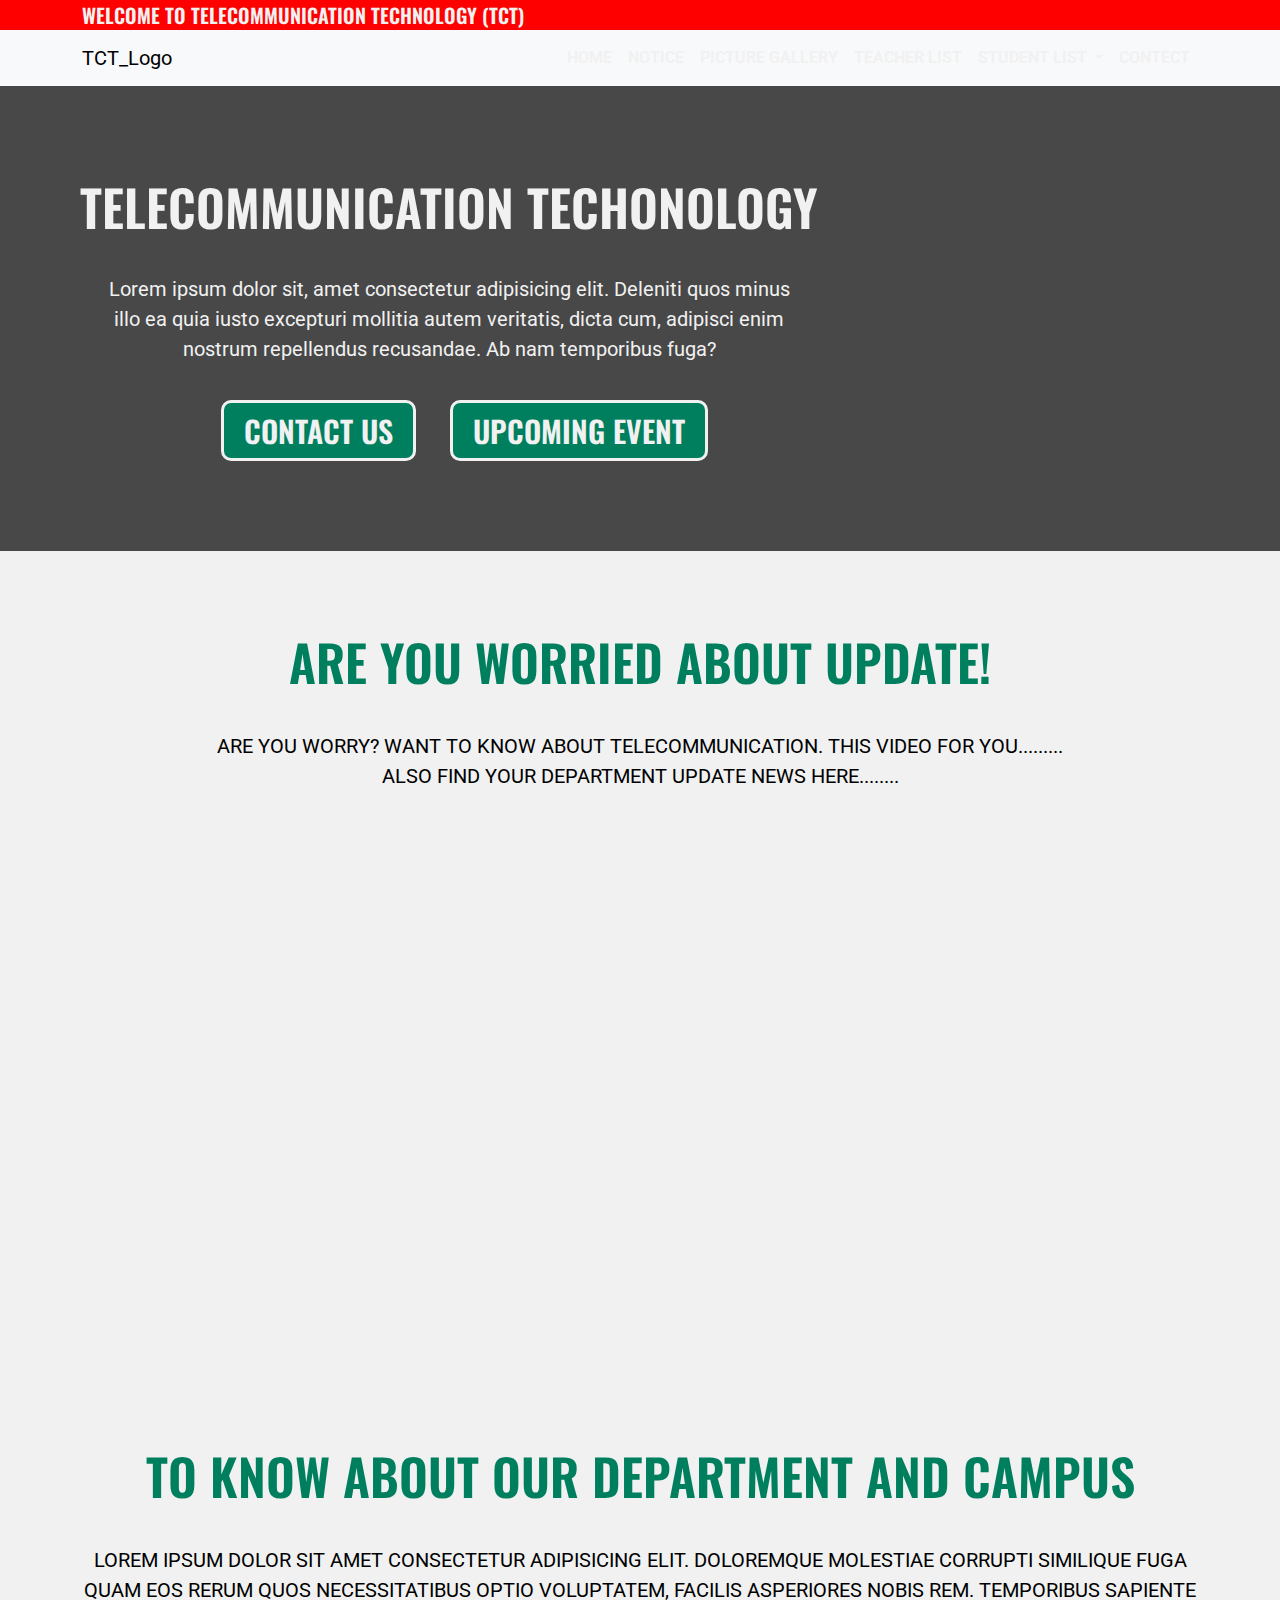
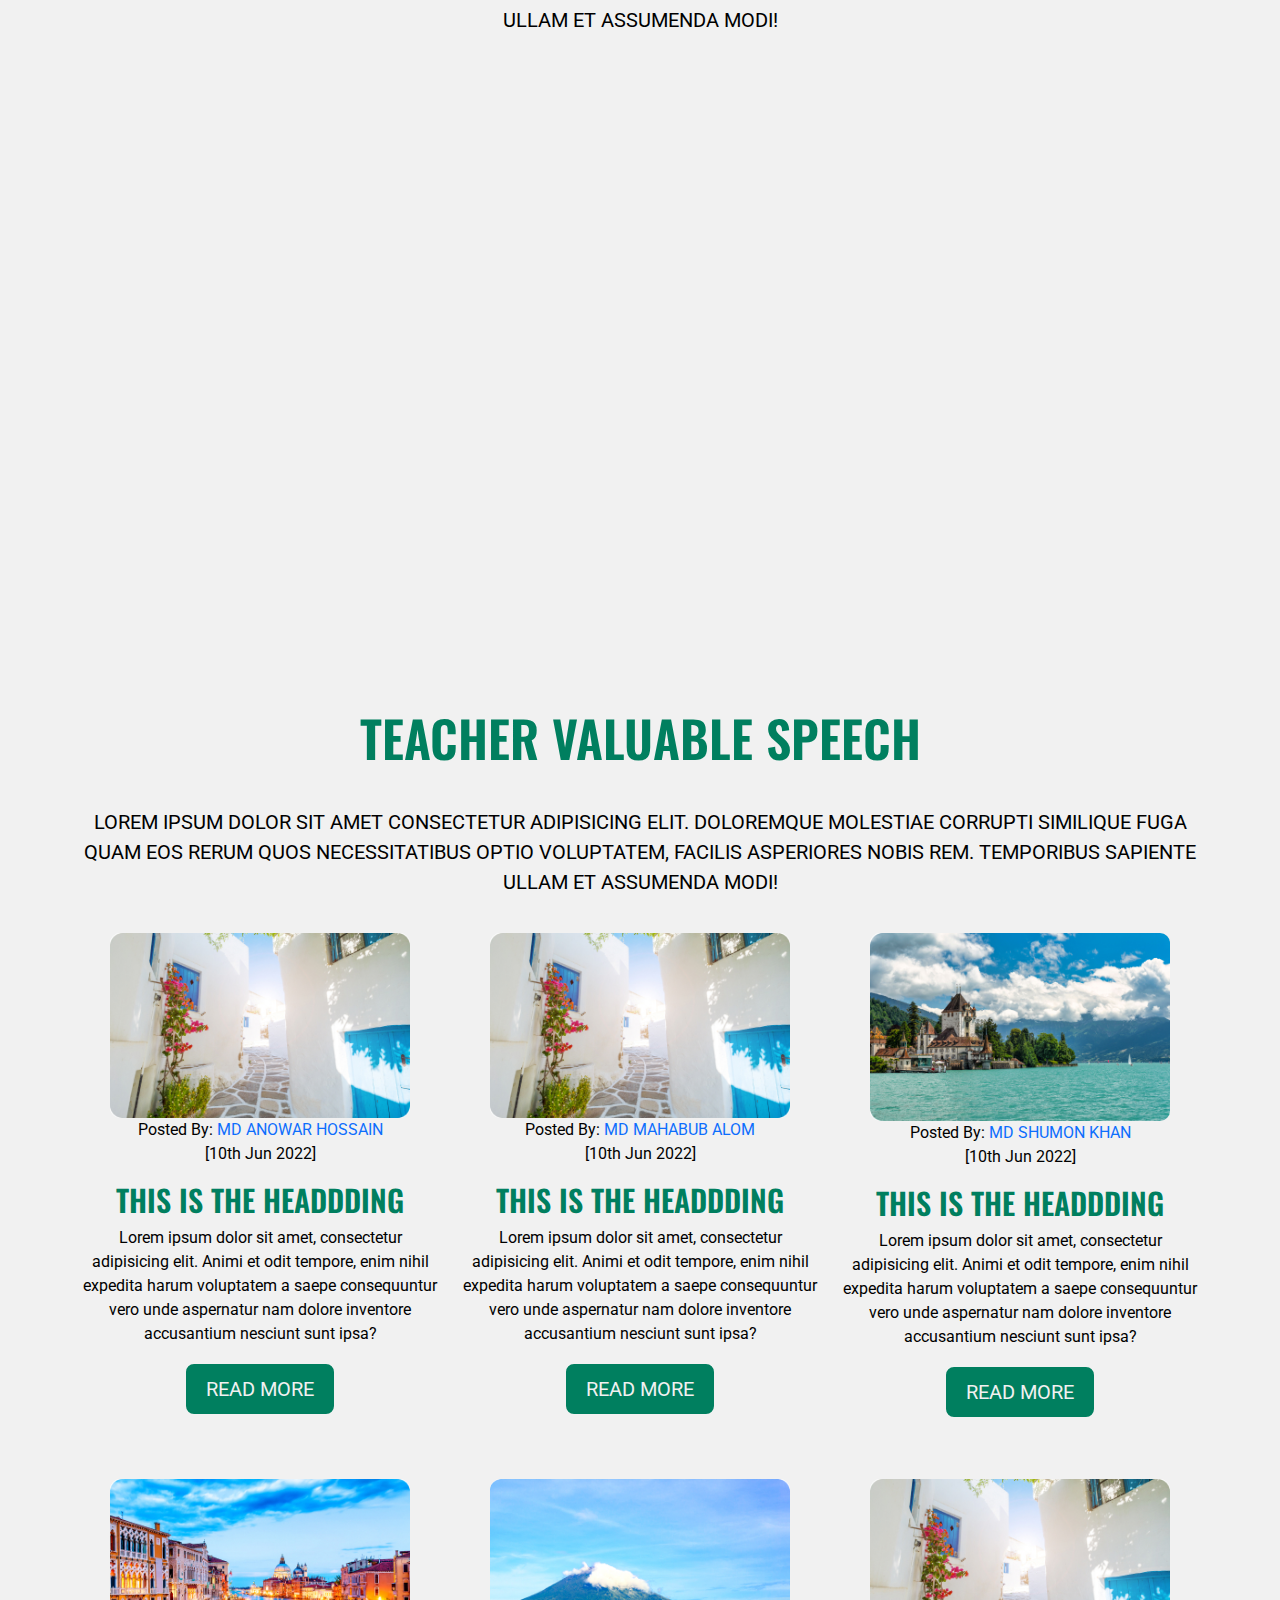
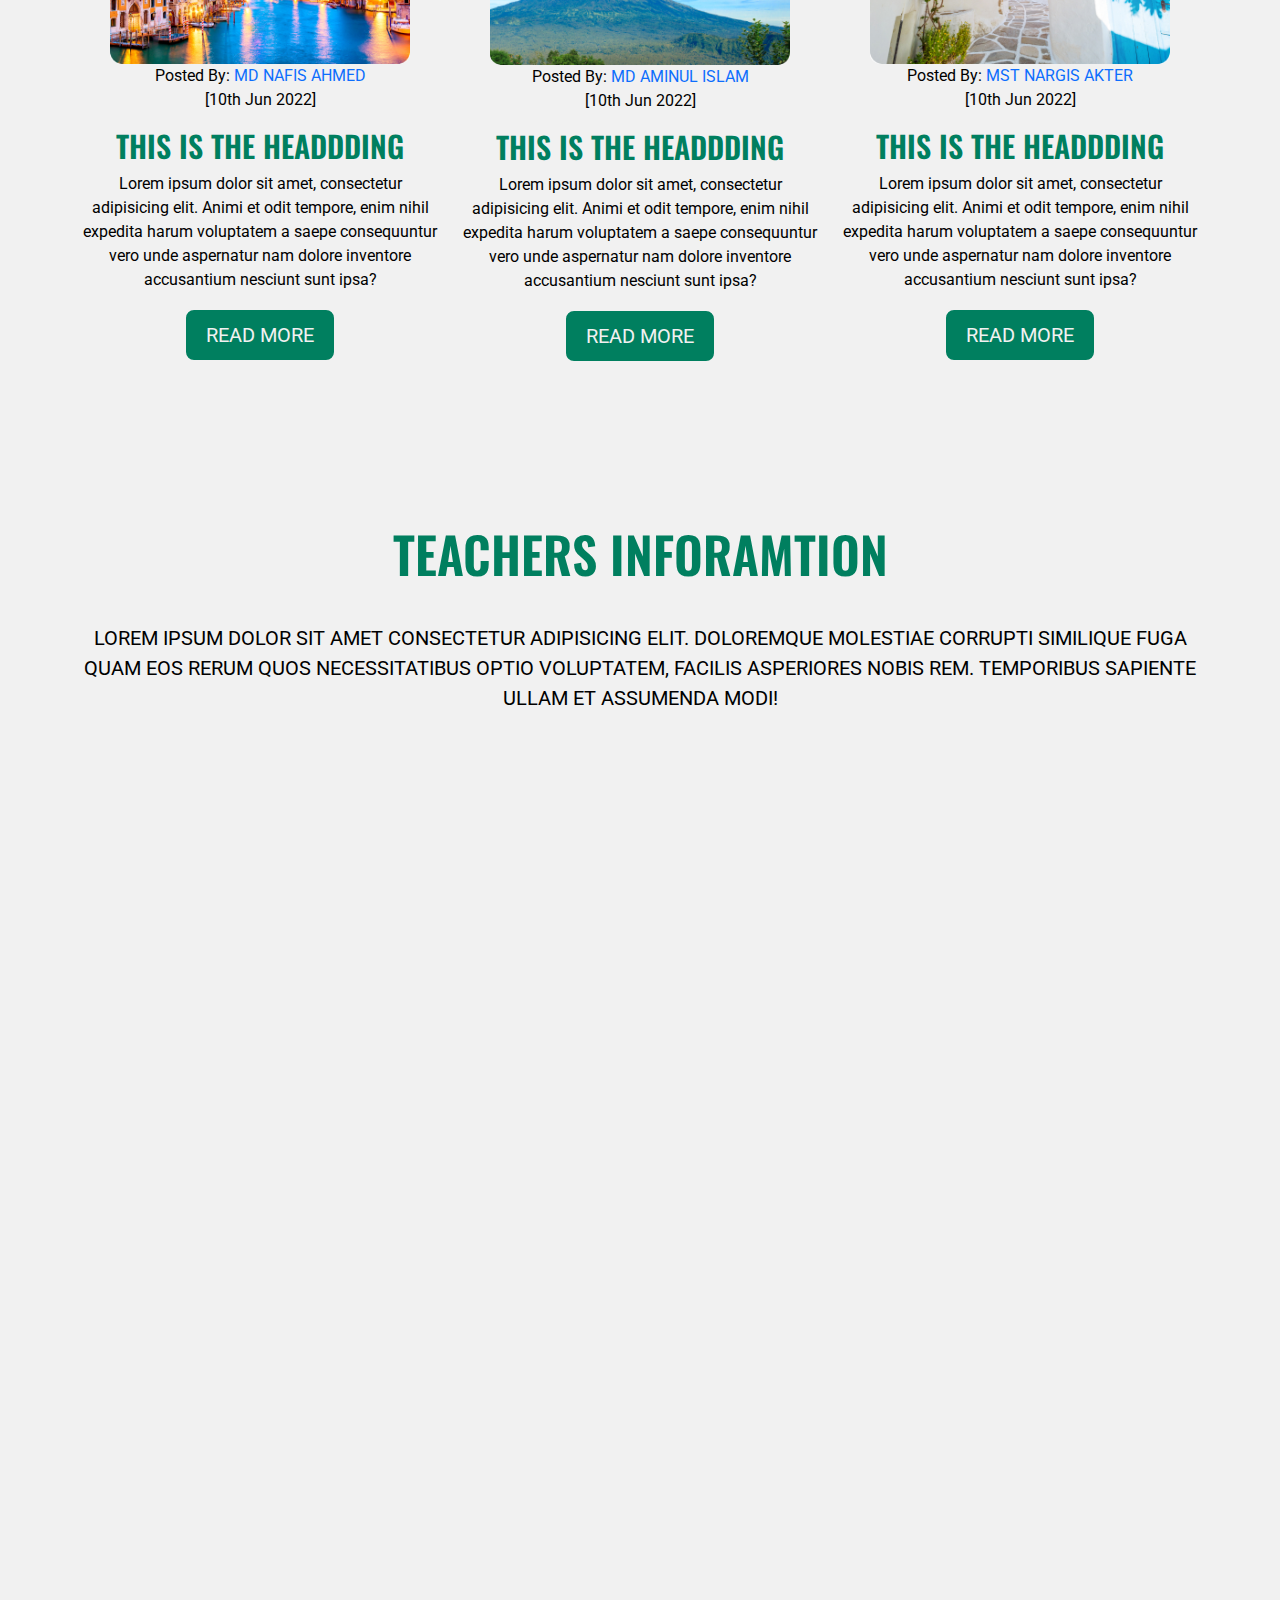
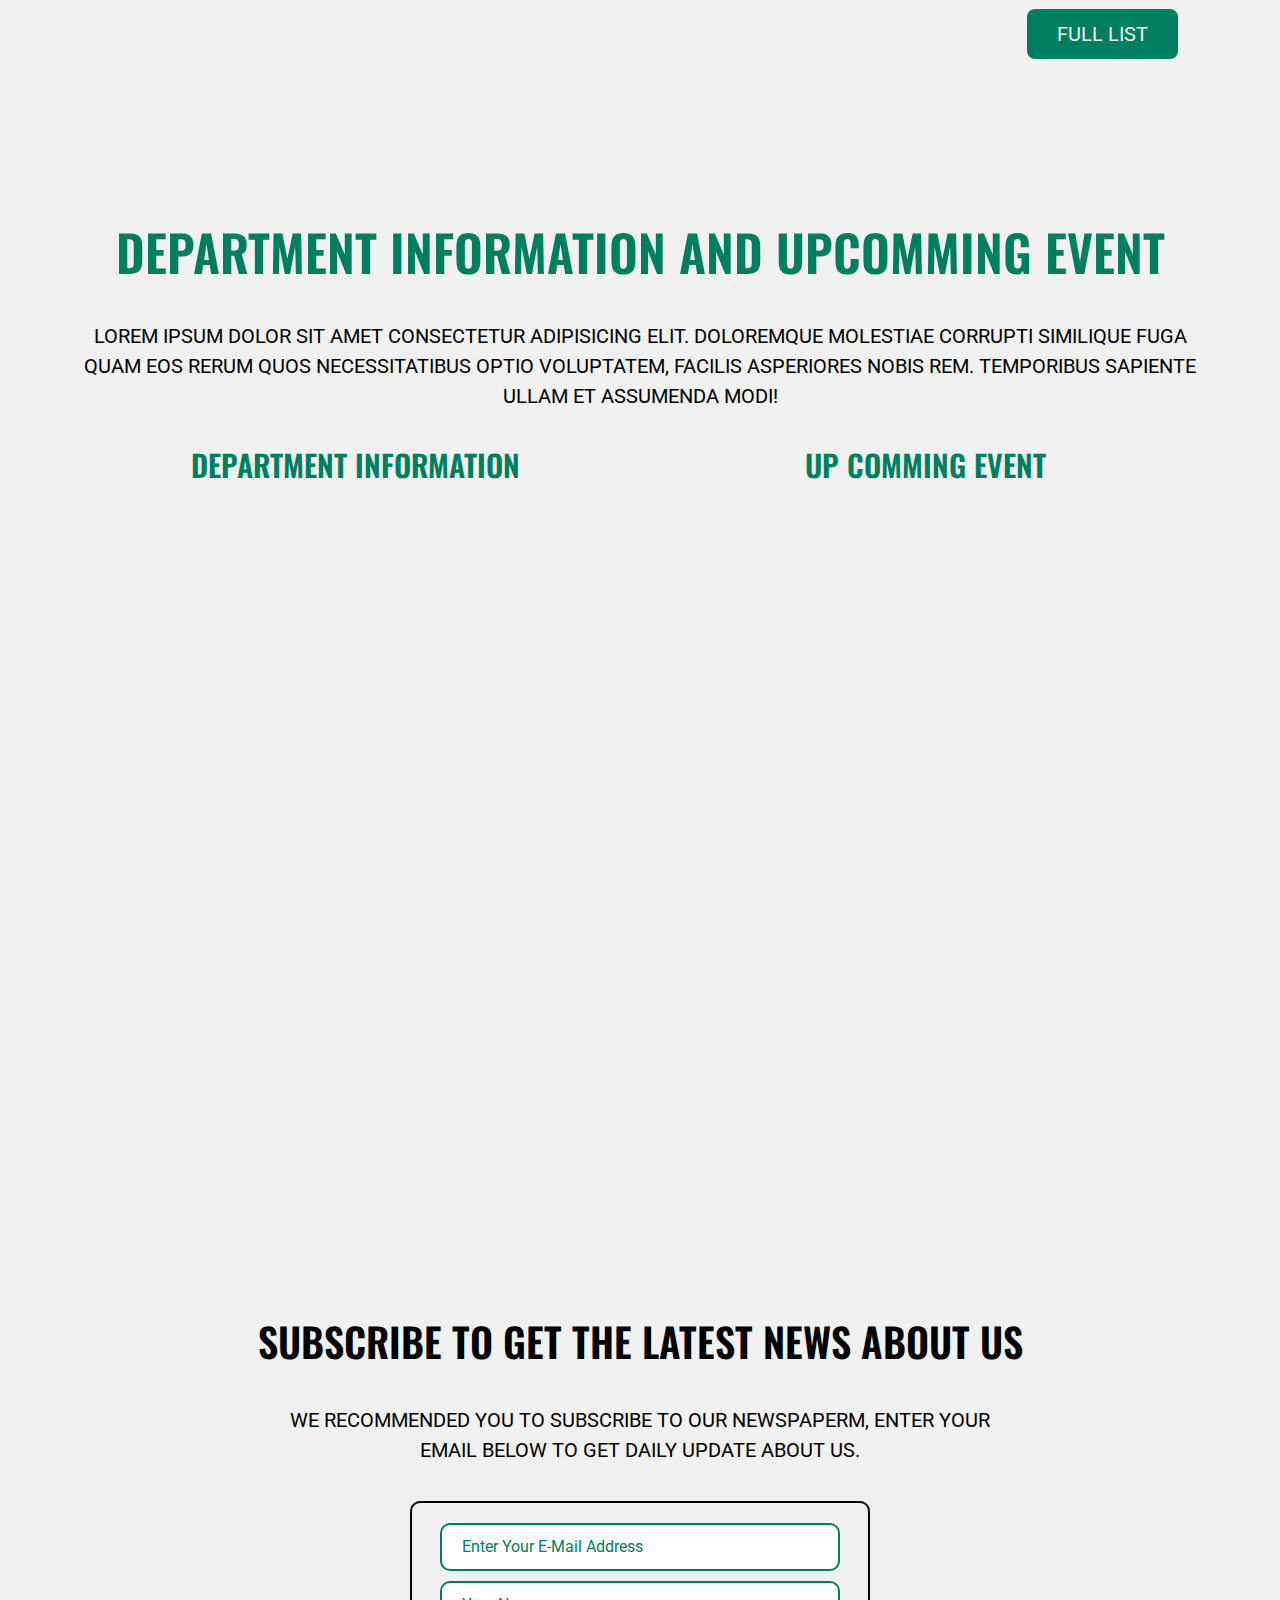
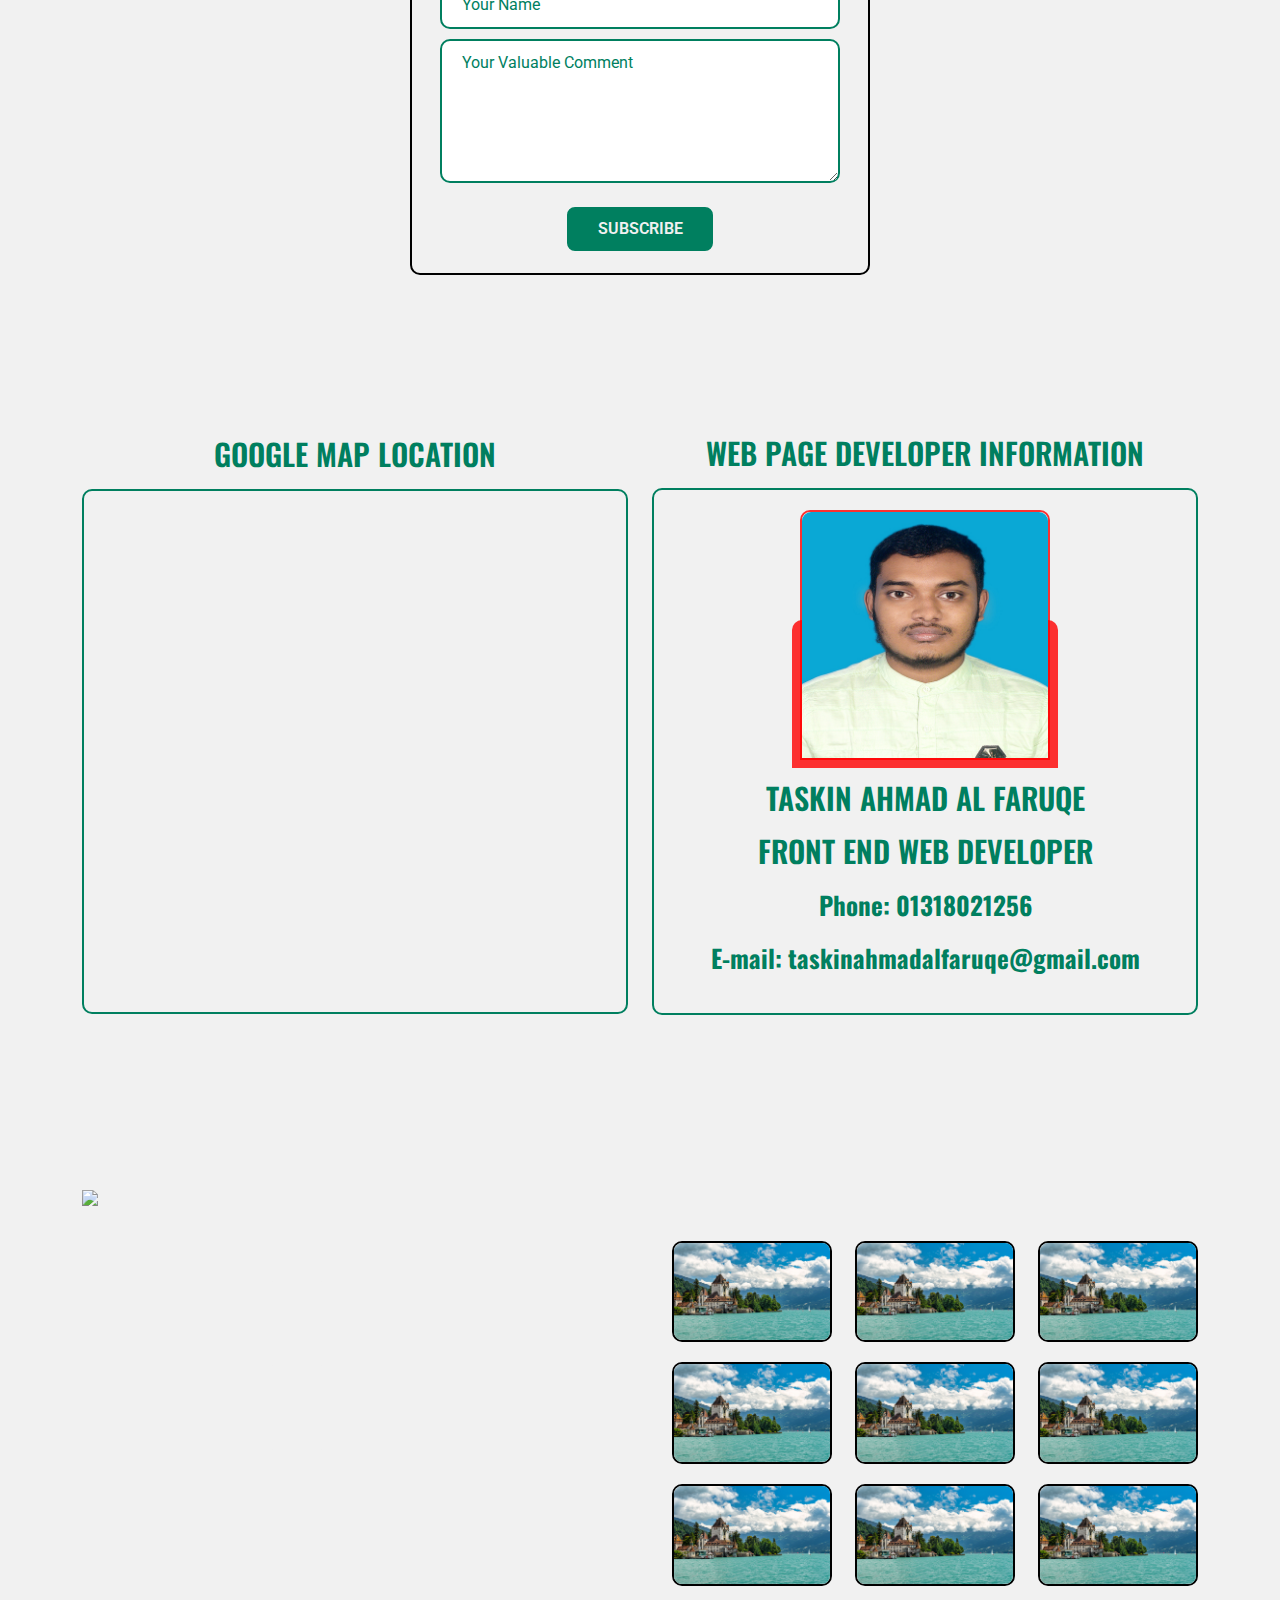
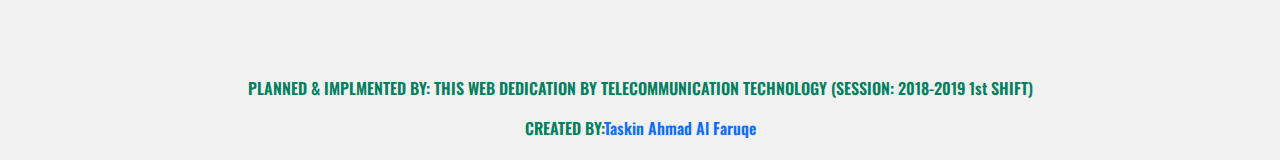
==== index.html @ 0b1e5536 "Teacher List Done, & Project Done" ====
<!DOCTYPE html>
<html lang="en">
<head>
    <meta charset="UTF-8">
    <meta http-equiv="X-UA-Compatible" content="IE=edge">
    <meta name="viewport" content="width=device-width, initial-scale=1.0">
    <title>TCT</title>



    <!-- GOOGLE FONT PART START -->
    <link rel="preconnect" href="https://fonts.googleapis.com">
    <link rel="preconnect" href="https://fonts.gstatic.com" crossorigin>

    <link href="https://fonts.googleapis.com/css2?family=Roboto:wght@100;300;400;500;700;900&display=swap" rel="stylesheet">
    <link href="https://fonts.googleapis.com/css2?family=Oswald:wght@200;300;400;500;600;700&display=swap" rel="stylesheet">

    <link rel="stylesheet" href="https://cdnjs.cloudflare.com/ajax/libs/font-awesome/6.2.1/css/all.min.css" integrity="sha512-MV7K8+y+gLIBoVD59lQIYicR65iaqukzvf/nwasF0nqhPay5w/9lJmVM2hMDcnK1OnMGCdVK+iQrJ7lzPJQd1w==" crossorigin="anonymous" referrerpolicy="no-referrer" />
    <!-- GOOGLE FONT PART END -->

    <link rel="stylesheet" href="https://cdn.jsdelivr.net/npm/bootstrap@5.2.3/dist/css/bootstrap.min.css">

    <link rel="stylesheet" href="CSS/venobox.min.css">
    <link href="https://unpkg.com/aos@2.3.1/dist/aos.css" rel="stylesheet">

    <link rel="stylesheet" href="CSS/animation.css">
    <link rel="stylesheet" href="CSS/style.css">
    <link rel="stylesheet" href="CSS/responcive.css">
</head>

<body>
    <div class="top_up">
      <a href="#">
          <i class="fa-solid fa-chevron-up"></i>
      </a>
    </div>

    <!-- HEADAR PART START -->
    <header>
        <div class="container">
          <div class="header">
            <div class="text">
              WELCOME TO TELECOMMUNICATION TECHNOLOGY (TCT)
            </div>
            <div class="header_icon">
                <a href="#">
                    <i class="fa-brands fa-facebook-f"></i>
                </a>
                <a href="#">
                    <i class="fa-brands fa-twitter"></i>
                </a>
                <a href="#">
                    <i class="fa-brands fa-linkedin-in"></i>
                </a>
                <a href="#">
                    <i class="fa-brands fa-pinterest"></i>
                </a>
                <a href="#">
                    <i class="fa-brands fa-behance"></i>
                </a>
            </div>
          </div>
        </div>
    </header>
    <!-- HEADAR PART END -->

    <!-- NAVBAR PART START -->
    <nav class="navbar navbar-expand-lg bg-body-tertiary">
      <div class="container">
        <a class="navbar-brand" href="index.html">TCT_Logo</a>
        <button class="navbar-toggler" type="button" data-bs-toggle="collapse" data-bs-target="#navbarSupportedContent" aria-controls="navbarSupportedContent" aria-expanded="false" aria-label="Toggle navigation">
          <span class="navbar-toggler-icon"></span>
        </button>
        <div class="collapse navbar-collapse" id="navbarSupportedContent">
          <ul class="navbar-nav ms-auto mb-2 mb-lg-0">
            <li class="nav-item">
              <a class="nav-link " aria-current="page" href="index.html">HOME</a>
            </li>
            <li class="nav-item">
                <a class="nav-link " href="#notice">NOTICE</a>
              </li>
              <li class="nav-item">
                  <a class="nav-link " href="#gallery">PICTURE GALLERY</a>
              </li>
              <li class="nav-item">
                <a class="nav-link " href="#teacher">TEACHER LIST</a>
              </li>
            <li class="nav-item dropdown">
              <a class="nav-link dropdown-toggle" href="#" role="button" data-bs-toggle="dropdown" aria-expanded="false">
               STUDENT LIST
              </a>
              <ul class="dropdown-menu">
                <li><a class="dropdown-item" href="18_19.html">SESSION 2018-2019</a></li>
                <li><a class="dropdown-item" href="19_20.html">SESSION 2019-2020</a></li>
                <li><a class="dropdown-item" href="20_21.html">SESSION 2020-2021</a></li>
                <li><a class="dropdown-item" href="21_22.html">SESSION 2021-2022</a></li>
                <li><hr class="dropdown-divider"></li>
              </ul>
            </li>
            <li class="nav-item">
              <a class="nav-link " href="#contect">CONTECT</a>
            </li>
          </ul>
        </div>
      </div>
    </nav>
    <!-- NAVBAR PART END -->

    <!-- BANNER PART START -->
    <section id="banner">
      <div class="overlay">
        <div class="container">
          <div class="row">
            <div class="col-lg-8">
              <div class="text">
                <h1>TELECOMMUNICATION TECHONOLOGY</h1>
                <p>Lorem ipsum dolor sit, amet consectetur adipisicing elit. Deleniti quos minus illo ea quia iusto excepturi mollitia autem veritatis, dicta cum, adipisci enim nostrum repellendus recusandae. Ab nam temporibus fuga?</p>
                <button>
                  <a href="#contect">CONTACT US</a>
                </button>
                <button>
                  <a href="#event_main">UPCOMING EVENT</a>
                </button>
              </div>
            </div>
          </div>
        </div>
      </div>
    </section>
    <!-- BANNER PART END -->

    <!-- VIDEO-NOTICE PART START -->
    <section id="video_notice">
      <div class="video_notice">
        <div class="container">
          <div class="common_hedding">
            <h2>ARE YOU WORRIED ABOUT UPDATE!</h2>
            <p>are you worry? want to know about telecommunication. this video for you......... <br>
              also find your department update news here........</p>
          </div>
          <div class="row">
            <div class="col-lg-6" data-aos="fade-right"
                                  data-aos-offset="100"
                                  data-aos-duration="1000"
                                  data-aos-easing="ease-in-sine">
              <h4> WHAT IS TELECOMMUNICATION?</h4>
              <div class="video">
                <a class="venobox" data-vbtype="video" data-gall="true" href="https://www.youtube.com/watch?v=y3LOG_ROIUs">
                  <div class="button ">
                    <span class="spinner"></span>
                    <span><i class="fa-solid fa-play"></i></span>
                  </div>
                </a>
              </div>
            </div>

            <div class="col-lg-6" id="notice" data-aos="fade-left"
                                              data-aos-offset="200"
                                              data-aos-duration="1000"
                                              data-aos-easing="ease-in-sine">
              <h4> NOTICE BOARD</h4>
              <div class="notice_main">
                <ul>
                  <li>
                    <span>
                      <i class="fa-regular fa-circle-right"></i>
                    </span>
                    <a target="_blank" href="PDF/1st_Sem_2022_Regulation.PDF">1st_Sem_2022_Regulation.PDF</a>
                  </li>
                  <li>
                    <span>
                      <i class="fa-regular fa-circle-right"></i>
                    </span>
                    <a target="_blank" href="PDF/5th_Sem_2016_Regulation.PDF">5th_Sem_2022_Regulation.PDF</a>
                  </li>
                  <li>
                    <span>
                      <i class="fa-regular fa-circle-right"></i>
                    </span>
                    <a target="_blank" href="PDF/7th_Sem_2016_Regulation.PDF">7th_Sem_2022_Regulation.PDF</a>
                  </li>
                  <li>
                    <span>
                      <i class="fa-regular fa-circle-right"></i>
                    </span>
                    <a target="_blank" href="PDF/1st_Sem_2022_Regulation.PDF">1st_Sem_2022_Regulation.PDF</a>
                  </li>
                  <li>
                    <span>
                      <i class="fa-regular fa-circle-right"></i>
                    </span>
                    <a target="_blank" href="PDF/1st_Sem_2022_Regulation.PDF">1st_Sem_2022_Regulation.PDF</a>
                  </li>
                  <li>
                    <span>
                      <i class="fa-regular fa-circle-right"></i>
                    </span>
                    <a target="_blank" href="PDF/1st_Sem_2022_Regulation.PDF">1st_Sem_2022_Regulation.PDF</a>
                  </li>
                </ul>
                <button>
                  <a href="notice.html">ALL NOTICES</a>
                </button>
              </div>
            </div>
          </div>
        </div>
      </div>
    </section>
    <!-- VIDEO-NOTICE PART END -->

    <!-- HISTORY PART START -->
    <section id="history">
      <div class="container">
        <div class="common_hedding">
          <h2>TO KNOW ABOUT OUR DEPARTMENT AND CAMPUS</h2>
          <p>Lorem ipsum dolor sit amet consectetur adipisicing elit. Doloremque molestiae corrupti similique fuga quam eos rerum quos necessitatibus optio voluptatem, facilis asperiores nobis rem. Temporibus sapiente ullam et assumenda modi!</p>
        </div>
        <div class="history">
          <div class="row">
            <!-- TCT HISTORY  -->
            <div class="col-lg-6" data-aos="flip-right" 
                                  data-aos-offset="200"
                                  data-aos-duration="1000"
                                  data-aos-easing="ease-in-sine">
              <div class="history_text">
                <div class="image">
                  <img src="IMAGES/Rectangle 22-3.jpg" alt="TCT HISTORY">
                </div>
                <div class="text">
                  <h3>HISTORY OF TELECOMMUNICATION TECHNOLOGY</h3>
                  <p>Lorem ipsum dolor sit amet consectetur adipisicing elit. Veritatis deleniti, autem explicabo tenetur molestiae et quas nesciunt. Deleniti sunt sequi culpa delectus ipsam vel omnis nemo voluptatum quibusdam! At, modi.</p>
                  <a href="#">READ MORE</a>
                </div>
              </div>
            </div>
            <!-- TPI HISTORY  -->
            <div class="col-lg-6" data-aos="flip-left" 
                                  data-aos-offset="200"
                                  data-aos-duration="1000"
                                  data-aos-easing="ease-in-sine">
              <div class="history_text">
                <div class="image">
                  <img src="IMAGES/Rectangle 22-3.jpg" alt="TCT HISTORY">
                </div>
                <div class="text">
                  <h3>HISTORY OF TANGAIL POLYTECHNIC INSTITUTE</h3>
                  <p>Tangail polytechnic institute is one of the best polytechnic in Bangladesh. it was established in 1991 with only 40 students in the 1st year classes of diploma -in- engineering in Electrical technology with growing .........
                  </p>
                  <a href="https://www.tpi.gov.bd/about-us" target="_blank">READ MORE</a>
                </div>
              </div>
            </div>
          </div>
        </div>
      </div>
    </section>
    <!-- HISTORY PART END -->

    <!-- BLOG PART START -->
    <section id="blog">
      <div class="container">
        <div class="common_hedding">
          <h2>TEACHER VALUABLE SPEECH</h2>
          <p>Lorem ipsum dolor sit amet consectetur adipisicing elit. Doloremque molestiae corrupti similique fuga quam eos rerum quos necessitatibus optio voluptatem, facilis asperiores nobis rem. Temporibus sapiente ullam et assumenda modi!</p>
        </div>
        <div class="row">
          <!-- BLOOG 01 -->
          <div class="col-lg-4">
            <div class="image">
              <img src="IMAGES/Rectangle 22-1.jpg" alt="Blog_Image">
              <p>Posted By:<a href="#anower"> MD ANOWAR HOSSAIN</a> <br> <span>[10th Jun 2022]</span></p>
            </div>
            <div class="text">
              <h4>this is the headdding</h4>
              <p>Lorem ipsum dolor sit amet, consectetur adipisicing elit. Animi et odit tempore, enim nihil expedita harum voluptatem a saepe consequuntur vero unde aspernatur nam dolore inventore accusantium nesciunt sunt ipsa?</p>
              <button>
                <a href="#">Read More</a>
              </button>
            </div>
          </div>
          <!-- BLOOG 02 -->
          <div class="col-lg-4">
            <div class="image">
              <img src="IMAGES/Rectangle 22-1.jpg" alt="Blog_Image">
              <p>Posted By:<a href="#mahabub"> MD MAHABUB ALOM</a> <br> <span>[10th Jun 2022]</span></p>
            </div>
            <div class="text">
              <h4>this is the headdding</h4>
              <p>Lorem ipsum dolor sit amet, consectetur adipisicing elit. Animi et odit tempore, enim nihil expedita harum voluptatem a saepe consequuntur vero unde aspernatur nam dolore inventore accusantium nesciunt sunt ipsa?</p>
              <button>
                <a href="#">Read More</a>
              </button>
            </div>
          </div>
          <!-- BLOOG 03 -->
          <div class="col-lg-4">
            <div class="image">
              <img src="IMAGES/Rectangle 22-2.jpg" alt="Blog_Image">
              <p>Posted By:<a href="#sumon"> MD SHUMON KHAN</a> <br> <span>[10th Jun 2022]</span></p>
            </div>
            <div class="text">
              <h4>this is the headdding</h4>
              <p>Lorem ipsum dolor sit amet, consectetur adipisicing elit. Animi et odit tempore, enim nihil expedita harum voluptatem a saepe consequuntur vero unde aspernatur nam dolore inventore accusantium nesciunt sunt ipsa?</p>
              <button>
                <a href="#">Read More</a>
              </button>
            </div>
          </div>
          <!-- BLOOG 04 -->
          <div class="col-lg-4">
            <div class="image">
              <img src="IMAGES/Rectangle 22-3.jpg" alt="Blog_Image">
              <p>Posted By:<a href="#nafis"> MD NAFIS AHMED</a> <br> <span>[10th Jun 2022]</span></p>
            </div>
            <div class="text">
              <h4>this is the headdding</h4>
              <p>Lorem ipsum dolor sit amet, consectetur adipisicing elit. Animi et odit tempore, enim nihil expedita harum voluptatem a saepe consequuntur vero unde aspernatur nam dolore inventore accusantium nesciunt sunt ipsa?</p>
              <button>
                <a href="#">Read More</a>
              </button>
            </div>
          </div>
          <!-- BLOOG 05 -->
          <div class="col-lg-4">
            <div class="image">
              <img src="IMAGES/Rectangle 22-4.jpg" alt="Blog_Image">
              <p>Posted By:<a href="#aminul"> MD AMINUL ISLAM</a> <br> <span>[10th Jun 2022]</span></p>
            </div>
            <div class="text">
              <h4>this is the headdding</h4>
              <p>Lorem ipsum dolor sit amet, consectetur adipisicing elit. Animi et odit tempore, enim nihil expedita harum voluptatem a saepe consequuntur vero unde aspernatur nam dolore inventore accusantium nesciunt sunt ipsa?</p>
              <button>
                <a href="#">Read More</a>
              </button>
            </div>
          </div>
          <!-- BLOOG 06 -->
          <div class="col-lg-4">
            <div class="image">
              <img src="IMAGES/Rectangle 22-1.jpg" alt="Blog_Image">
              <p>Posted By:<a href="#nargis"> MST NARGIS AKTER</a> <br> <span>[10th Jun 2022]</span></p>
            </div>
            <div class="text">
              <h4>this is the headdding</h4>
              <p>Lorem ipsum dolor sit amet, consectetur adipisicing elit. Animi et odit tempore, enim nihil expedita harum voluptatem a saepe consequuntur vero unde aspernatur nam dolore inventore accusantium nesciunt sunt ipsa?</p>
              <button>
                <a href="#">Read More</a>
              </button>
            </div>
          </div>
        </div>
      </div>
    </section>
    <!-- BLOG PART END -->

    <!-- TEACHER PART START -->
    <section id="teacher">
      <div class="container">
        <div class="common_hedding">
          <h2>Teachers Inforamtion</h2>
          <p>Lorem ipsum dolor sit amet consectetur adipisicing elit. Doloremque molestiae corrupti similique fuga quam eos rerum quos necessitatibus optio voluptatem, facilis asperiores nobis rem. Temporibus sapiente ullam et assumenda modi!</p>
        </div>
        <div class="teacher">
          <div class="row">
            <!-- TEACHER ITEM 1  -->
            <div class="col-lg-4" id="anower"  data-aos="fade-right"
                                                data-aos-offset="100"
                                                data-aos-duration="1000"
                                                data-aos-easing="ease-in-sine">
              <div class="teacher_item">
                <div class="image">
                <img src="IMAGES/test-4.png" alt="Photo">
                <div class="overlay">
                  <div class="icon">
                    <a href="#" target="_blank">
                      <i class="fa-brands fa-facebook-f"></i>
                    </a>
                    <a href="https://api.whatsapp.com/send?phone=01318021256&text=Hello this is the starting message" target="_blank">
                      <i class="fa-brands fa-whatsapp"></i>
                    </a>
                    <a href="#" target="_blank">
                      <i class="fa-brands fa-twitter"></i>
                    </a>
                  </div>
                </div>
              </div>
              <div class="text">
                <h4>MD ANOWAR HOSSAIN</h4>
                <p class="position"> CHIP INSTRUCTOR</p>
                <P>TELECOMMUNICATION TECHNOLOGY</P>
                <p>TANGAIL POLYTECHNIC INSTITUTE</p>
                <p ><a href="mailto:abcd@gmail.com">E-mail: abcd@gmail.com</a></p>
                <p><a href="tel:01318021256">Mobile: +8801318021256</a></p>
              </div>
              </div>
            </div>
            <!-- TEACHER ITEM 2  -->
            <div class="col-lg-4" id="mahabub"  data-aos="fade-down"
                                                data-aos-offset="120"
                                                data-aos-duration="1000"
                                                data-aos-easing="ease-in-sine">
              <div class="teacher_item">
                <div class="image">
                <img src="IMAGES/test-4.png" alt="Photo">
                <div class="overlay">
                  <div class="icon">
                    <a href="#" target="_blank">
                      <i class="fa-brands fa-facebook-f"></i>
                    </a>
                    <a href="https://api.whatsapp.com/send?phone=01318021256&text=Hello this is the starting message" target="_blank">
                      <i class="fa-brands fa-whatsapp"></i>
                    </a>
                    <a href="#" target="_blank">
                      <i class="fa-brands fa-twitter"></i>
                    </a>
                  </div>
                </div>
              </div>
              <div class="text">
                <h4>MD MAHABUB ALOM</h4>
                <p class="position"> CHIP INSTRUCTOR</p>
                <P>TELECOMMUNICATION TECHNOLOGY</P>
                <p>TANGAIL POLYTECHNIC INSTITUTE</p>
                <p ><a href="mailto:abcd@gmail.com">E-mail: abcd@gmail.com</a></p>
                <p><a href="tel:01318021256">Mobile: +8801318021256</a></p>
              </div>
              </div>
            </div>
            <!-- TEACHER ITEM 3  -->
            <div class="col-lg-4" id="sumon"  data-aos="fade-left"
                                              data-aos-offset="150"
                                              data-aos-duration="1000"
                                              data-aos-easing="ease-in-sine">
              <div class="teacher_item">
                <div class="image">
                <img src="IMAGES/test-3.jpg" alt="Photo">
                <div class="overlay">
                  <div class="icon">
                    <a href="#">
                      <i class="fa-brands fa-facebook-f"></i>
                    </a>
                    <a href="https://api.whatsapp.com/send?phone=01318021256&text=Hello this is the starting message" target="_blank">
                      <i class="fa-brands fa-whatsapp"></i>
                    </a>
                    <a href="#">
                      <i class="fa-brands fa-twitter"></i>
                    </a>
                  </div>
                </div>
              </div>
              <div class="text">
                <h4>MD SHUMON KHAN</h4>
                <p class="position">INSTRUCTOR</p>
                <P>TELECOMMUNICATION TECHNOLOGY</P>
                <p>TANGAIL POLYTECHNIC INSTITUTE</p>
                <p ><a href="mailto:abcd@gmail.com">E-mail: abcd@gmail.com</a></p>
                <p><a href="tel:01318021256">Mobile: +8801318021256</a></p>
              </div>
              </div>
            </div>
            <!-- TEACHER ITEM 4  -->
            <div class="col-lg-4" id="nafis"  data-aos="fade-right"
                                              data-aos-offset="100"
                                              data-aos-duration="1000"
                                              data-aos-easing="ease-in-sine">
              <div class="teacher_item">
                <div class="image">
                <img src="IMAGES/test-5.jpg" alt="Photo">
                <div class="overlay">
                  <div class="icon">
                    <a href="#">
                      <i class="fa-brands fa-facebook-f"></i>
                    </a>
                    <a href="https://api.whatsapp.com/send?phone=01318021256&text=Hello this is the starting message" target="_blank">
                      <i class="fa-brands fa-whatsapp"></i>
                    </a>
                    <a href="#">
                      <i class="fa-brands fa-twitter"></i>
                    </a>
                  </div>
                </div>
              </div>
              <div class="text">
                <h4>MD NAFIS AHMED</h4>
                <p class="position">INSTRUCTOR </p>
                <P>TELECOMMUNICATION TECHNOLOGY</P>
                <p>TANGAIL POLYTECHNIC INSTITUTE</p>
                <p ><a href="mailto:abcd@gmail.com">E-mail: abcd@gmail.com</a></p>
                <p><a href="tel:01318021256">Mobile: +8801318021256</a></p>
              </div>
              </div>
            </div>
            <!-- TEACHER ITEM 5  -->
            <div class="col-lg-4" id="aminul" data-aos="fade-up"
                                              data-aos-offset="120"
                                              data-aos-duration="1000"
                                              data-aos-easing="ease-in-sine">
              <div class="teacher_item">
                <div class="image">
                <img src="IMAGES/test-3.jpg" alt="Photo">
                <div class="overlay">
                  <div class="icon">
                    <a href="#">
                      <i class="fa-brands fa-facebook-f"></i>
                    </a>
                    <a href="https://api.whatsapp.com/send?phone=01318021256&text=Hello this is the starting message" target="_blank">
                      <i class="fa-brands fa-whatsapp"></i>
                    </a>
                    <a href="#">
                      <i class="fa-brands fa-twitter"></i>
                    </a>
                  </div>
                </div>
              </div>
              <div class="text">
                <h4>MD AMINUL ISLAM</h4>
                <p class="position">JUNIOR INSTRUCTOR </p>
                <P>TELECOMMUNICATION TECHNOLOGY</P>
                <p>TANGAIL POLYTECHNIC INSTITUTE</p>
                <p ><a href="mailto:abcd@gmail.com">E-mail: abcd@gmail.com</a></p>
                <p><a href="tel:01318021256">Mobile: +8801318021256</a></p>
              </div>
              </div>
            </div>
            <!-- TEACHER ITEM 6  -->
            <div class="col-lg-4" id="nargis" data-aos="fade-left"
                                              data-aos-offset="150"
                                              data-aos-duration="1000"
                                              data-aos-easing="ease-in-sine">
              <div class="teacher_item">
                <div class="image">
                <img src="IMAGES/test-2.jpg" alt="Photo">
                <div class="overlay">
                  <div class="icon">
                    <a href="#">
                      <i class="fa-brands fa-facebook-f"></i>
                    </a>
                    <a href="https://api.whatsapp.com/send?phone=01318021256&text=Hello this is the starting message" target="_blank">
                      <i class="fa-brands fa-whatsapp"></i>
                    </a>
                    <a href="#">
                      <i class="fa-brands fa-twitter"></i>
                    </a>
                  </div>
                </div>
              </div>
              <div class="text">
                <h4>MST NARGIS AKTER</h4>
                <p class="position"> JUNIOR INSTRUCTOR </p>
                <P>TELECOMMUNICATION TECHNOLOGY</P>
                <p>TANGAIL POLYTECHNIC INSTITUTE</p>
                <p ><a href="mailto:abcd@gmail.com">E-mail: abcd@gmail.com</a></p>
                <p><a href="tel:01318021256">Mobile: +8801318021256</a></p>
              </div>
              </div>
            </div>
          </div>
        </div>
        <button>
          <a href="teacher.html">Full List</a>
        </button>
      </div>
    </section>
    <!-- TEACHER PART END -->

    <!-- COUNDOWN PART START -->
    <section id="coun_event">
      <div class="container">
        <div class="common_hedding">
          <h2>DEPARTMENT INFORMATION AND UPCOMMING EVENT</h2>
          <p>Lorem ipsum dolor sit amet consectetur adipisicing elit. Doloremque molestiae corrupti similique fuga quam eos rerum quos necessitatibus optio voluptatem, facilis asperiores nobis rem. Temporibus sapiente ullam et assumenda modi!</p>
        </div>
        <div class="row">


          <!--  DEPARTMENT INFORMATION  -->
          <div class="col-lg-6">
            <div class="item_main">
              <h4> DEPARTMENT INFORMATION</h4>
              <!-- ITEM 01  -->
              <div class="item"  data-aos="fade-down"
              data-aos-offset="150"
              data-aos-duration="1000"
              data-aos-easing="ease-in-sine">
                <div class="icon">
                  <i class="fa-solid fa-user-graduate"></i>
                </div>
                <div class="text">
                  <h3><span class="counter">2000</span>+</h3>
                  <P>TOTAL STUDENTS</P>
                </div>
              </div>
              <!-- ITEM 02  -->
              <div class="item"  data-aos="fade-down"
              data-aos-offset="150"
              data-aos-duration="1000"
              data-aos-easing="ease-in-sine">
                <div class="icon">
                  <svg width="35" height="35" viewBox="0 0 16 20"  xmlns="http://www.w3.org/2000/svg">
                    <path d="M12 5C12 6.06087 11.5786 7.07828 10.8284 7.82843C10.0783 8.57857 9.06087 9 8 9C6.93913 9 5.92172 8.57857 5.17157 7.82843C4.42143 7.07828 4 6.06087 4 5C4 3.93913 4.42143 2.92172 5.17157 2.17157C5.92172 1.42143 6.93913 1 8 1C9.06087 1 10.0783 1.42143 10.8284 2.17157C11.5786 2.92172 12 3.93913 12 5V5ZM8 12C6.14348 12 4.36301 12.7375 3.05025 14.0503C1.7375 15.363 1 17.1435 1 19H15C15 17.1435 14.2625 15.363 12.9497 14.0503C11.637 12.7375 9.85652 12 8 12V12Z"  stroke-width="1.5" stroke-linecap="round" stroke-linejoin="round"/>
                    </svg>
                </div>
                <div class="text">
                  <h3><span class="counter">05</span>+</h3>
                  <P>TOTAL TEACHERS</P>
                </div>
              </div>
              <!-- ITEM 03  -->
              <div class="item"  data-aos="fade-down"
              data-aos-offset="150"
              data-aos-duration="1000"
              data-aos-easing="ease-in-sine">
                <div class="icon">
                  <svg
                        width="50"
                        height="35"
                        viewbox="0 0 48 35"
                        fill="none"
                        xmlns="http://www.w3.org/2000/svg">
                        <path
                         d="M39.6941 22.2836C38.4935 23.4151 37.0183 24.2505 35.378 24.6867C36.9153 27.1219 37.9654 29.9065 38.3533 32.9191C38.4277 33.5008 38.3203 34.0652 38.0728 34.5768H46.5122C46.7823 34.5768 47.0463 34.4531 47.2341 34.2383C47.4142 34.0339 47.5 33.7727 47.468 33.5233C46.8452 28.6738 43.7965 24.5335 39.6941 22.2836Z"
                        fill="#007F5F"/>
                        <path
                         d="M29.9612 18.9587C30.2989 19.1985 30.6235 19.4548 30.9446 19.7144C31.2675 19.9758 31.587 20.2408 31.8924 20.5213C32.7624 21.3161 33.5633 22.1851 34.2861 23.1208C35.6522 22.8716 36.9021 22.2889 37.9478 21.4579C38.2109 21.2485 38.4627 21.0277 38.6983 20.7896C38.919 20.5663 39.1233 20.3274 39.3173 20.0815C40.4306 18.6669 41.1005 16.8899 41.1005 14.9551C41.1005 10.3749 37.3737 6.64819 32.7936 6.64819C31.831 6.64819 30.91 6.8209 30.0495 7.12422C30.3499 8.18251 30.5212 9.29486 30.5212 10.4484C30.5212 13.1951 29.5992 15.725 28.0628 17.7675C28.7173 18.1328 29.3526 18.5251 29.9612 18.9587Z"
                        fill="#007F5F"/>
                        <path
                        d="M17.5274 34.5769H19.0788H35.2107C35.6324 34.5769 36.028 34.4012 36.2971 34.0964C36.5336 33.829 36.6391 33.4905 36.5932 33.1451C36.207 30.13 35.0947 27.3669 33.4638 25.0019C33.263 24.7118 33.0595 24.4245 32.844 24.1466C32.5964 23.8297 32.3333 23.5267 32.0674 23.2254C31.3039 22.3649 30.4661 21.5765 29.5596 20.8717C29.2498 20.6302 28.9303 20.4017 28.6048 20.181C28.2871 19.9653 27.9693 19.7524 27.6386 19.5568C27.3911 19.4096 27.1358 19.2746 26.8804 19.1387C26.6302 19.3872 26.3696 19.6244 26.0978 19.8512C25.8701 20.0399 25.6303 20.213 25.3889 20.3861C25.1498 20.5574 24.9023 20.7177 24.6503 20.8708C24.5301 20.9445 24.4125 21.0215 24.2885 21.0906C24.2513 21.1116 24.2167 21.1365 24.1795 21.1565C22.4343 22.1191 20.432 22.6696 18.302 22.6696C14.9601 22.6696 11.9304 21.3183 9.72196 19.1377C4.56487 21.8776 0.798364 26.9978 0.010089 33.1389C-0.0348894 33.4868 0.0715018 33.8263 0.309657 34.0972C0.577509 34.4009 0.972799 34.5766 1.39217 34.5766H16.5451H17.5274V34.5769Z"
                        fill="#007F5F"/>
                        <path
                        d="M10.7702 17.6689C10.9892 17.8965 11.2185 18.1138 11.4571 18.3215C13.2927 19.9195 15.6828 20.8951 18.3023 20.8951C20.2951 20.8951 22.1527 20.3237 23.7395 19.3517C23.9937 19.195 24.2404 19.0298 24.4792 18.8539C24.7096 18.6842 24.9328 18.5085 25.1467 18.3216C25.1614 18.3087 25.1752 18.2947 25.1899 18.2826C25.4125 18.0871 25.628 17.8834 25.8332 17.6689C26.0504 17.442 26.259 17.2083 26.4555 16.9625C27.8873 15.1744 28.7496 12.9115 28.7496 10.4471C28.7496 9.56887 28.6292 8.72048 28.4232 7.90423C28.3478 7.60553 28.2622 7.31216 28.1617 7.02384C28.0631 6.74128 27.9548 6.46291 27.8337 6.19073C26.2002 2.54762 22.5467 0 18.3023 0C12.5422 0 7.85553 4.68669 7.85553 10.4472C7.85553 12.911 8.71733 15.1737 10.1487 16.9618C10.3446 17.2083 10.5529 17.442 10.7702 17.6689Z"
                                            fill="#007F5F"/>
                  </svg>
                </div>
                <div class="text">
                  <h3><span class="counter">500</span>+</h3>
                  <P>ACTIVE STUDENTS</P>
                </div>
              </div>
              <!-- ITEM 04  -->
              <div class="item"  data-aos="fade-down"
              data-aos-offset="150"
              data-aos-duration="1000"
              data-aos-easing="ease-in-sine">
                <div class="icon">
                  <i class="fa-solid fa-people-group"></i>
                </div>
                <div class="text">
                  <h3><span class="counter">11</span>+</h3>
                  <P>TOTAL STAFFS</P>
                </div>
              </div>
            </div>
          </div>


          <!-- UP COMMING INFORMATION  -->
          <div class="col-lg-6">
            <div id="event_main">
              <h4>UP COMMING EVENT</h4>
              <div class="last_event" data-aos="fade-down"
              data-aos-offset="150"
              data-aos-duration="1000"
              data-aos-easing="ease-in-sine">
                <h4>The Last Event</h4>
                <p>The Last event was TCT Alumni. it was held on 03.11.2022 organized by 
                  <a href="index.html" target="_blank">TCT</a> 
                  <a href="www.tpi.gov.bd " target="_blank">TPI.</a> 
                </p>
                <button>
                  <a href="#gallery" target="_blank">Picture Gallery</a>
                </button>
              </div>

              <div class="next_event" data-aos="fade-down"
              data-aos-offset="150"
              data-aos-duration="1000"
              data-aos-easing="ease-in-sine">
                <div class="text">
                  <h4>The Next Event</h4>
                <p>The Next event is a JOB Fair. it will be held on 23.01.2023 organized by 
                  <a href="index.html" target="_blank">TCT</a> 
                  <a href="www.tpi.gov.bd " target="_blank">TPI.</a>
                </p>
                <button>
                  <a href="#" target="_blank">REGISTRATION NOW</a>
                </button>
                </div>
                <div class="counter">
                  <h4>Time LEFT</h4>
                  <ul>
                    <li>
                      <span>Days</span>
                      <span id="days">00</span>
                    </li>
                    <li>
                      <span>Hours</span>
                      <span id="hours">00</span>
                    </li>
                    <li>
                      <span>Minuts</span>
                      <span id="minutes">00</span>
                    </li>
                    <li>
                      <span>Seconds</span>
                      <span id="seconds">00</span>
                    </li>
                  </ul>
                </div>
              </div>
            </div>
          </div>
        </div>
      </div>
    </section>
    <!-- COUNDOWN PART END -->

    <!-- SUBSCRIBE PART START -->
    <section id="subscribe">
      <div class="container">
        <div class="overlay">
          <div class="common_hedding">
            <h2>Subscribe To Get The Latest News About Us</h2>
            <p>We Recommended you to subscribe to our newspaperm, enter your email below to
              get daily update about us.</p>
          </div>
          <div class="sub">
            <form action="">
                <input type="email" placeholder="Enter Your E-Mail Address" required>
                <input type="text" placeholder="Your Name" required>
                <textarea name="" id="" cols="" rows="05" placeholder="Your Valuable Comment" required></textarea>
                <button type="submit">Subscribe</button>
            </form>
        </div>
        </div>
      </div>
    </section>
    <!-- SUBSCRIBE PART END -->

    <!-- GOOGLE MAP PART START  -->
    <section id="devolopar">
      <div class="container">
        <div class="row">
          <div class="col-lg-6">
            <h4>Google Map Location</h4>
            <div class="map">
              <iframe src="https://www.google.com/maps/embed?pb=!1m18!1m12!1m3!1d3637.034400229435!2d89.91868514918667!3d24.275528974355318!2m3!1f0!2f0!3f0!3m2!1i1024!2i768!4f13.1!3m3!1m2!1s0x39fdfbd757d45253%3A0x908290688169baf7!2sTangail%20Polytechnic%20Institute%2CTangail!5e0!3m2!1sen!2sbd!4v1674506593380!5m2!1sen!2sbd" width="600" height="450" style="border:0;" allowfullscreen="" loading="lazy" referrerpolicy="no-referrer-when-downgrade"></iframe>
            </div>
          </div>

          <div class="col-lg-6">
            <h4>Web Page Developer Information</h4>
            <div class="devlopar">
              <div class="picture">
                <img src="18-19/157061.jpg" alt="Taskin">
                <div class="overlay">
                  <div class="icon">
                    <a href="https://web.facebook.com/taskinahmadalfaruqe.2" target="_blank">
                      <i class="fa-brands fa-facebook-f"></i>
                    </a>
                    <a href="https://api.whatsapp.com/send?phone=01318021256&text=Hello this is the starting message" target="_blank">
                      <i class="fa-brands fa-whatsapp"></i>
                    </a>
                    <a href="#" target="_blank">
                      <i class="fa-brands fa-twitter"></i>
                    </a>
                    <a href="https://github.com/taskinahmadalfaruqe" target="_blank">
                      <i class="fa-brands fa-github"></i>
                    </a>
                  </div>
                </div>
              </div>
              <div class="text">
                <h4><a href="#"></a>TAskin Ahmad Al Faruqe</h4>
                <h4>FRONT END WEB DEVELOPER</h4>
                <p><a href="tel:+8801318021256">Phone:  01318021256</a></p>
                <p><a href="mailto:taskinahmadalfaruqe@gmail.com">E-mail:  taskinahmadalfaruqe@gmail.com</a></p>
            </div>
          </div>
          </div>
        </div>
      </div>
    </section>
    <!-- GOOGLE MAP PART END  -->

    <!-- FOOTER PART STRT  -->
    <footer>
      <div class="container">
        <div class="row">
          <!-- MENU PART START  -->
          <div class="col-lg-2">
            <div class="menu">
              <ul>
                <li>
                  <h5>
                    <a href="index.html">
                      <img src="" alt="TCT_LOGO">
                    </a>
                  </h5>
                </li>
                <li><a href="index.html" target="_blank">HOME</a></li>
                <li><a href="#">NOTICE</a></li>
                <li><a href="#gallery" target="_blank">PICTURE GALLERY</a></li>
                <li><a href="#teacher">TEACHER LIST</a></li>
                <li><a href="#" target="_blank">STUDENT LIST</a></li>
                <li><a href="#contect">CONTACT </a></li>
              </ul>
            </div>
          </div>
          <!-- CONTACT PART START  -->
          <div class="col-lg-4">
            <div class="contect" id="contect">
              <ul>
                <h5>CONTACT INFORMATION</h5>
                <li>
                  <div class="icon">
                    <i class="fa-solid fa-phone"></i>
                  </div>
                  <div class="text">
                    <a href="tel:+8801318021256">01318021256</a>
                    <a href="tel:+8801318021256">01318021256</a>
                  </div>
                </li>
                <li>
                  <div class="icon">
                    <i class="fa-solid fa-envelope"></i>
                  </div>
                  <div class="text">
                    <a href="mailto:taskinahmadalfaruqe@gmail.com">taskinahmadalfaruqe@gmail.com</a>
                    <a href="mailto:taskinahmadalfaruqe@gmail.com">taskinahmadalfaruqe@gmail.com</a>
                  </div>
                </li>
                <li>
                  <div class="icon">
                    <i class="fa-solid fa-globe"></i>
                  </div>
                  <div class="text">
                    <a href="index.html">www.tct.gov.bd</a>
                    <a href="https://www.tpi.gov.bd/" target="_blank">www.tpi.gov.bd</a>
                  </div>
                </li>
              </ul>
            </div>
          </div>
          <!-- IMAGE PART START  -->
          <div class="col-lg-6">
            <div class="gallery"  id="gallery">
              <h5>PICTURE GALLERY</h5>
              <div class="picture">
                <img src="IMAGES/Rectangle 22-2.jpg" alt="F_Image-01">
                <img src="IMAGES/Rectangle 22-2.jpg" alt="F_Image-02">
                <img src="IMAGES/Rectangle 22-2.jpg" alt="F_Image-03">
                <img src="IMAGES/Rectangle 22-2.jpg" alt="F_Image-04">
                <img src="IMAGES/Rectangle 22-2.jpg" alt="F_Image-05">
                <img src="IMAGES/Rectangle 22-2.jpg" alt="F_Image-06">
                <img src="IMAGES/Rectangle 22-2.jpg" alt="F_Image-07">
                <img src="IMAGES/Rectangle 22-2.jpg" alt="F_Image-08">
                <img src="IMAGES/Rectangle 22-2.jpg" alt="F_Image-09">
              </div>
            </div>
          </div>
        </div>
      </div>
    </footer>
    <!-- FOOTER PART END  -->

    <div class="f_copy">
      <p> PLANNED & IMPLMENTED BY: THIS WEB DEDICATION BY TELECOMMUNICATION TECHNOLOGY (SESSION: 2018-2019 1st SHIFT)</p>
      <p> CREATED BY:<a href="https://github.com/taskinahmadalfaruqe">Taskin Ahmad Al Faruqe</a></p>
    </div>

    <script src="JS/jquery-3.6.3.min.js"></script> 
    <script src="https://cdn.jsdelivr.net/npm/bootstrap@5.2.3/dist/js/bootstrap.bundle.min.js" integrity="sha384-kenU1KFdBIe4zVF0s0G1M5b4hcpxyD9F7jL+jjXkk+Q2h455rYXK/7HAuoJl+0I4" crossorigin="anonymous"></script>

    <script src="https://unpkg.com/aos@2.3.1/dist/aos.js"></script>
    <script src="JS/venobox.min.js"></script>
    <script src="JS/waypoints.min.js"></script>
    <script src="JS/jquery.counterup.min.js"></script>

    <script src="JS/script.js"></script>
</body>
</html>
---- CSS/style.css ----
/* ============================================================
                    ALL COMMON CSS PART START
============================================================ */
:root{
    --PRIMARYCOLOR: #007F5F;
    --LIGHTCOLOR: rgba(72, 145, 117, 0.4);
    --WHITE: #f1f1f1FF;
    --BLACK: #000;
    --ROBOTO: 'Roboto', sans-serif;
    --OSWALD: 'Oswald', sans-serif;
    --NAVSTIKY: rgba(255, 0, 0, 0.8);
}
*{
    margin: 0;
    padding: 0;
    box-sizing: border-box;
    outline: 0;
}
img{
    vertical-align: middle;
    object-fit: cover;
    width: 100%;
}
ul,ol,li{
    text-decoration: none;
    display: inline-block;
    list-style: none;
    margin: 0;
    padding: 0;
}
a, a:hover{
    text-decoration: none;
}
button:focus, select:focus, input:focus{
    padding: 0;
    margin: 0;
    border: none;
    outline: none;
    box-shadow: none;
}
body{
    font-family: var(--ROBOTO);
    background: var(--WHITE);
    color: var(--BLACK);
    scroll-behavior: smooth;
}
.common_hedding{
    text-align: center;
    padding-bottom: 20px;
    text-transform: uppercase;
}
.common_hedding h2{
    font-family: var(--OSWALD);
    font-weight: 600;
    font-size: 50px;
    color: var(--PRIMARYCOLOR);
    margin-bottom: 40px;
}
.common_hedding p{
    font-weight: 400;
    font-size: 20px;
}
h4{
    font-family: var(--OSWALD);
    font-weight: 600;
    font-size: 30px;
    color: var(--PRIMARYCOLOR);
    transition: all linear .5s;
    text-transform: uppercase;
}
/* ============================================================
                    ALL COMMON CSS PART END
============================================================ */


/* ============================================================
                   HEADER CSS PART START
============================================================ */
header {
    /* background: var(--PRIMARYCOLOR); */
    background: red;
}
.header{
    display: flex;
    justify-content: center;
    align-items: center;
    gap: 30px;
    width: 100%;
}
header .container .text {
    font-family: var(--OSWALD);
    font-size: 20px;
    font-weight: 600;
    text-align: start;
    width: 50%;
    color: var(--WHITE);
    /* background: pink; */
}
header .container .header_icon {
    padding: 11px 0 10px;
    width: 50%;
    text-align: right;
    display: flex;
    justify-content: end;
    gap: 35px;
    /* background: red; */
}
header .container .header_icon a {
    font-size: 20px;
    color: var(--WHITE);
}
header .container .header_icon a:hover {
    color: var(--PRIMARYCOLOR);
}
/* ============================================================
                    HEADER CSS PART END
============================================================ */


/* ============================================================
                    NAV BAR CSS PART START
============================================================ */
nav{
    background: var(--PRIMARYCOLOR);
}
.navbar-nav .nav-link.active, .navbar-nav .show>.nav-link {
    color: none;
    color: var(--WHITE);
}
.nav-link {
    font-family: var(--ROBOTO);
    color: var(--WHITE);
    font-weight: 600;
}
.navbar-expand-lg .navbar-nav .dropdown-menu {
    position: absolute;
    margin: 0;
    padding: 05px;
    background: transparent;
    margin-top: 8px;
    background: var(--PRIMARYCOLOR);
    border: none;
    border-radius: 0 0 10px 10px;
    -webkit-border-radius: 0 0 10px 10px;
    -moz-border-radius: 0 0 10px 10px;
    -ms-border-radius: 0 0 10px 10px;
    -o-border-radius: 0 0 10px 10px;
}
.dropdown-item {
    background: var(--PRIMARYCOLOR);
    border-radius: 10px;
    margin: 05px 0;
    color: #fff;
}
.nav-link:focus, .nav-link:hover {
    color: var(--bs-nav-link-hover-color);
    color: var(--BLACK);
}

.nav_stiky{
	width: 100%;
	left: 0;
	top: 0;
    background: var(--NAVSTIKY);
	position: fixed;
    transition: all linear .3s;
	padding: 15px 0;
    z-index: 10;
}
.navbar-expand-lg.nav_stiky .navbar-nav .dropdown-menu {
    position: absolute;
    margin: 0;
    padding: 0;
    background: transparent;
    margin-top: 15px;
    background: var(--NAVSTIKY);
}
.nav_stiky .dropdown-item {
    color: #fff;
    background: transparent;
}
.nav_stiky .dropdown-item:hover {
    color: #fff;
    background: var(--NAVSTIKY);
}
.top_up{
    width: 45px;
    height: 45px;
    bottom: 70%;
    right: 30px; 
    transition: all linear .5s;
    position: absolute;
}
.top_up a i{
    opacity: 0;
    visibility: hidden;
}
.top_up_show a i{
    opacity: 1;
    visibility: visible;
    color: #fff;
}
.top_up_show{
   width: 40px;
    height: 40px;
    border-radius: 50%;
    background: var(--NAVSTIKY);
    bottom: 30px;
    right: 30px; 
    position: fixed;
    display: flex;
    align-items: center;
    justify-content: center;
    transition: all linear .3s;
    color: #fff;
    z-index: 99999;
}
/* ============================================================
                    NAV BAR CSS PART END
============================================================ */


/* ============================================================
                    BANNER CSS PART START
============================================================ */
#banner{
    background-image: url(../IMAGES/BANNER.jpg);
    background-repeat: no-repeat;
    background-position: center;
    background-size: cover;
}
#banner .overlay{
    background: rgba(0, 0, 0, 0.7);
    padding: 80px 0;
}
#banner .overlay .container{
    padding: 10px;
}
#banner .overlay .text {
    align-items: center;
    width: 100%;
    text-align: center;
}
#banner .overlay .text h1{
    color: var(--WHITE);
    font-family: var(--OSWALD);
    font-weight: 600;
    font-size: 50px;
    text-transform: uppercase;
    padding-bottom: 10px;
}
#banner .overlay .text p{
    color: var(--WHITE);
    font-size: 20px;
    padding: 20px;
}
#banner .overlay .text button{
    padding: 05px 20px;
    width: auto;
    border-radius: 10px;
    border: 3px solid var(--WHITE);
    background: var(--PRIMARYCOLOR);
    transition: all linear .5s;
    margin-left: 30px;
}
#banner .overlay .text button a{
    color: var(--WHITE);
    font-size: 30px;
    font-family: var(--OSWALD);
    font-weight: 600;
    text-transform: uppercase;
    transition: all linear .5s;
}
#banner .overlay .text button:hover{
    border: 3px solid var(--PRIMARYCOLOR);
    background: var(--WHITE);
}
#banner .overlay .text button:hover a{
    color: var(--PRIMARYCOLOR);
}
/* ============================================================
                    BANNER CSS PART END
============================================================ */


/* ============================================================
                    VIDEO-NOTICE CSS PART START
============================================================ */
#video_notice{
    padding: 80px 0;
}
#video_notice .col-lg-6{
    text-align: center;
}
#video_notice .col-lg-6 h4{
    padding: 80px 0 30px;
}

/* VIDEO PART START  */
#video_notice .video {
    background: url(../IMAGES/banner.jpg);
    background-position: center;
    background-repeat: no-repeat;
    background-size: cover;
    width: 100%;
    padding: 100px 80px;
    margin: 0;
    text-align: center;
    position: relative;
    border: 2px solid var(--PRIMARYCOLOR);
    border-radius: 10px;
    overflow: hidden;
}
#video_notice .video .venobox div{
    display: flex;
    justify-content: center;
    align-items: center;
    margin: 0 auto;
}
#video_notice .video .venobox .button{
    width: 100px;
    height: 100px;
    position: relative;
}
#video_notice .video .venobox .button i{
    position: absolute;
    color: var(--PRIMARYCOLOR);
    font-size: 50px;
    top: 25%;
    left: 35%;
}

.spinner {
    width: 100px;
    height: 100px;
    background-color: var(--PRIMARYCOLOR);
    border-radius: 100%;
    animation: sk-scaleout 1.0s infinite ease-in-out;
} 
@-webkit-keyframes sk-scaleout {
    0% { -webkit-transform: scale(0) }
    100% {
      -webkit-transform: scale(1.0);
      opacity: 0;
    }
}
@keyframes sk-scaleout {
    0% { 
      -webkit-transform: scale(0);
      transform: scale(0);
    } 100% {
      -webkit-transform: scale(1.0);
      transform: scale(1.0);
      opacity: .35;
    }
}


/* NOTICE PARI START  */
#video_notice .notice_main{
    width: 100%;
    height: 304px;
    border: 2px solid var(--PRIMARYCOLOR);
    border-radius: 10px;
    padding: 15px 30px;
    position: relative;
    overflow: hidden;
}
#video_notice .notice_main ul{
   display: flex;
   text-align: start;
   justify-content: start;
   gap: 20px;
   flex-wrap: wrap;
   flex-direction: column;
   line-height: 2;
}
#video_notice .notice_main ul li{
 display: flex;
 justify-content: start;
 text-align: start;
 gap: 20px;
}   
#video_notice .notice_main ul li a{
    display: block;
    color: var(--BLACK);
}
#video_notice .notice_main ul li i{
    color: var(--PRIMARYCOLOR);
    font-size: 30px;
}
#video_notice .notice_main button{
    position: absolute;
    right: 10px;
    bottom: 10px;
    border: 2px solid var(--WHITE);
    background: var(--PRIMARYCOLOR);
    padding: 10px;
    border-radius: 10px;
    transition: all linear .5s;
}
#video_notice .notice_main button a{
   color: var(--WHITE);
   font-family: var(--OSWALD);
   font-weight: 600;   
   transition: all linear .5s;
}
#video_notice .notice_main button:hover{
    border: 2px solid var(--PRIMARYCOLOR);
    background: var(--WHITE);
}
#video_notice .notice_main button:hover a{
   color: var(--PRIMARYCOLOR);  
}
/* ============================================================
                    VIDEO-NOTICE CSS PART END
============================================================ */

/* ============================================================
                    HISTORY CSS PART START
============================================================ */
#history{
    padding: 80px 0;
    /* background: gray; */
}
#history .history_text{
   /*background: red;
   */text-align: center;
   padding: 20px 0 30px;
   border: 2px solid var(--PRIMARYCOLOR);
   border-radius:10px ;
   box-shadow: 02px 02px 10px 02px var(--PRIMARYCOLOR);
   transition: all linear .5s;
   overflow: hidden;
}
#history .history_text:hover{
    scale: 1.1;
}
#history .image{
    width: 350px;
    border: 2px solid var(--PRIMARYCOLOR);
    border-radius: 10px;
    overflow: hidden;
    margin: 0 auto;
    margin-bottom: 25px;
}
#history .history_text .text h3{
    color: var(--PRIMARYCOLOR);
    font-weight: 600;
    font-family: var(--OSWALD);
}
#history .history_text .text p{
    padding: 10px;
}
#history .history_text .text a{
    border: 2px solid var(--WHITE);
    padding: 10px 20px;
    border-radius: 7px;
    background: var(--PRIMARYCOLOR);
    color: var(--WHITE);
    text-transform: uppercase;
    font-size: 20px;
    transition: .5s;
}
#history .history_text .text a:hover{
    border: 2px solid var(--PRIMARYCOLOR);
    background: var(--WHITE);
    color: var(--PRIMARYCOLOR);
}

/* ============================================================
                    HISTORY CSS PART END
============================================================ */

/* ============================================================
                   BLOG CSS PART START
============================================================ */
#blog{
    padding: 80px 0 20px;
    /* background: pink; */
    text-align: center;
}
#blog .col-lg-4{
    margin-bottom: 60PX;
}
#blog .image{
    width: 300px;
    border-radius: 10px;
    margin: 0 auto;
}
#blog .image img{
    width: 100%;
    height: 100%;
    border-radius: 10px;
    margin: 0 auto;
}
#blog .text button{
    padding: 10px 20px;
    border:none;
    border-radius: 10px;
    background: var(--PRIMARYCOLOR);
    transition: all linear .5s;
    border: 2px solid var(--WHITE);
}
#blog .text button a{
   color: var(--WHITE);
   font-size: 20px;
   text-transform: uppercase; 
   transition: all linear .5s;
}
#blog .text button:hover{
    border:2px solid var(--PRIMARYCOLOR);
    background: var(--WHITE);
}
#blog .text button:hover a{
   color: var(--PRIMARYCOLOR); 
}
/* ============================================================
                    BLOG CSS PART END
============================================================ */


/* ============================================================
                    TEACHER CSS PART START
============================================================ */
#teacher{
    padding: 80px 0;
    /* background: yellow; */
}
#teacher .container{
    /* border: 2px solid var(--PRIMARYCOLOR); */
    position: relative;
    padding-bottom: 70px;
}
#teacher .container button{
    position: absolute;
    bottom: 0;
    right: 30px;
    padding: 10px 30px;
    background: var(--PRIMARYCOLOR);
    border: 2px solid var(--WHITE);
    border-radius: 10px;
    transition: all linear .5s;
    -webkit-border-radius: 10px;
    -moz-border-radius: 10px;
    -ms-border-radius: 10px;
    -o-border-radius: 10px;
    -webkit-transition: all linear .5s;
    -moz-transition: all linear .5s;
    -ms-transition: all linear .5s;
    -o-transition: all linear .5s;
}
#teacher .container button:hover{
    background: var(--WHITE);
    border: 2px solid var(--PRIMARYCOLOR);
}
#teacher .container button a{
    color: var(--WHITE);
    font-size: 20px;
    transition: all linear .5s;
    text-transform: uppercase;
    -webkit-transition: all linear .5s;
    -moz-transition: all linear .5s;
    -ms-transition: all linear .5s;
    -o-transition: all linear .5s;
}
#teacher .container button:hover a{
    color: var(--PRIMARYCOLOR);
}
#teacher .col-lg-4{
    margin: 0;
    padding: 0;
    display: flex;
    justify-content: space-between;
    align-items: center;
    flex-wrap: wrap;
    margin-bottom: 30px;
    gap: 10px;
}
#teacher .teacher_item{
    padding: 20px 10px 10px;
    border-radius: 10px;
    box-shadow: 2px 2px 15px 5px var(--PRIMARYCOLOR);
    transition: all linear .5s;
    width: 100%;
    margin-right: 30px;
}
#teacher .image{
    margin: 0 auto;
   height: 130px;
   width: 130px;
   border-radius: 50%;
   position: relative;
   overflow: hidden;
   transition: all linear .5s;
}
#teacher .image img{
    width: 100%;
    height: 100%;
    border: 3px solid var(--PRIMARYCOLOR);
    border-radius: 50%;
    transition: all linear .5s;
}
#teacher .image .overlay{
    background: rgba(0, 0, 255, 0.5);
    position: absolute;
    top: 0;
    bottom: 0;
    z-index: 1;
    width: 100%;
    height: 100%;
    display: flex;
    align-items: center;
    justify-content: space-between;
    text-align: center;
    transition: all linear .5s;
    opacity: 0;
    border: 2px solid var(--WHITE);
    -webkit-transition: all linear .5s;
    -moz-transition: all linear .5s;
    -ms-transition: all linear .5s;
    -o-transition: all linear .5s;
}
#teacher .image .overlay .icon{
    display: flex;
    text-align: center;
    align-items: center;
    gap: 17px;
    justify-content: space-between;
}
#teacher .image .overlay .icon a {
    width: 30px;
    height: 30px;
    gap: 10px;
    border-radius: 50%;
    border: 2px solid var(--WHITE);
    display: flex;
    justify-content: center;
    align-items: center;
}
#teacher .image .overlay .icon a i{
    color: var(--WHITE);
    font-size: 15px;
}
#teacher .text{
    text-align: center;
    padding: 20px 0 0 0;
    transition: all linear .5s;
}
#teacher .text h4{
 margin-bottom: 15px;
}
#teacher .text P{
    font-size: 18px;
    font-weight: 600;
    margin-bottom: 5px;
}
#teacher .text P a{
    color: var(--BLACK);
    transition: all linear .5s;
    -webkit-transition: all linear .5s;
    -moz-transition: all linear .5s;
    -ms-transition: all linear .5s;
    -o-transition: all linear .5s;
}
#teacher .teacher_item:hover{
    scale: 1.1;
    background: var(--PRIMARYCOLOR);
    box-shadow: 2px 2px 15px 5px var(--BLACK);
    transition: all linear .5s;
    color: var(--WHITE);
}
#teacher .teacher_item:hover .image {
    border: 3px solid var(--BLACK);
}
#teacher .teacher_item:hover .image img{
    border: 2px solid var(--WHITE);
    border: none;
    transition: all linear .5s;
}
#teacher .teacher_item:hover .image .overlay{
    opacity: 1;
    border: none;
    transition: all linear .5s;
    
}
#teacher .teacher_item:hover .image .overlay .icon a:hover {
    background: transparent;
    border: 2px solid var(--PRIMARYCOLOR);
    transition: all linear .5s;
}
#teacher .teacher_item:hover .image .overlay .icon a:hover i {
    color: var(--PRIMARYCOLOR);
    transition: all linear .5s;
}
#teacher .teacher_item:hover .text{
    color: var(--WHITE);
}
#teacher .teacher_item:hover .text h4{
    color: var(--WHITE);
}
#teacher .teacher_item:hover .text p a{
    color: var(--WHITE);
}
#teacher .teacher_item:hover .text p a:hover{
    color: var(--NAVSTIKY);
}


/* ============================================================
                    TEACHER CSS PART END
============================================================ */


/* ============================================================
           COUNTER UP AND EVENT CSS PART START
============================================================ */

/* COUNTER UP START */
#coun_event{
    padding: 80PX 0;
}
#coun_event .item_main{
    display: flex;
    justify-content: center;
    align-items: center;
    gap: 40px;
    flex-wrap: wrap;
}
#coun_event .item_main .item{
    /* background: var(--PRIMARYCOLOR); */
    /*height: 260px;*/
    min-width: 250px;
    padding: 40px 30px 30px;
    border-radius:15px;
    border: 2px solid var(--PRIMARYCOLOR);
    transition: all linear .5s;
    box-shadow: 2px 2px 10px 2px var(--PRIMARYCOLOR);
}
#coun_event .item_main .item .icon{
    background: var(--WHITE);
    width: 80px;
    height: 80px;
    border: 1px solid var(--PRIMARYCOLOR);
    display: flex;
    justify-content: center;
    align-items: center;
    border-radius: 12px;
    background: var(--LIGHTCOLOR);
    transition: all linear .5s;  
}
#coun_event .item_main .item .icon i{
    color: var(--PRIMARYCOLOR);
    font-size: 35px; 
}
#coun_event .item_main .item .icon svg{
    fill: var(--PRIMARYCOLOR);
    stroke: var(--PRIMARYCOLOR);
}
#coun_event .item_main .text h3 {
    font-size: 30px;
    padding: 20px 0 0;
}
#coun_event .item_main .text h3 span{
    font-size: 40px;
    font-weight: 600;
    margin-top: 20px;
}
#coun_event .item_main .text p{
    font-size: 20px;
    font-weight: 600;
    margin: 20px 0;
}
#coun_event .item_main .item:hover{
    background: var(--PRIMARYCOLOR);
}
#coun_event .item_main .item:hover{
    background: var(--PRIMARYCOLOR);
}
#coun_event .item_main .item:hover .icon{
    background: var(--WHITE);
    width: 80px;
    height: 80px;
    display: flex;
    justify-content: center;
    align-items: center;
    border-radius: 10px;
}
/* COUNTER UP END */


/* UPCOMMING EVENT START  */
#coun_event #event_main{
    /* background: rgb(99, 99, 99); */
    border: 0;
    margin: 0;
    padding: 0;
    width: 100%;
    height: auto;
    text-align: center;
    display: flex;
    justify-content: center;
    align-items: center;
    gap: 40px;
    flex-wrap: wrap;
}
#coun_event #event_main .last_event{
    padding: 20px;
    border: 2px solid var(--PRIMARYCOLOR);
    box-shadow: 2px 2px 10px 2px var(--PRIMARYCOLOR);
    border-radius: 15px;
    min-width: 100%;
}
#coun_event #event_main .next_event{
    padding: 30px 30px 40px;
    border: 2px solid var(--PRIMARYCOLOR);
    box-shadow: 2px 2px 10px 2px var(--PRIMARYCOLOR);
    border-radius: 15px;
    min-width: 100%;
}
#coun_event #event_main  p{
    padding-top: 10px;
    font-size: 15px;
}
#coun_event #event_main  p{
    color: var(--BLACK);
    text-transform: uppercase;
}
#coun_event #event_main button {
    padding: 10px;
    text-transform: uppercase;
    background: var(--PRIMARYCOLOR);
    border: 2px solid var(--WHITE);
    border-radius: 10px;
    transition: all linear .5s;
}
#coun_event #event_main button a{
    color: var(--WHITE);
    transition: all linear .5s;
}
#coun_event #event_main button:hover {
    background: var(--WHITE);
    border: 2px solid var(--PRIMARYCOLOR);
}
#coun_event #event_main button:hover a{
    color: var(--PRIMARYCOLOR);
}
#coun_event #event_main .next_event .counter{
    background: var(--LIGHTCOLOR);
    margin-top: 20px;
    border-radius: 10px;
    padding: 15px;
}
#coun_event #event_main .next_event .counter ul{
    display: flex;
    gap: 20px;
    justify-content: center;
    text-align: center;
}
#coun_event #event_main .next_event .counter ul li span{
    display: flex;
    gap: 20px;
    justify-content: center;
    text-align: center;
}
/* UPCOMMING EVENT END  */

/* ============================================================
           COUNTER UP AND EVENT CSS PART END
============================================================ */



/* ============================================================
                    SUBSCRIBE CSS PART START
============================================================ */
#subscribe{
    padding: 80px 0px;
    background-image: url(../images/Group\ 100.jpg);
    background-repeat: no-repeat;
    /* background-position: center top !important; */
    background-size: cover;
    background-attachment: fixed;
}
#subscribe .container .common_hedding h2 {
    color: var(--BLACK);
    font-size: 40px;
}
#subscribe .container .common_hedding p{
    color: var(--BLACK);
    padding: 0 200px;
}
#subscribe .container .sub{
    /* background: RED; */
    margin: 0 auto;
}
#subscribe .container .sub form {
    text-align: center;
    padding: 20px 0;
    background: var(--WHITE);
    width: 460px;
    margin: 0 auto;
    border-radius: 10px;
    border: 2px solid var(--BLACK);
}
#subscribe .container .sub form input {
    /* text-align: center; */
    padding: 10px 20px;
    border-radius: 10px;
    border: 2px solid var(--PRIMARYCOLOR);
    width: 400px;
    color: var(--PRIMARYCOLOR);
    margin-bottom: 10px;
}
#subscribe .container .sub form input::placeholder {
    color: var(--PRIMARYCOLOR);
    /* text-transform: uppercase; */
}
textarea{
    border: 2px solid var(--PRIMARYCOLOR);
    border-radius: 10px;
    min-width: 400px;
    padding: 10px 20px;
    -webkit-border-radius: 10px;
    -moz-border-radius: 10px;
    -ms-border-radius: 10px;
    -o-border-radius: 10px;
}
textarea::placeholder{
    color: var(--PRIMARYCOLOR);
}
#subscribe .container .sub form button {
    width: 150px;
    text-align: center;
    color: var(--WHITE);
    text-transform: uppercase;
    padding: 10px;
    border: 2px solid var(--WHITE);
    border-radius: 10px;
    background: var(--PRIMARYCOLOR);
    transition: all linear .5s;
    font-family: var(--ROBOTO);
    font-weight: 600;
    margin-top: 15px;
}
#subscribe .container .sub form button:hover {
    border: 2px solid var(--PRIMARYCOLOR);
    background: var(--WHITE);
    color: var(--PRIMARYCOLOR);
}
/* ============================================================
                    SUBSCRIBE CSS PART END
============================================================ */


/* ============================================================
                MAP & DAVOLOPAR CSS PART START
============================================================ */
#devolopar{
    padding: 80px 0;
    /* background: RED; */
}
#devolopar .row{
   display: flex;
   justify-content: center;
   align-items: center;
   text-align: center;
}
#devolopar .row .col-lg-6 h4{
    margin-bottom: 17px;
}
#devolopar .row .col-lg-6 .map{
    overflow: hidden;
    border: 2px solid var(--PRIMARYCOLOR);
    border-radius: 10px;
    padding: 32px 0 32px;
    /* background: red; */
}
#devolopar .row .col-lg-6 .devlopar{
    border: 2px solid var(--PRIMARYCOLOR);
    border-radius: 10px;
    padding: 20px 0 20px;
    /* background: green; */
}
#devolopar .row .col-lg-6 .devlopar .picture{
    width: 250px;
    height: 250px;
    border: 2px solid var(--NAVSTIKY);
    margin: 0 auto;
    position: relative;
    border-radius: 10px 10px 0 0;
}
#devolopar .row .col-lg-6 .devlopar .picture::after{
    content: "";
    position: absolute;
    width: calc(100% + 20px);
    height: 60%;
    bottom: -10px;
    left: -10px;
    background:var(--NAVSTIKY);
    border-radius: 10px 10px 0 0;
    z-index: -1;
}
#devolopar .row .col-lg-6 .devlopar .picture img{
    overflow: hidden;
    border-radius: 09px 09px 0 0;
    transition: all linear .5s;
}
#devolopar .row  .picture .overlay{
    background: rgba(0, 0, 255, 0.5);
    position: absolute;
    bottom: 0;
    left: 0;
    z-index: 1;
    width: 100%;
    height: 100%;
    display: flex;
    align-items: center;
    justify-content: center;
    border: none;
    opacity: 0;
    transition: all linear 1s;
}
#devolopar  .picture .overlay .icon{
    display: flex;
    gap: 10px;
    justify-content: center;
    align-items: center;
}
#devolopar  .picture .overlay .icon a {
    width: 40px;
    height: 40px;
    gap: 10px;
    border-radius: 50%;
    border: 2px solid var(--WHITE);
    margin-right: 10px;
    display: flex;
    justify-content: center;
    align-items: center; transition: all linear .3s;
}
#devolopar  .picture .overlay .icon a i{
    color: var(--WHITE);
    font-size: 20px;
    transition: all linear .3s;
}
#devolopar .row .col-lg-6 .devlopar .picture:hover .overlay{
    opacity: 1;
    border-radius: 09px 09px 0 0;
    -webkit-border-radius: 09px 09px 0 0;
    -moz-border-radius: 09px 09px 0 0;
    -ms-border-radius: 09px 09px 0 0;
    -o-border-radius: 09px 09px 0 0;
}
#devolopar .row .col-lg-6 .devlopar .picture:hover .overlay .icon{
   transition: all linear .5s;
}
#devolopar .row  .picture .overlay .icon a:hover{
   border: 2px solid var(--NAVSTIKY);
}
#devolopar .row  .picture .overlay .icon a:hover i{
   color: var(--NAVSTIKY);
}

#devolopar .row .col-lg-6 .devlopar .text{
    margin-top: 20px;
}
#devolopar .row .col-lg-6 .devlopar .text p{
    color: var(--PRIMARYCOLOR);
    font-family: var(--OSWALD);
    font-weight: 700;
    font-size: 25px;
}
#devolopar .row .col-lg-6 .devlopar .text p a{
    color: var(--PRIMARYCOLOR);
    transition: all linear .5s;
    -webkit-transition: all linear .5s;
    -moz-transition: all linear .5s;
    -ms-transition: all linear .5s;
    -o-transition: all linear .5s;
}
#devolopar .row .col-lg-6 .devlopar .text p a:hover{
    color: var(--BLACK);
}

/* ============================================================
                 MAP & DAVOLOPAR CSS PART END
============================================================ */



/* ============================================================
                    FOOTER CSS PART START
============================================================ */

footer {
    padding: 00px 0 50px;
    background-image: url(../images/Group\ 100.jpg);
    background-repeat: no-repeat;
    /* background-position: center top !important; */
    background-size: cover;
    background-attachment: fixed;
    
}
footer h5{
    /* background: pink;  */
    width: 100%;
    padding: 10px 0;
    color: var(--WHITE);
    font-family: var(--OSWALD);
    font-weight: 500;
    font-size: 30px;
    padding-top: 80px;
}


footer .menu{
    width: 100%;
    padding: 0;
    margin: 0;
    padding: 0  10px 0 0;   
    /* background: red; */
}
footer ul {
    width: 100%;
    padding: 0;
    margin: 0;
    /* background: #000; */
}
footer ul li{
    display: flex;
    justify-content: start;
    align-items: center;
    gap: 30px;
}
footer ul li a{
    color: var(--WHITE);
    font-size: 18px;
    padding: 5px 0 0 0;
    transition: all linear 0.5s ;
}
footer ul li a:hover{
    color: var(--BLACK);
}
footer .contect ul li{
    /* padding: 10px; */
    display: flex;
    gap: 30px;
    margin-bottom: 20px;
}
footer .contect ul li a{
    display: flex;
    justify-content: start;
    align-items: center;
}
footer .contect .icon{
    min-width: 50px;
    min-height: 50px;
    background: var(--WHITE);
    border-radius: 7px;
    display: flex;
    justify-content: center;
    align-items: center;
}
footer .contect .icon i{
 color: var(--PRIMARYCOLOR);
 font-size: 30px;
}


footer .gallery{
    padding: 0px 0 0 20px;
}
footer .gallery .picture{
    /* background: yellow; */
    display: flex;
    gap: 20px;
    flex-wrap: wrap;
    justify-content: space-between;
    margin-top: 20px;
}
footer .gallery .picture img{
    width: 160px;
    border: 2px solid var(--BLACK);
    border-radius: 10px;
    overflow: hidden;
}


.f_copy{
    margin-top: 20px;
    padding: 20px 0 4px;
    text-align: center;
    background: var(--WHITE);
    color: var(--PRIMARYCOLOR);
    font-family: var(--OSWALD);
    font-weight: 600;
}
/* ============================================================
                    FOOTER CSS PART END
============================================================ */



/* ============================================================
                    NAV BAR CSS PART START
============================================================ */
/* ============================================================
                    NAV BAR CSS PART END
============================================================ */
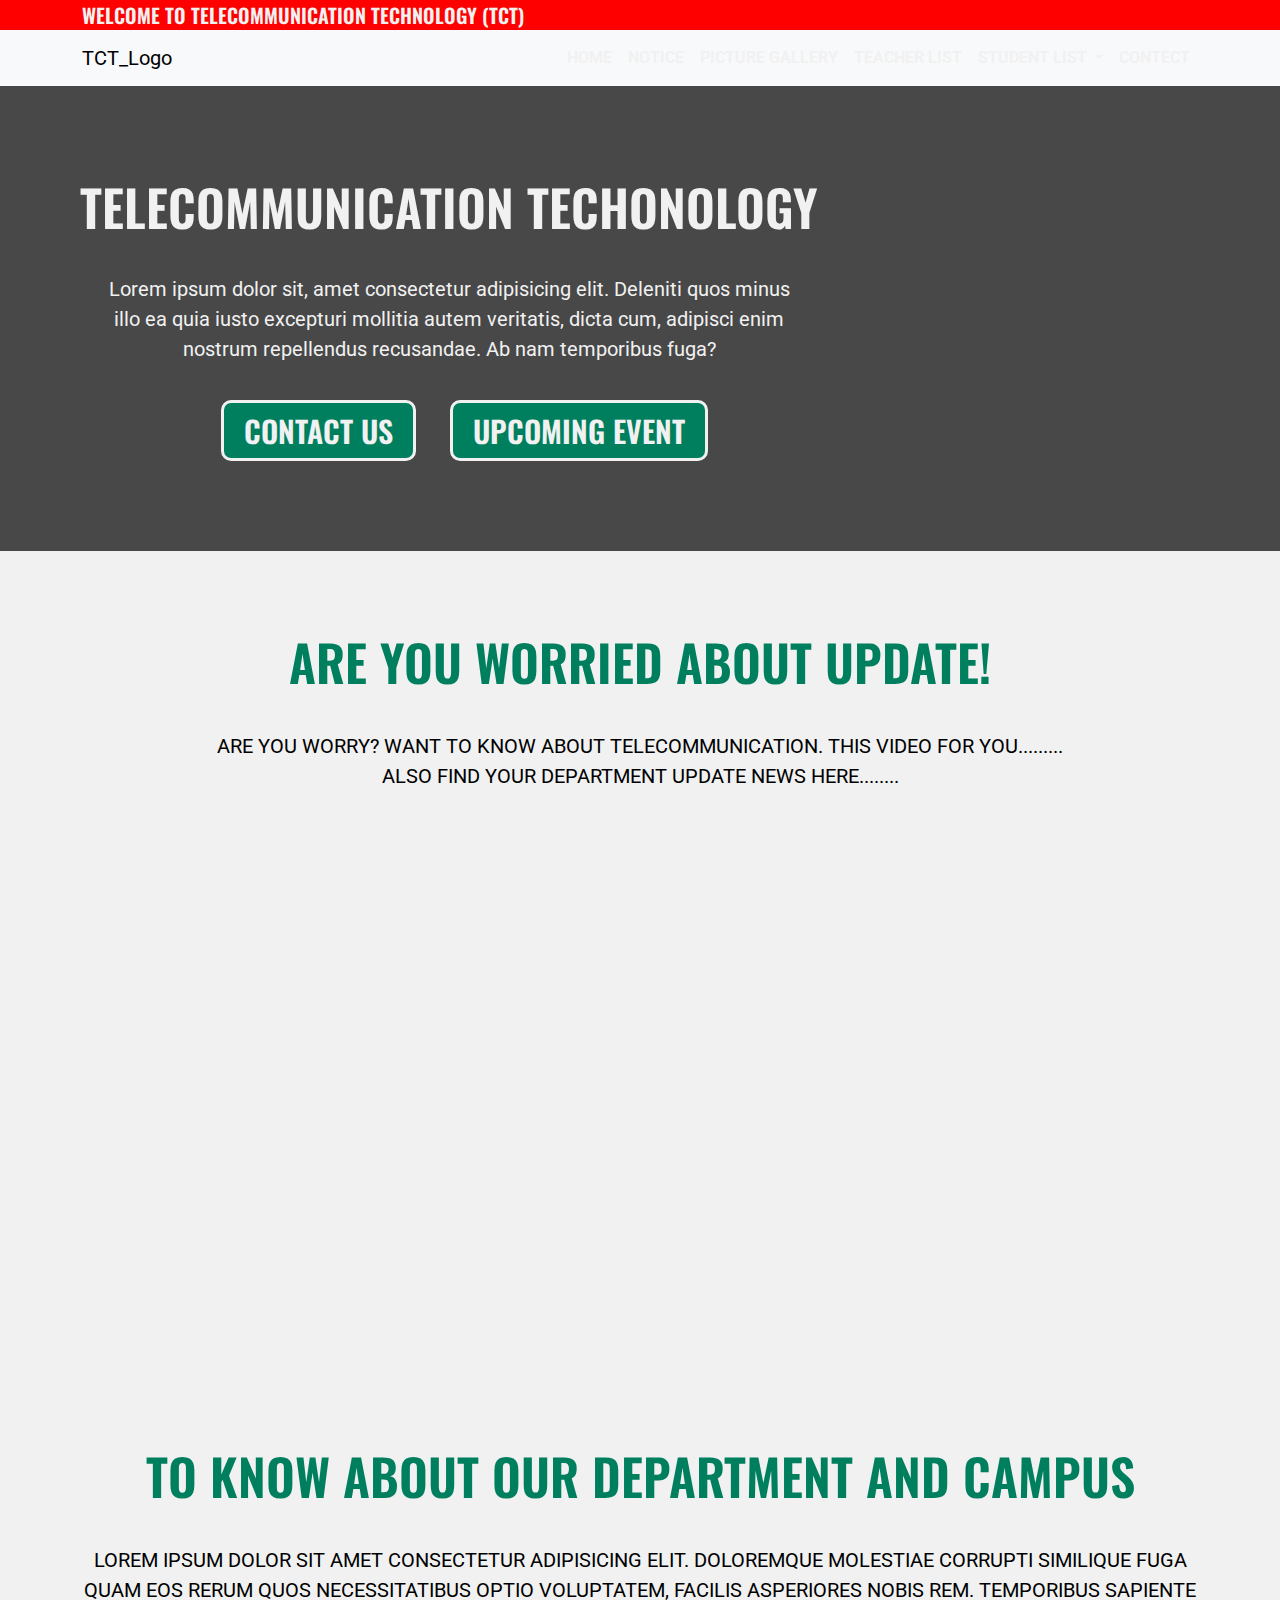
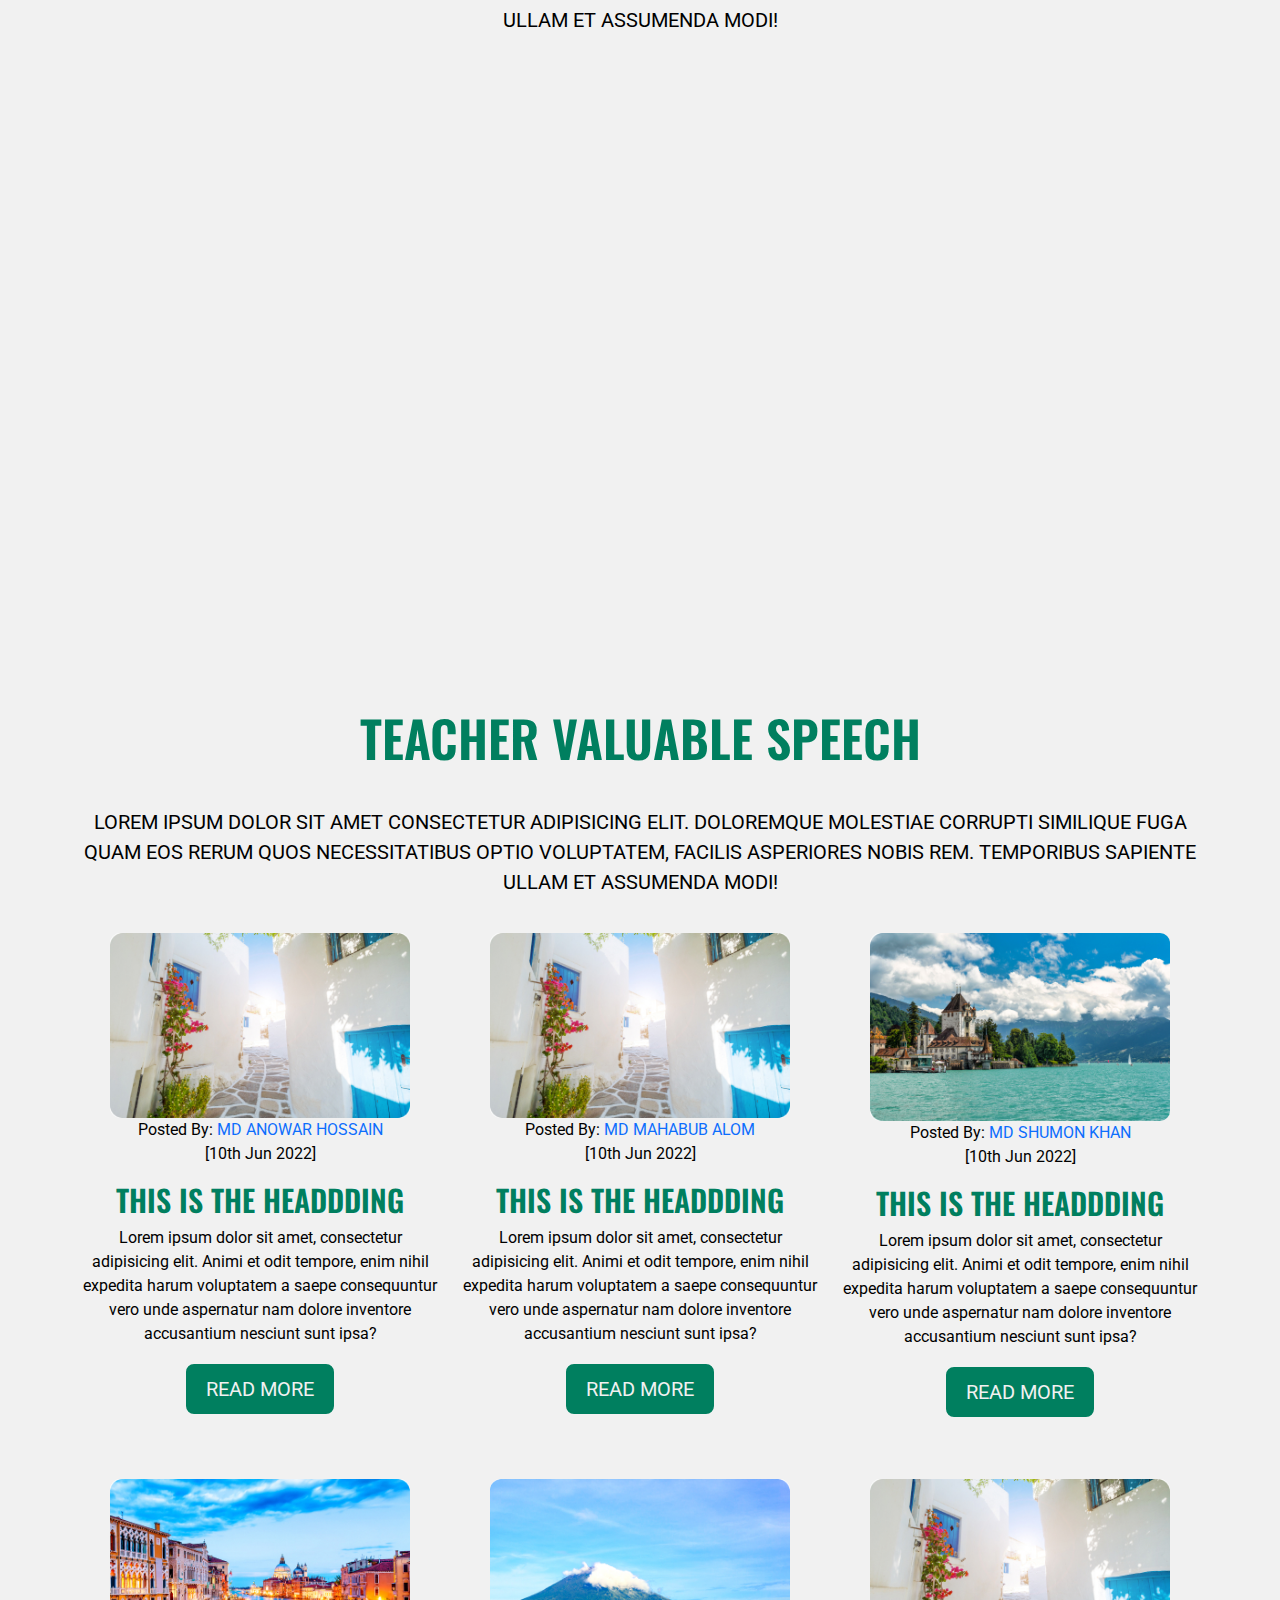
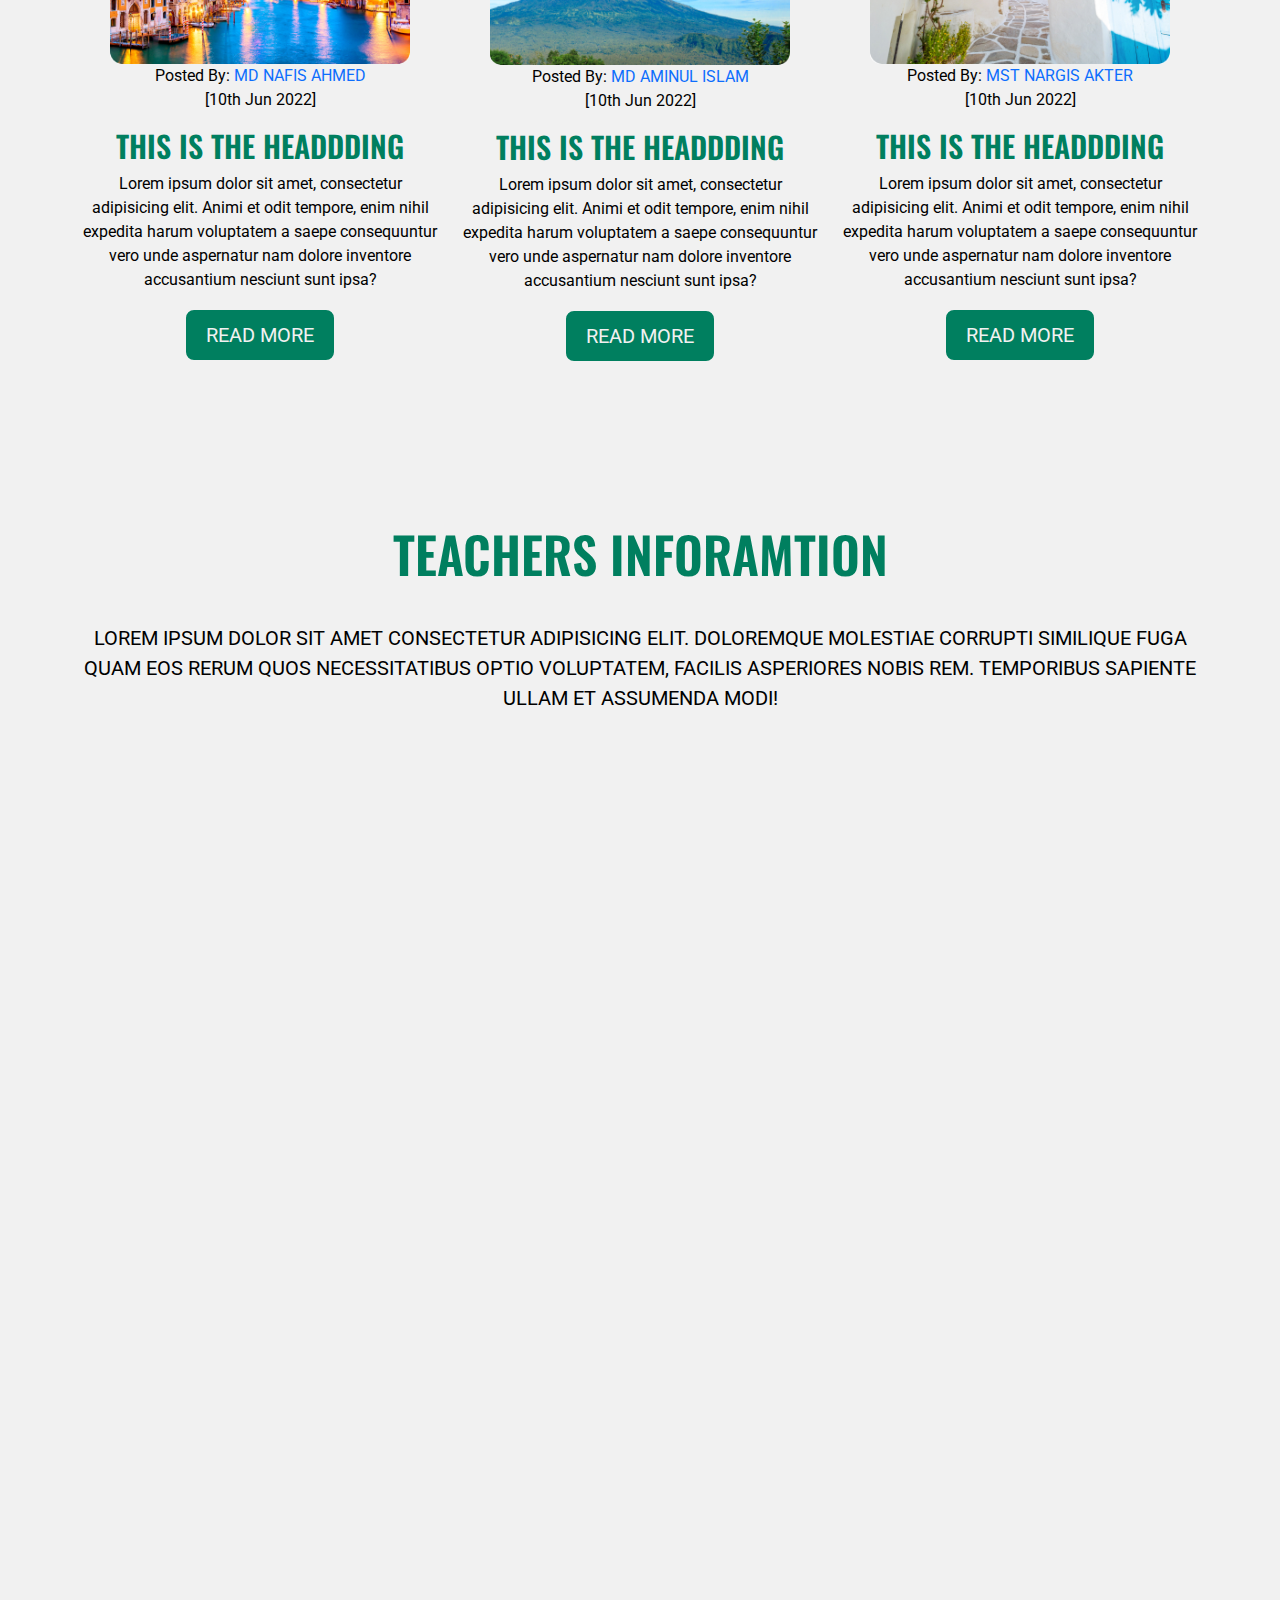
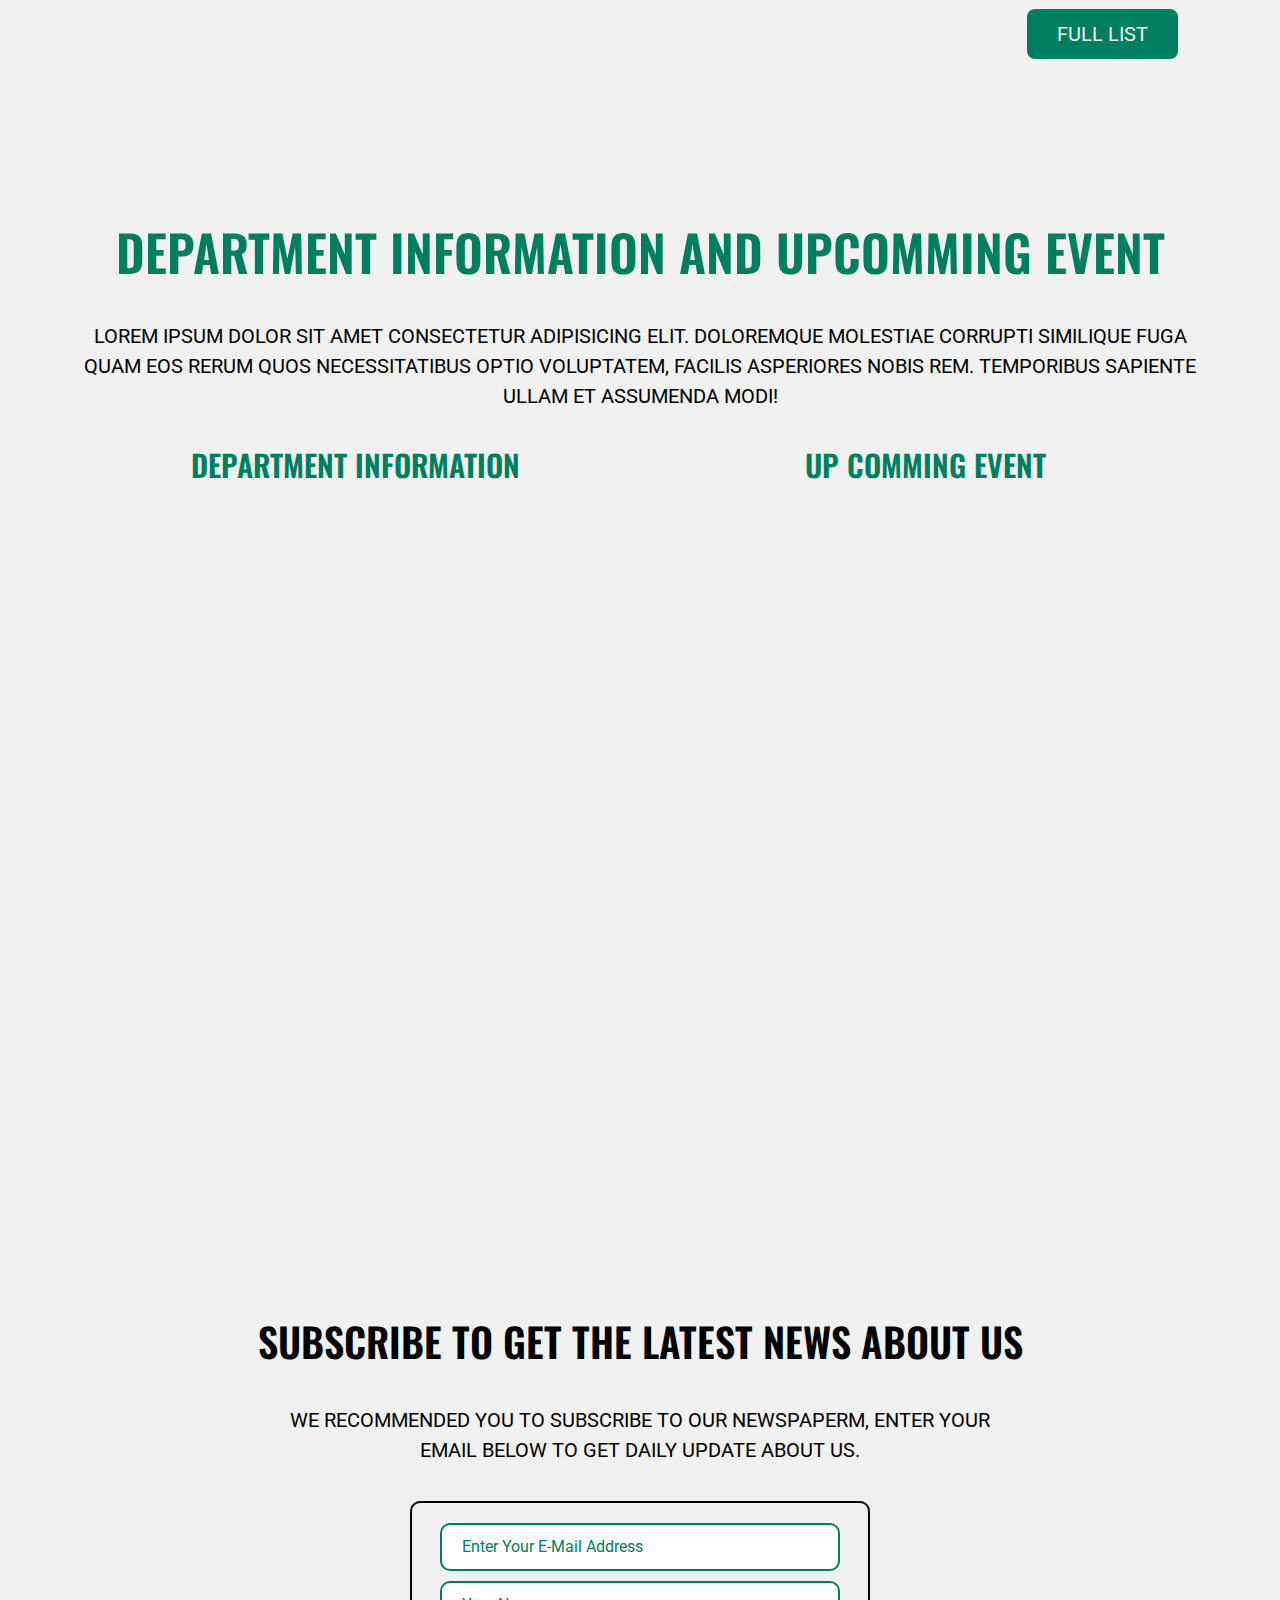
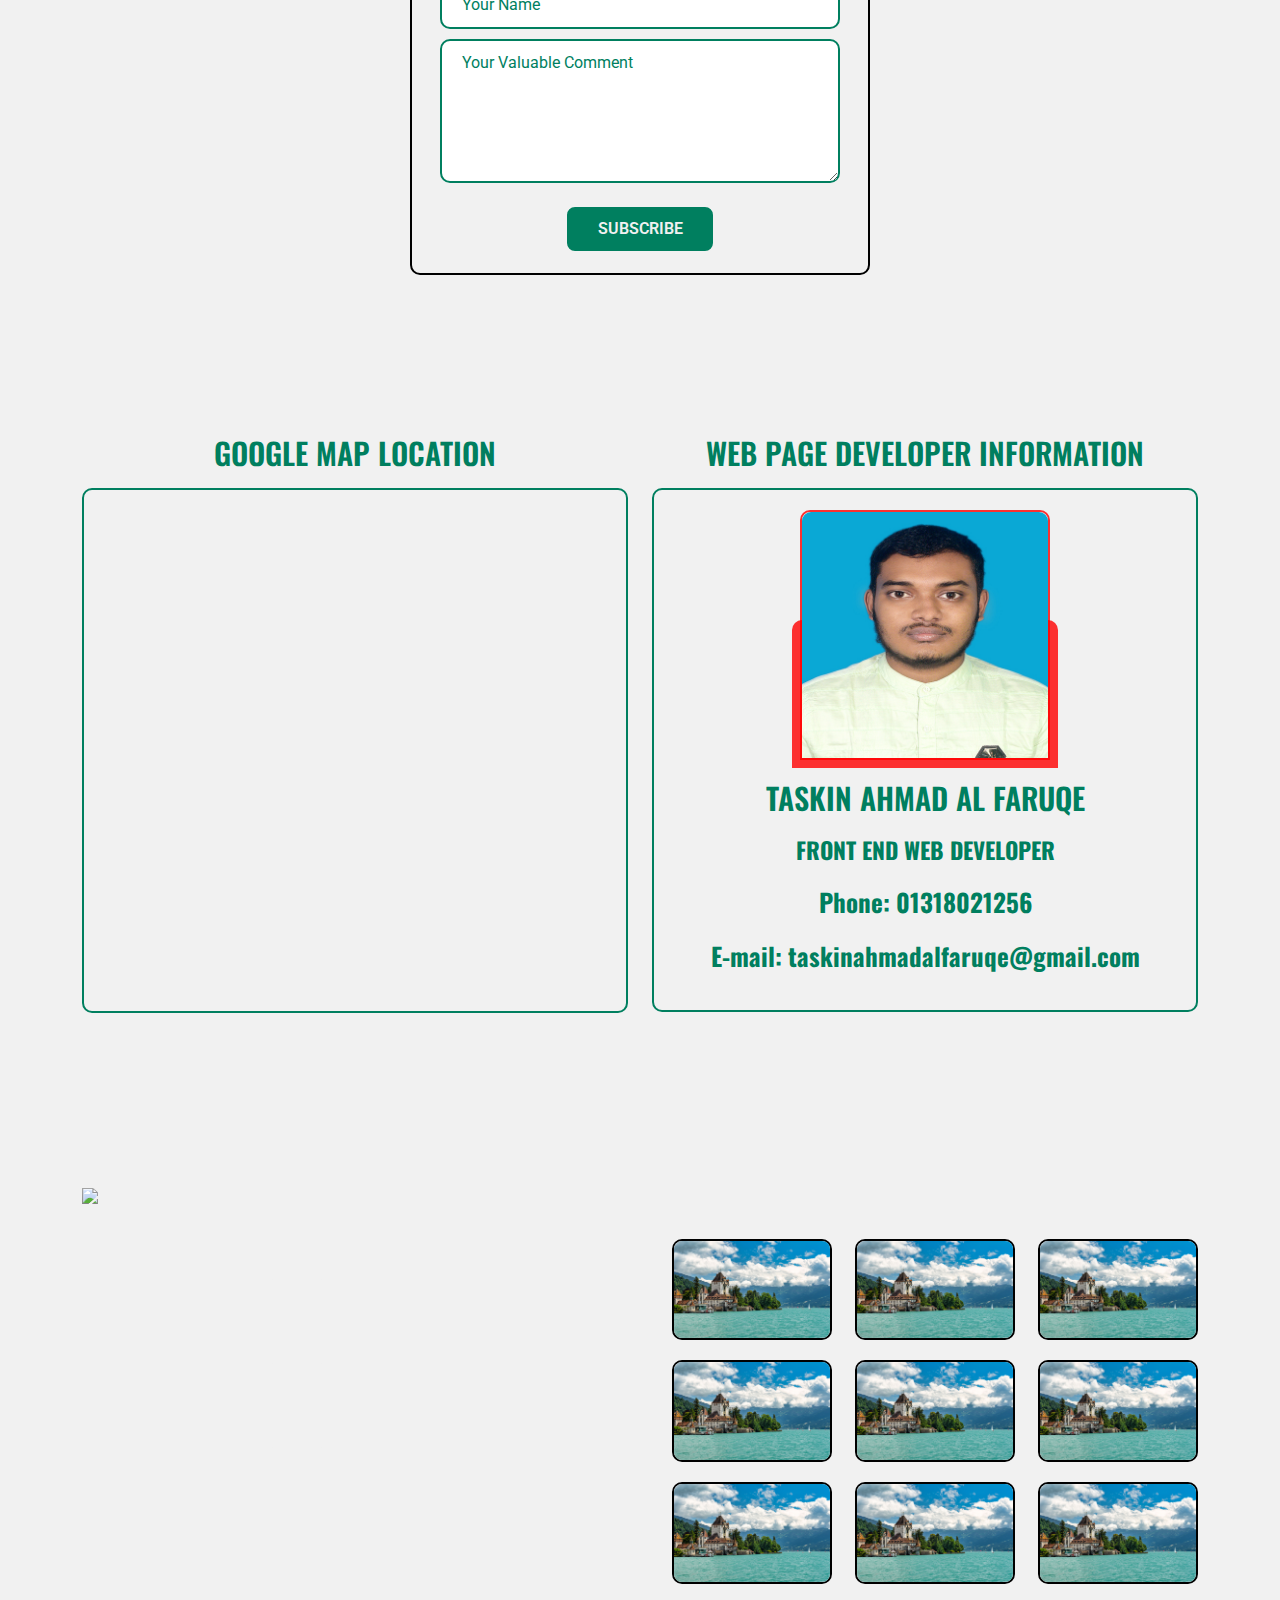
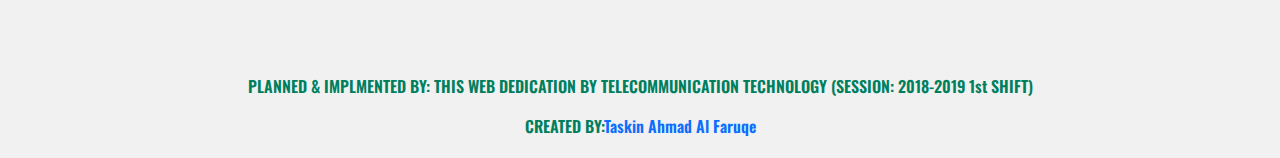
==== commit c1d23d8e: "solve" ====
--- a/index.html
+++ b/index.html
@@ -772,7 +772,7 @@
               </div>
               <div class="text">
                 <h4><a href="#"></a>TAskin Ahmad Al Faruqe</h4>
-                <h4>FRONT END WEB DEVELOPER</h4>
+                <p>FRONT END WEB DEVELOPER</p>
                 <p><a href="tel:+8801318021256">Phone:  01318021256</a></p>
                 <p><a href="mailto:taskinahmadalfaruqe@gmail.com">E-mail:  taskinahmadalfaruqe@gmail.com</a></p>
             </div>
--- a/CSS/style.css
+++ b/CSS/style.css
@@ -9,6 +9,7 @@
     --ROBOTO: 'Roboto', sans-serif;
     --OSWALD: 'Oswald', sans-serif;
     --NAVSTIKY: rgba(255, 0, 0, 0.8);
+    --SHADOW: rgba(0, 127, 95, 0.3);
 }
 *{
     margin: 0;
@@ -131,6 +132,7 @@
     font-family: var(--ROBOTO);
     color: var(--WHITE);
     font-weight: 600;
+    /* color: yellow; */
 }
 .navbar-expand-lg .navbar-nav .dropdown-menu {
     position: absolute;
@@ -155,6 +157,7 @@
 .nav-link:focus, .nav-link:hover {
     color: var(--bs-nav-link-hover-color);
     color: var(--BLACK);
+    /* color: yellow; */
 }
 
 .nav_stiky{
@@ -199,6 +202,7 @@
     opacity: 1;
     visibility: visible;
     color: #fff;
+    /* color: yellow; */
 }
 .top_up_show{
    width: 40px;
@@ -580,7 +584,7 @@
 #teacher .teacher_item{
     padding: 20px 10px 10px;
     border-radius: 10px;
-    box-shadow: 2px 2px 15px 5px var(--PRIMARYCOLOR);
+    box-shadow: 2px 2px 15px 5px var(--SHADOW);
     transition: all linear .5s;
     width: 100%;
     margin-right: 30px;
@@ -666,7 +670,7 @@
 #teacher .teacher_item:hover{
     scale: 1.1;
     background: var(--PRIMARYCOLOR);
-    box-shadow: 2px 2px 15px 5px var(--BLACK);
+    box-shadow: 2px 2px 15px 5px var(--SHADOW);
     transition: all linear .5s;
     color: var(--WHITE);
 }
@@ -1068,10 +1072,13 @@
     color: var(--PRIMARYCOLOR);
     font-family: var(--OSWALD);
     font-weight: 700;
+    font-size: 23px;
+}
+#devolopar .row .col-lg-6 .devlopar .text p a{
+    color: var(--PRIMARYCOLOR);
+    font-family: var(--OSWALD);
+    font-weight: 700;
     font-size: 25px;
-}
-#devolopar .row .col-lg-6 .devlopar .text p a{
-    color: var(--PRIMARYCOLOR);
     transition: all linear .5s;
     -webkit-transition: all linear .5s;
     -moz-transition: all linear .5s;
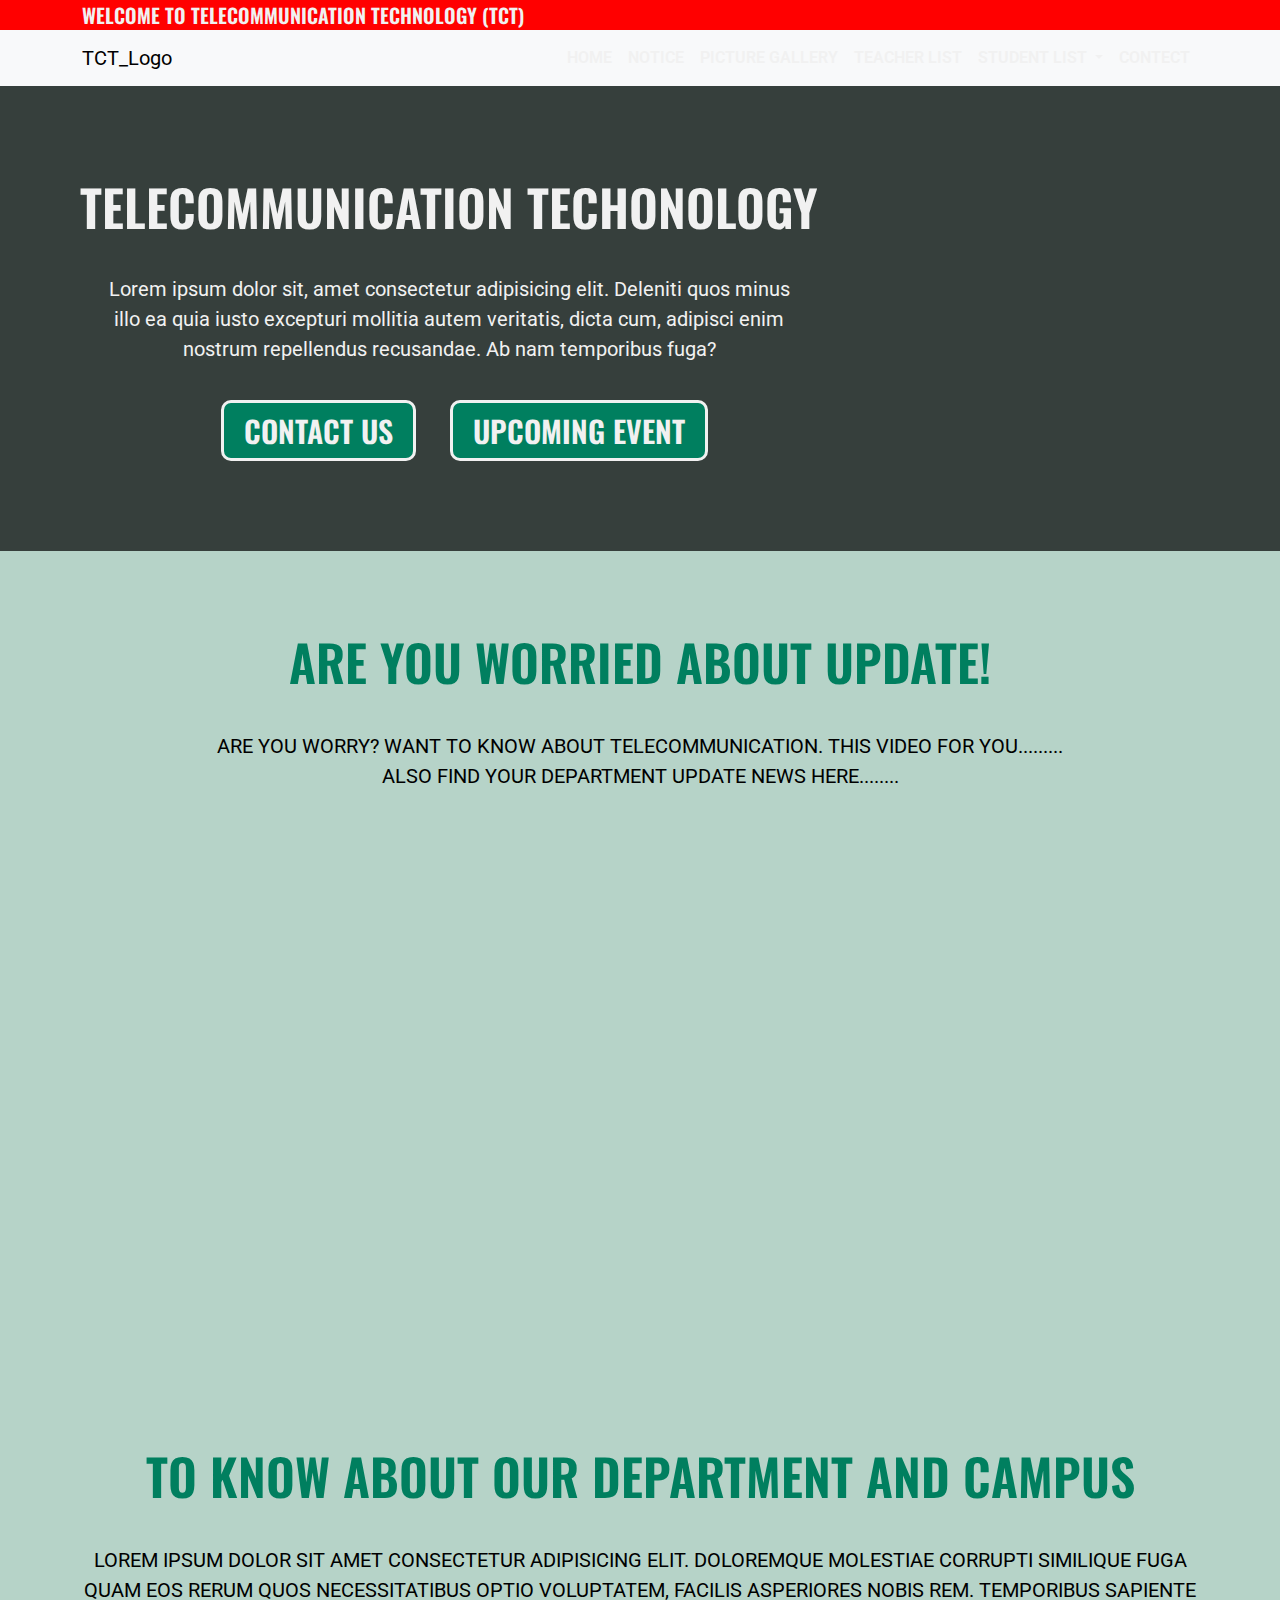
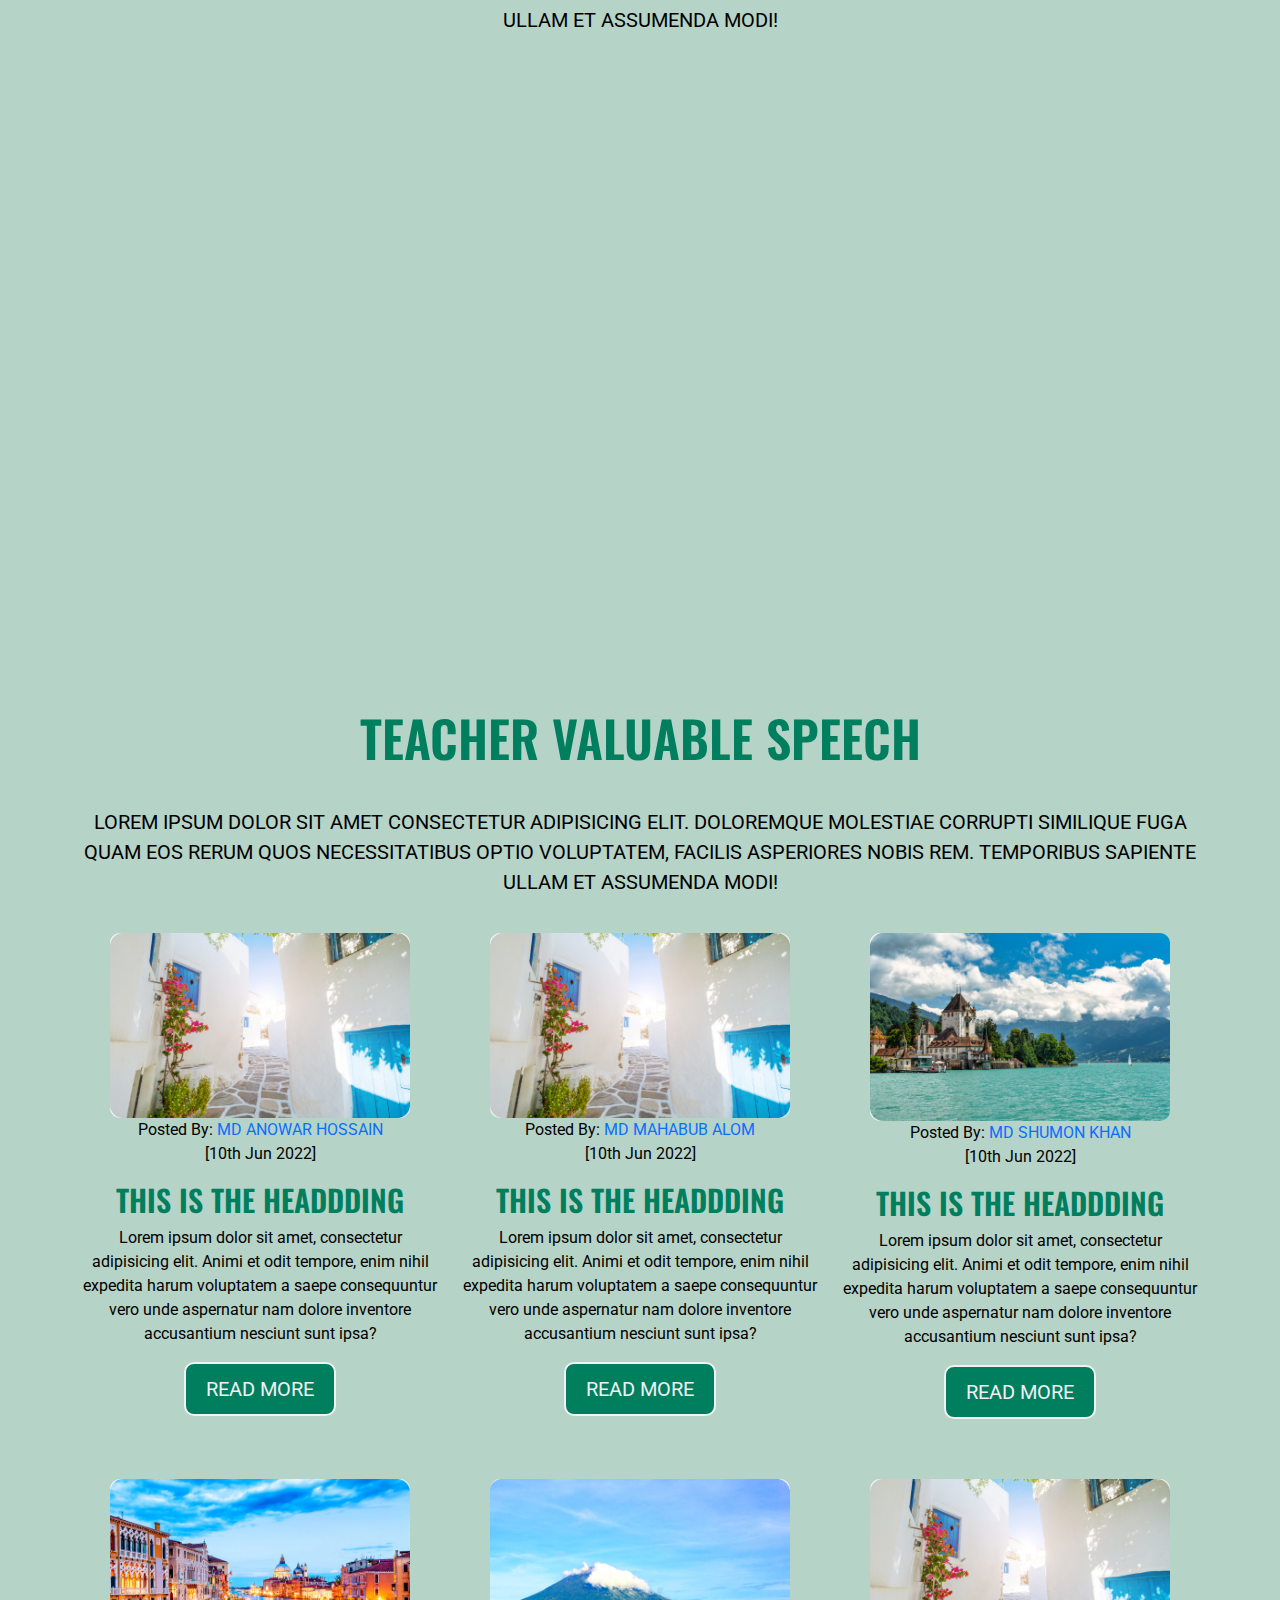
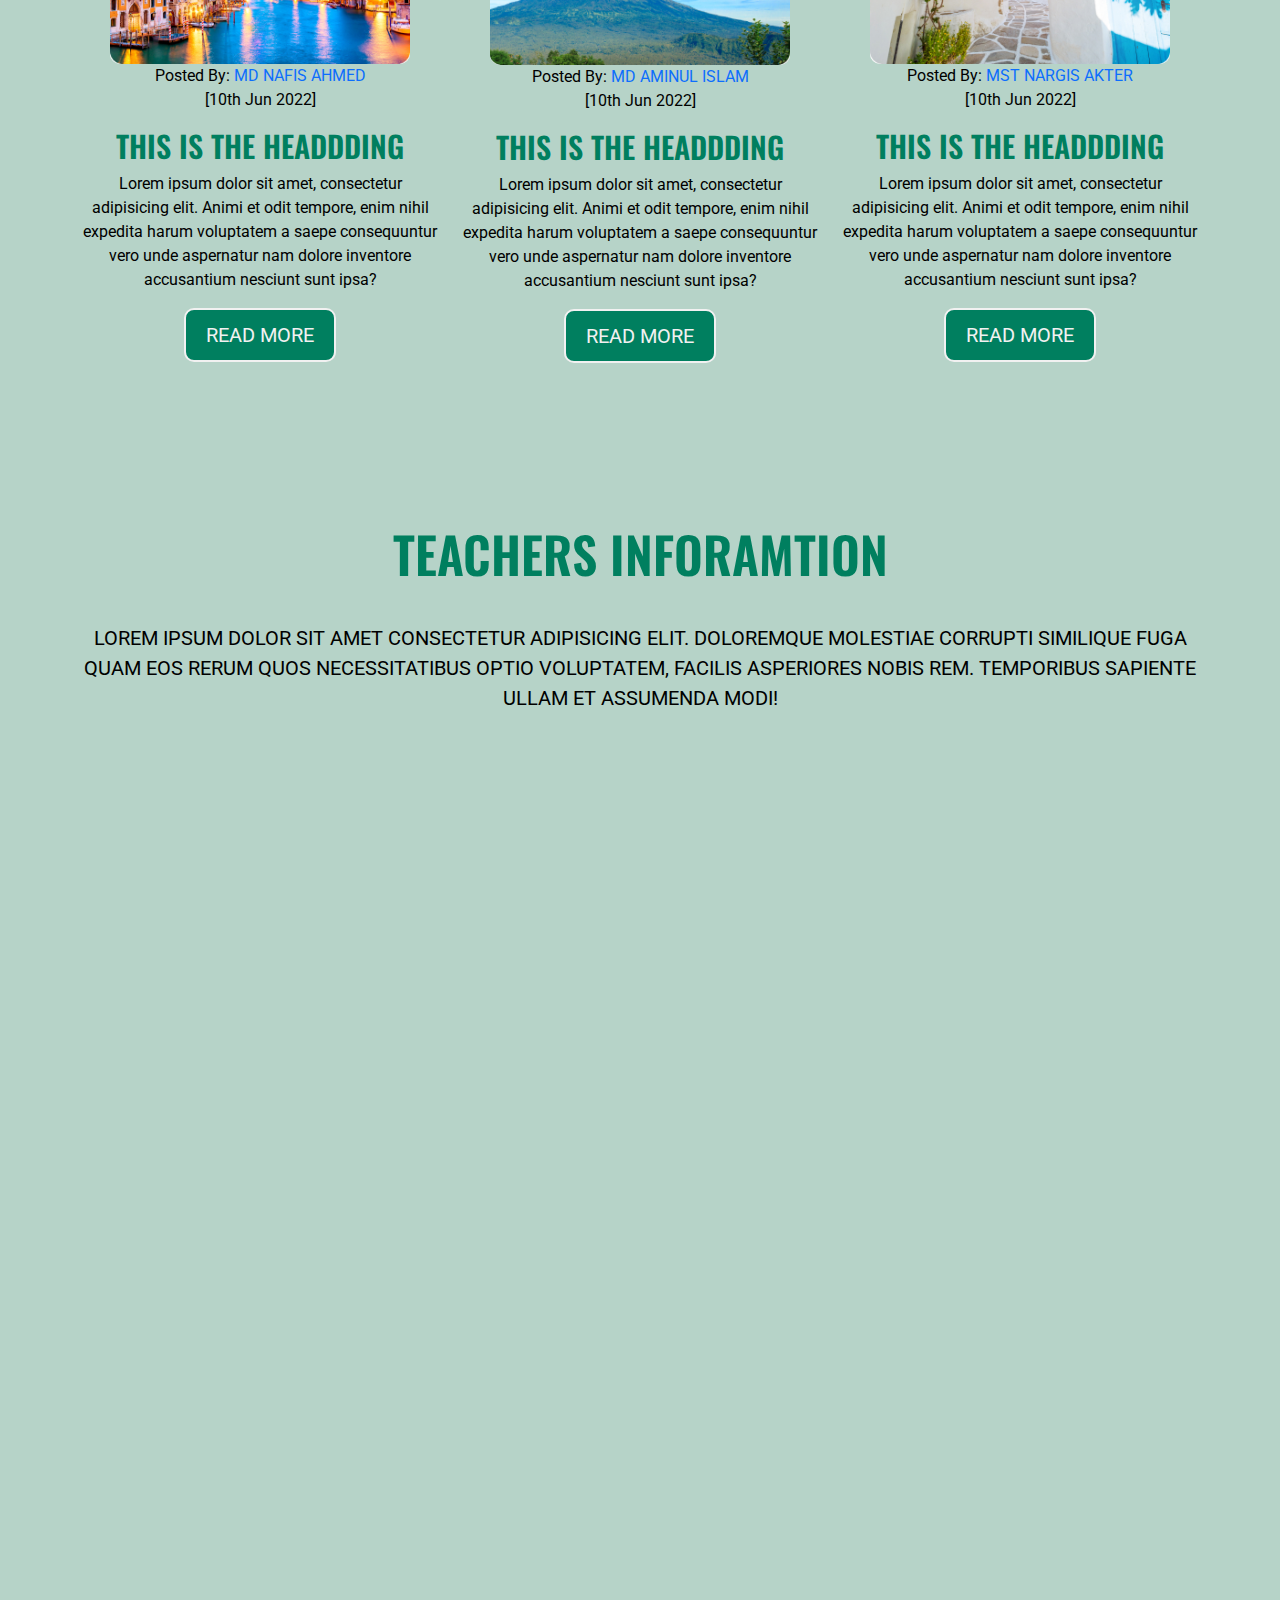
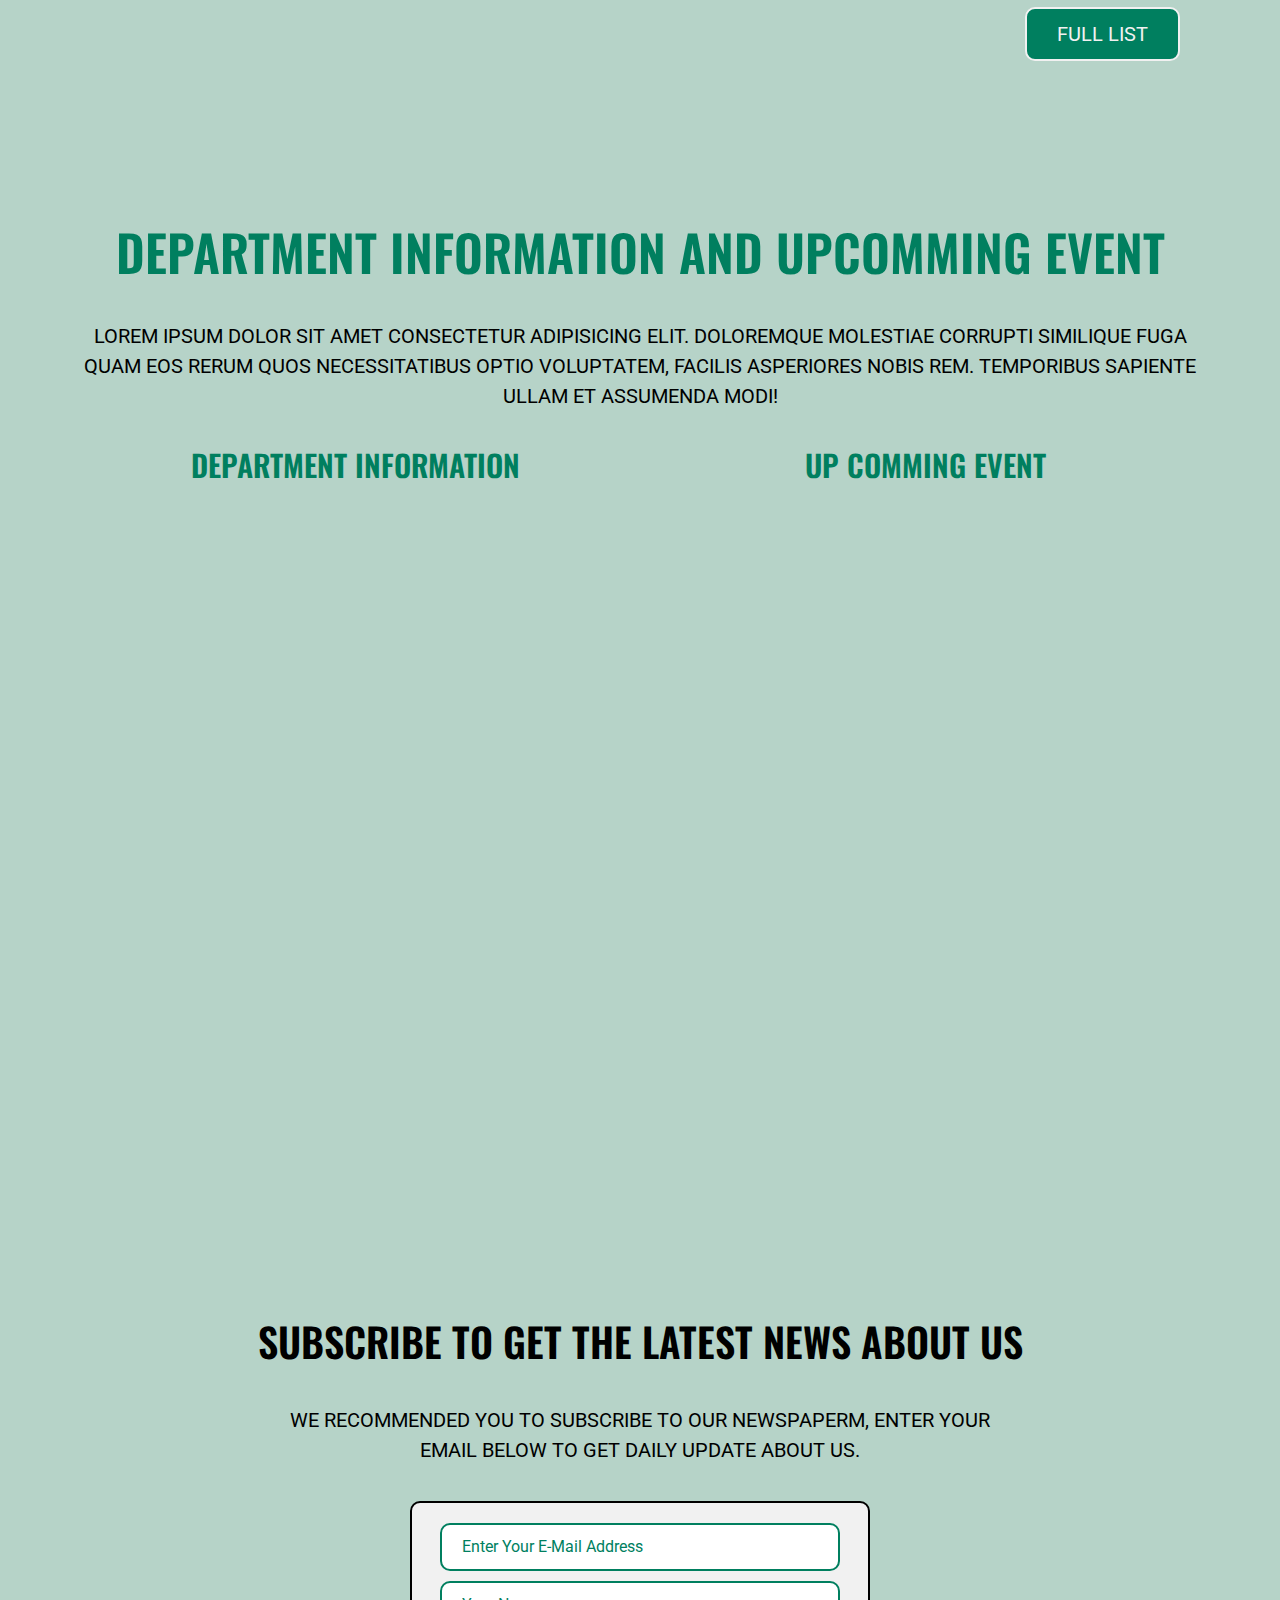
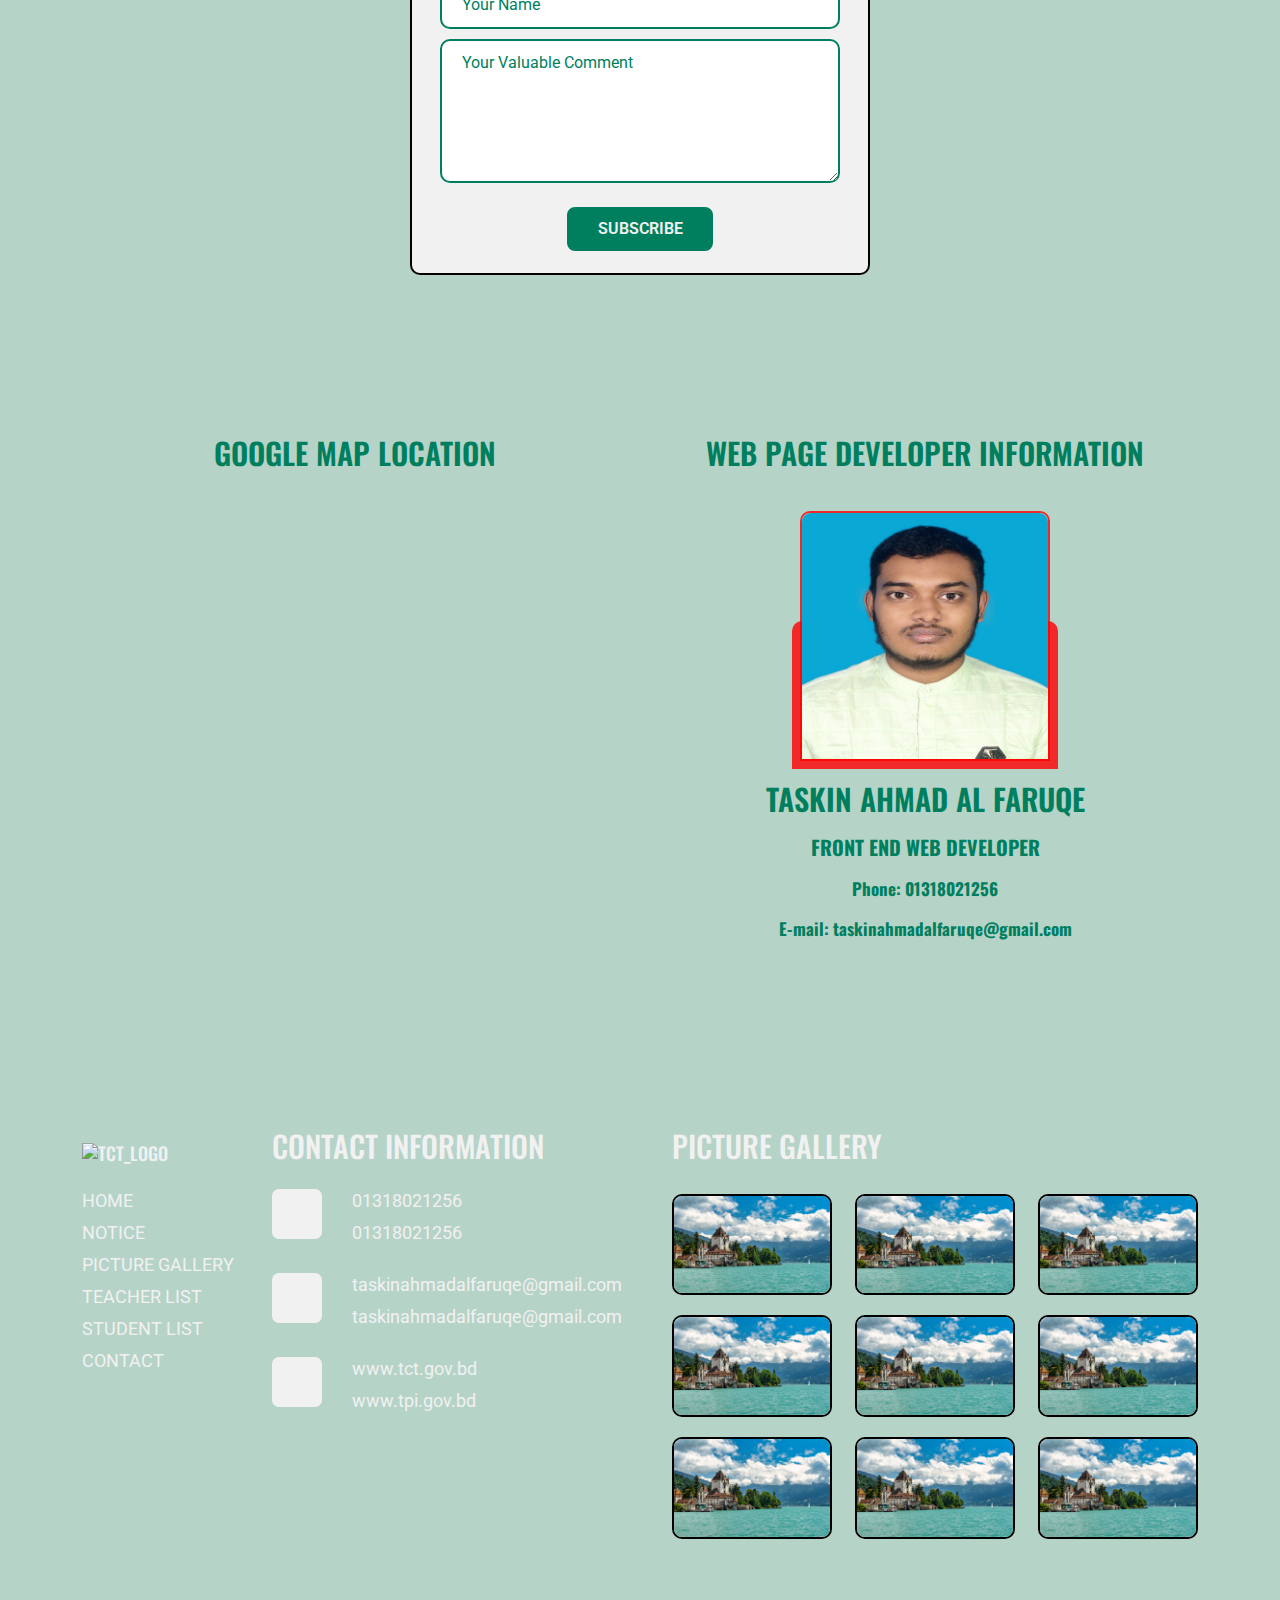
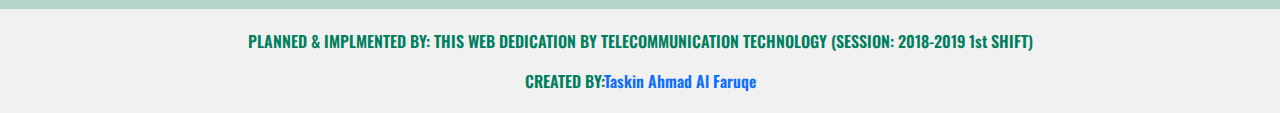
==== commit 511532de: "Devolopar" ====
--- a/index.html
+++ b/index.html
@@ -742,12 +742,15 @@
       <div class="container">
         <div class="row">
           <div class="col-lg-6">
-            <h4>Google Map Location</h4>
-            <div class="map">
-              <iframe src="https://www.google.com/maps/embed?pb=!1m18!1m12!1m3!1d3637.034400229435!2d89.91868514918667!3d24.275528974355318!2m3!1f0!2f0!3f0!3m2!1i1024!2i768!4f13.1!3m3!1m2!1s0x39fdfbd757d45253%3A0x908290688169baf7!2sTangail%20Polytechnic%20Institute%2CTangail!5e0!3m2!1sen!2sbd!4v1674506593380!5m2!1sen!2sbd" width="600" height="450" style="border:0;" allowfullscreen="" loading="lazy" referrerpolicy="no-referrer-when-downgrade"></iframe>
-            </div>
-          </div>
-
+            <div>
+              <h4>Google Map Location</h4>
+              <div class="map">
+                <iframe src="https://www.google.com/maps/embed?pb=!1m18!1m12!1m3!1d3637.034400229435!2d89.91868514918667!3d24.275528974355318!2m3!1f0!2f0!3f0!3m2!1i1024!2i768!4f13.1!3m3!1m2!1s0x39fdfbd757d45253%3A0x908290688169baf7!2sTangail%20Polytechnic%20Institute%2CTangail!5e0!3m2!1sen!2sbd!4v1674506593380!5m2!1sen!2sbd" width="600" height="450" style="border:0;" allowfullscreen="" loading="lazy" referrerpolicy="no-referrer-when-downgrade"></iframe>
+              </div>
+            </div>
+          </div>
+
+          
           <div class="col-lg-6">
             <h4>Web Page Developer Information</h4>
             <div class="devlopar">
--- a/CSS/style.css
+++ b/CSS/style.css
@@ -41,7 +41,7 @@
 }
 body{
     font-family: var(--ROBOTO);
-    background: var(--WHITE);
+    background: var(--LIGHTCOLOR);
     color: var(--BLACK);
     scroll-behavior: smooth;
 }
@@ -433,7 +433,7 @@
    padding: 20px 0 30px;
    border: 2px solid var(--PRIMARYCOLOR);
    border-radius:10px ;
-   box-shadow: 02px 02px 10px 02px var(--PRIMARYCOLOR);
+   box-shadow: 02px 02px 10px 02px var(--SHADOW);
    transition: all linear .5s;
    overflow: hidden;
 }
@@ -739,7 +739,7 @@
     border-radius:15px;
     border: 2px solid var(--PRIMARYCOLOR);
     transition: all linear .5s;
-    box-shadow: 2px 2px 10px 2px var(--PRIMARYCOLOR);
+    box-shadow: 2px 2px 10px 2px var(--SHADOW);
 }
 #coun_event .item_main .item .icon{
     background: var(--WHITE);
@@ -811,14 +811,14 @@
 #coun_event #event_main .last_event{
     padding: 20px;
     border: 2px solid var(--PRIMARYCOLOR);
-    box-shadow: 2px 2px 10px 2px var(--PRIMARYCOLOR);
+    box-shadow: 2px 2px 10px 2px var(--SHADOW);
     border-radius: 15px;
     min-width: 100%;
 }
 #coun_event #event_main .next_event{
     padding: 30px 30px 40px;
     border: 2px solid var(--PRIMARYCOLOR);
-    box-shadow: 2px 2px 10px 2px var(--PRIMARYCOLOR);
+    box-shadow: 2px 2px 10px 2px var(--SHADOW);
     border-radius: 15px;
     min-width: 100%;
 }
@@ -961,29 +961,29 @@
                 MAP & DAVOLOPAR CSS PART START
 ============================================================ */
 #devolopar{
-    padding: 80px 0;
+    padding: 80px 0 40px;
     /* background: RED; */
 }
 #devolopar .row{
    display: flex;
    justify-content: center;
-   align-items: center;
+   align-items: start;
    text-align: center;
+   /* background: red; */
+}
+#devolopar .row .col-lg-6{
+    margin-bottom: 30px;
 }
 #devolopar .row .col-lg-6 h4{
-    margin-bottom: 17px;
+    margin-bottom: 30px;
 }
 #devolopar .row .col-lg-6 .map{
     overflow: hidden;
-    border: 2px solid var(--PRIMARYCOLOR);
-    border-radius: 10px;
-    padding: 32px 0 32px;
+    padding: 10px 0;
     /* background: red; */
 }
 #devolopar .row .col-lg-6 .devlopar{
-    border: 2px solid var(--PRIMARYCOLOR);
-    border-radius: 10px;
-    padding: 20px 0 20px;
+    padding: 10px;
     /* background: green; */
 }
 #devolopar .row .col-lg-6 .devlopar .picture{
@@ -1047,7 +1047,7 @@
     font-size: 20px;
     transition: all linear .3s;
 }
-#devolopar .row .col-lg-6 .devlopar .picture:hover .overlay{
+#devolopar .row .col-lg-6 .devlopar:hover .picture .overlay{
     opacity: 1;
     border-radius: 09px 09px 0 0;
     -webkit-border-radius: 09px 09px 0 0;
@@ -1068,17 +1068,22 @@
 #devolopar .row .col-lg-6 .devlopar .text{
     margin-top: 20px;
 }
+#devolopar .row .col-lg-6 .devlopar .text h4{
+    margin: 15px;
+}
 #devolopar .row .col-lg-6 .devlopar .text p{
     color: var(--PRIMARYCOLOR);
     font-family: var(--OSWALD);
     font-weight: 700;
-    font-size: 23px;
+    font-size: 20px;
+    margin: 10px 0;
+    padding: 0;
 }
 #devolopar .row .col-lg-6 .devlopar .text p a{
     color: var(--PRIMARYCOLOR);
     font-family: var(--OSWALD);
     font-weight: 700;
-    font-size: 25px;
+    font-size: 17px;
     transition: all linear .5s;
     -webkit-transition: all linear .5s;
     -moz-transition: all linear .5s;
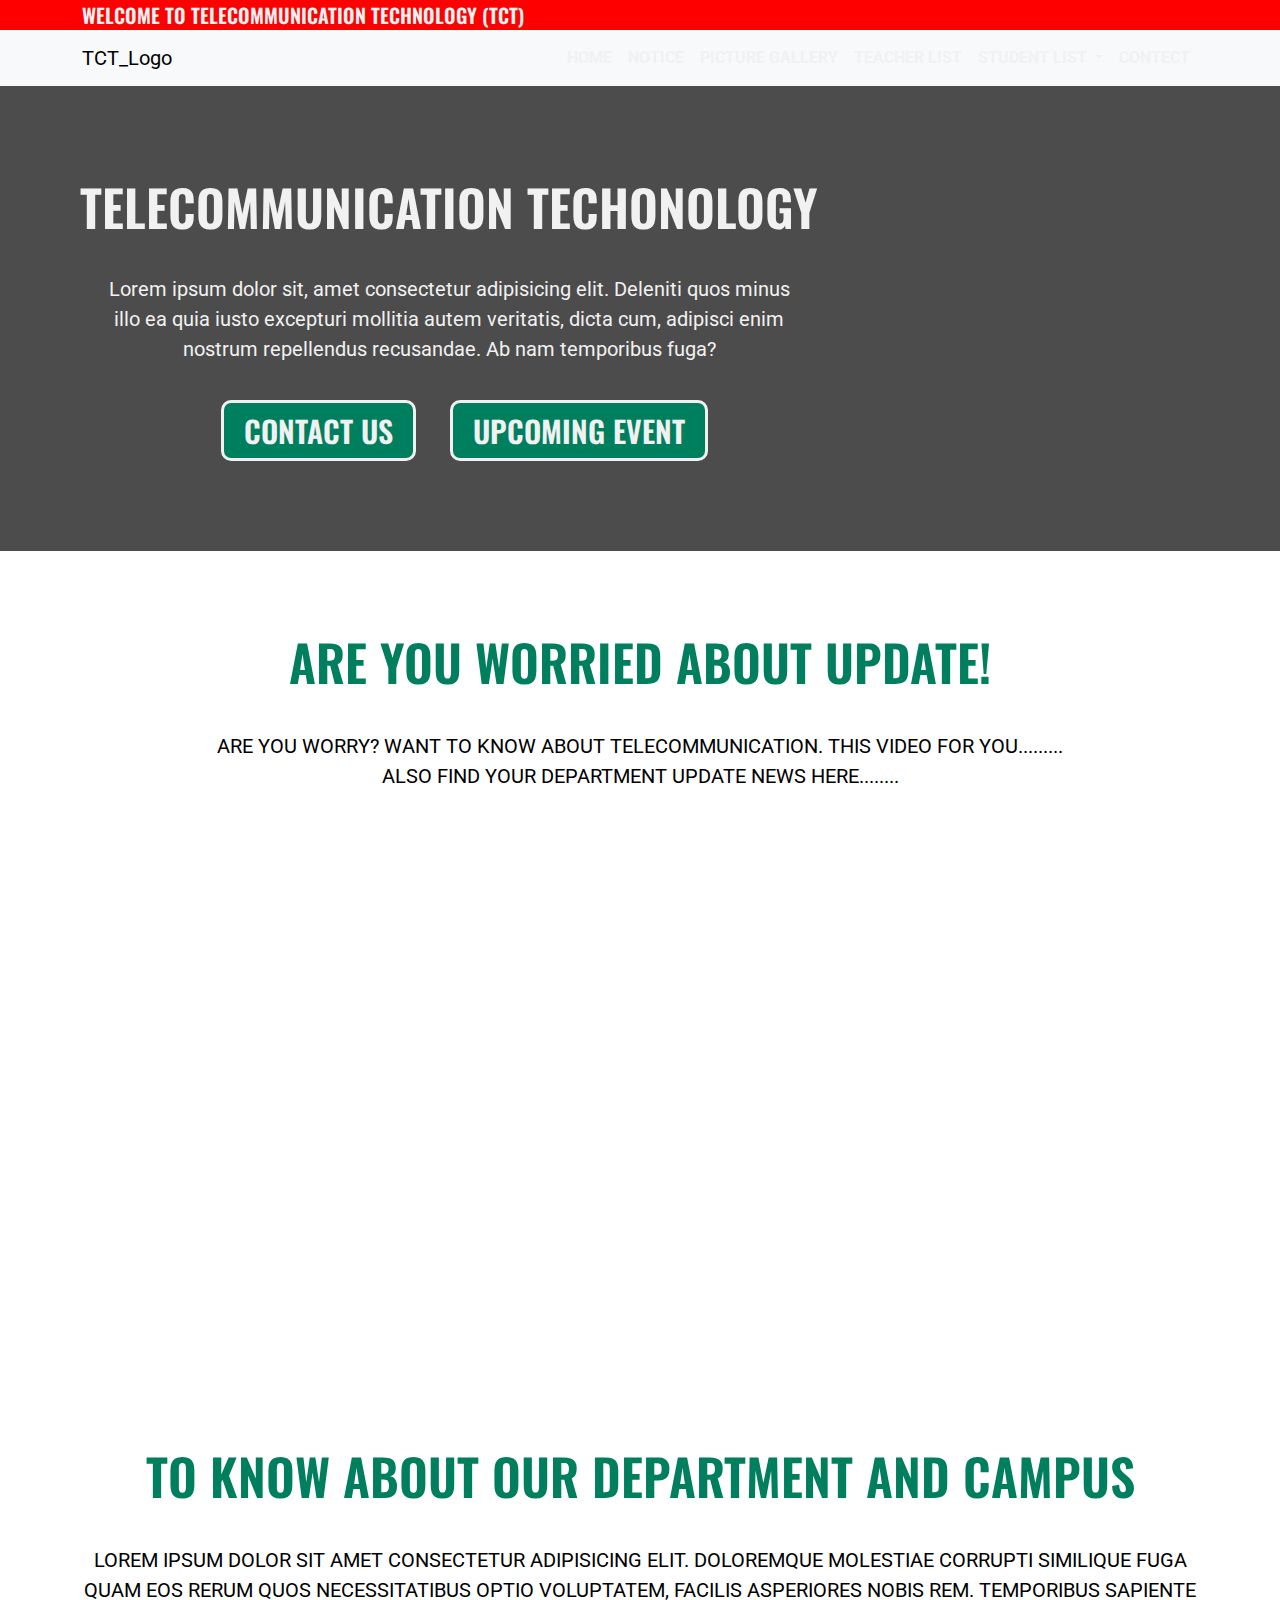
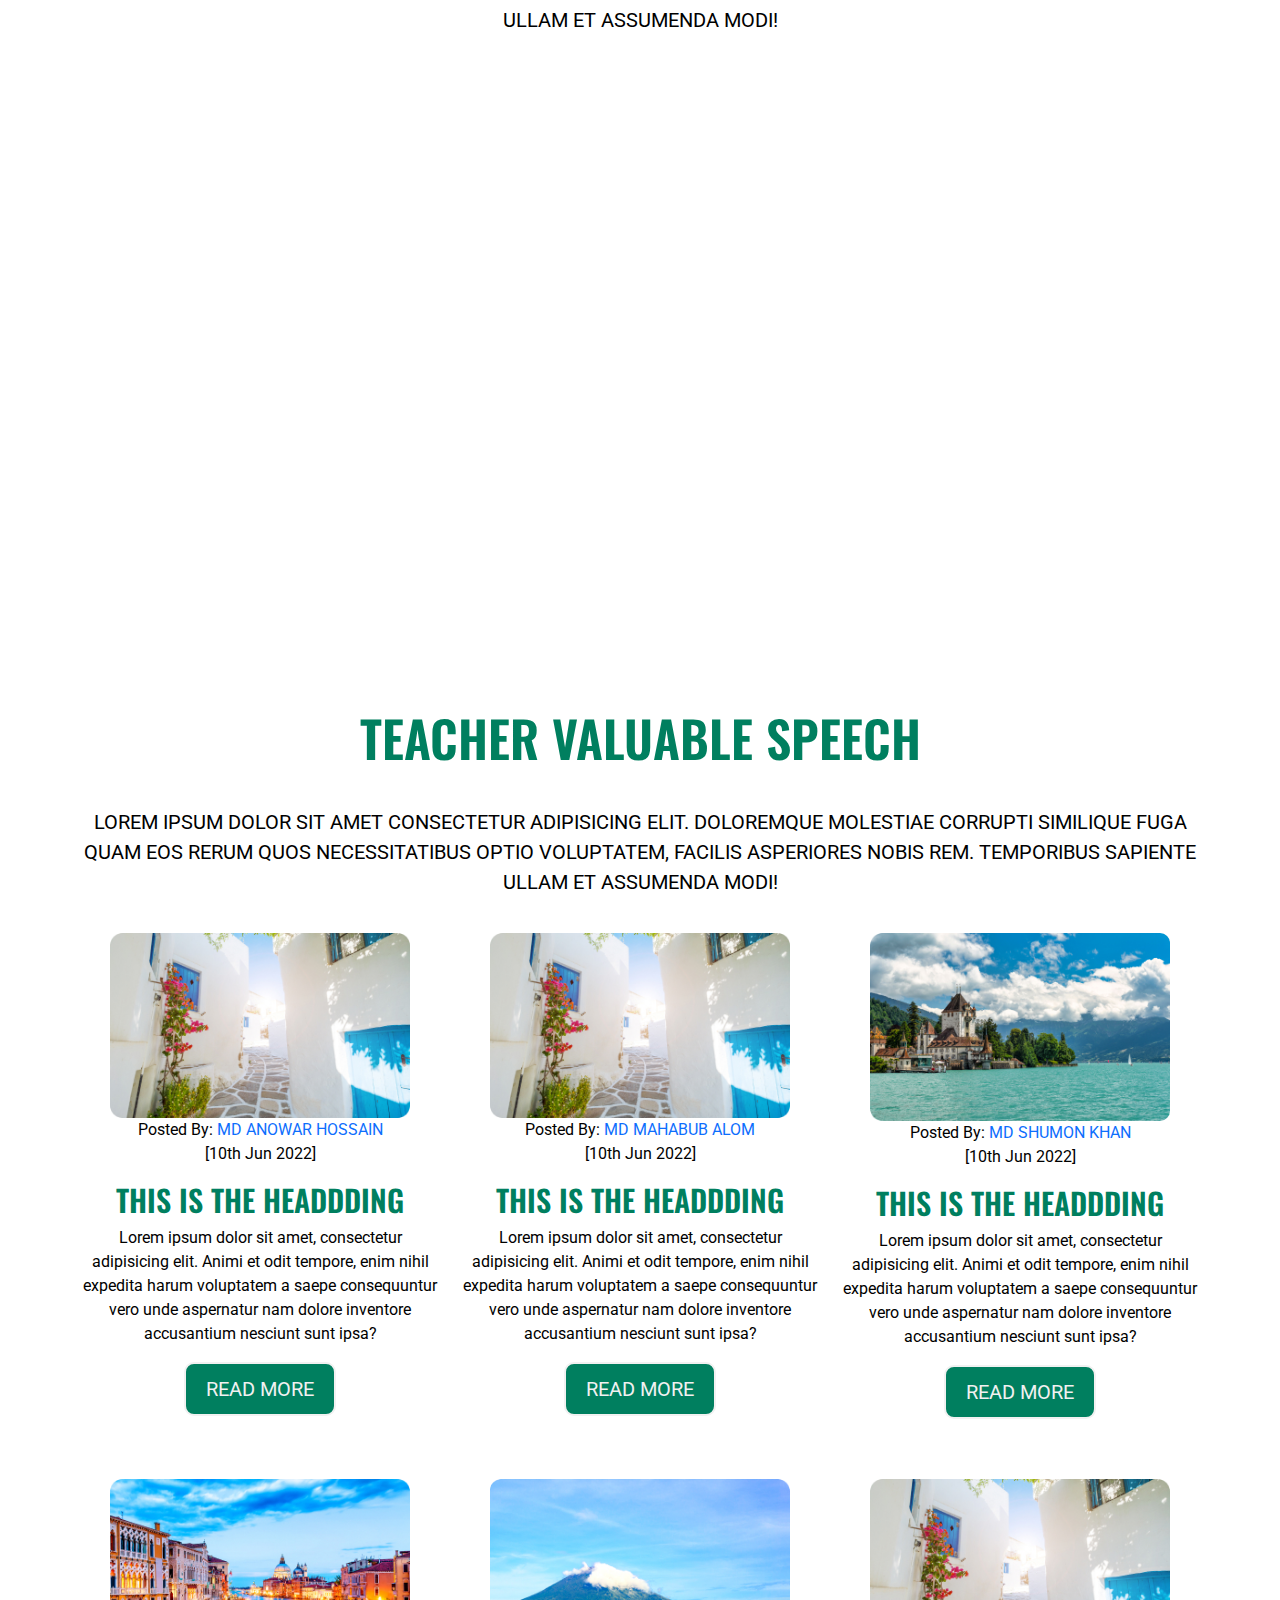
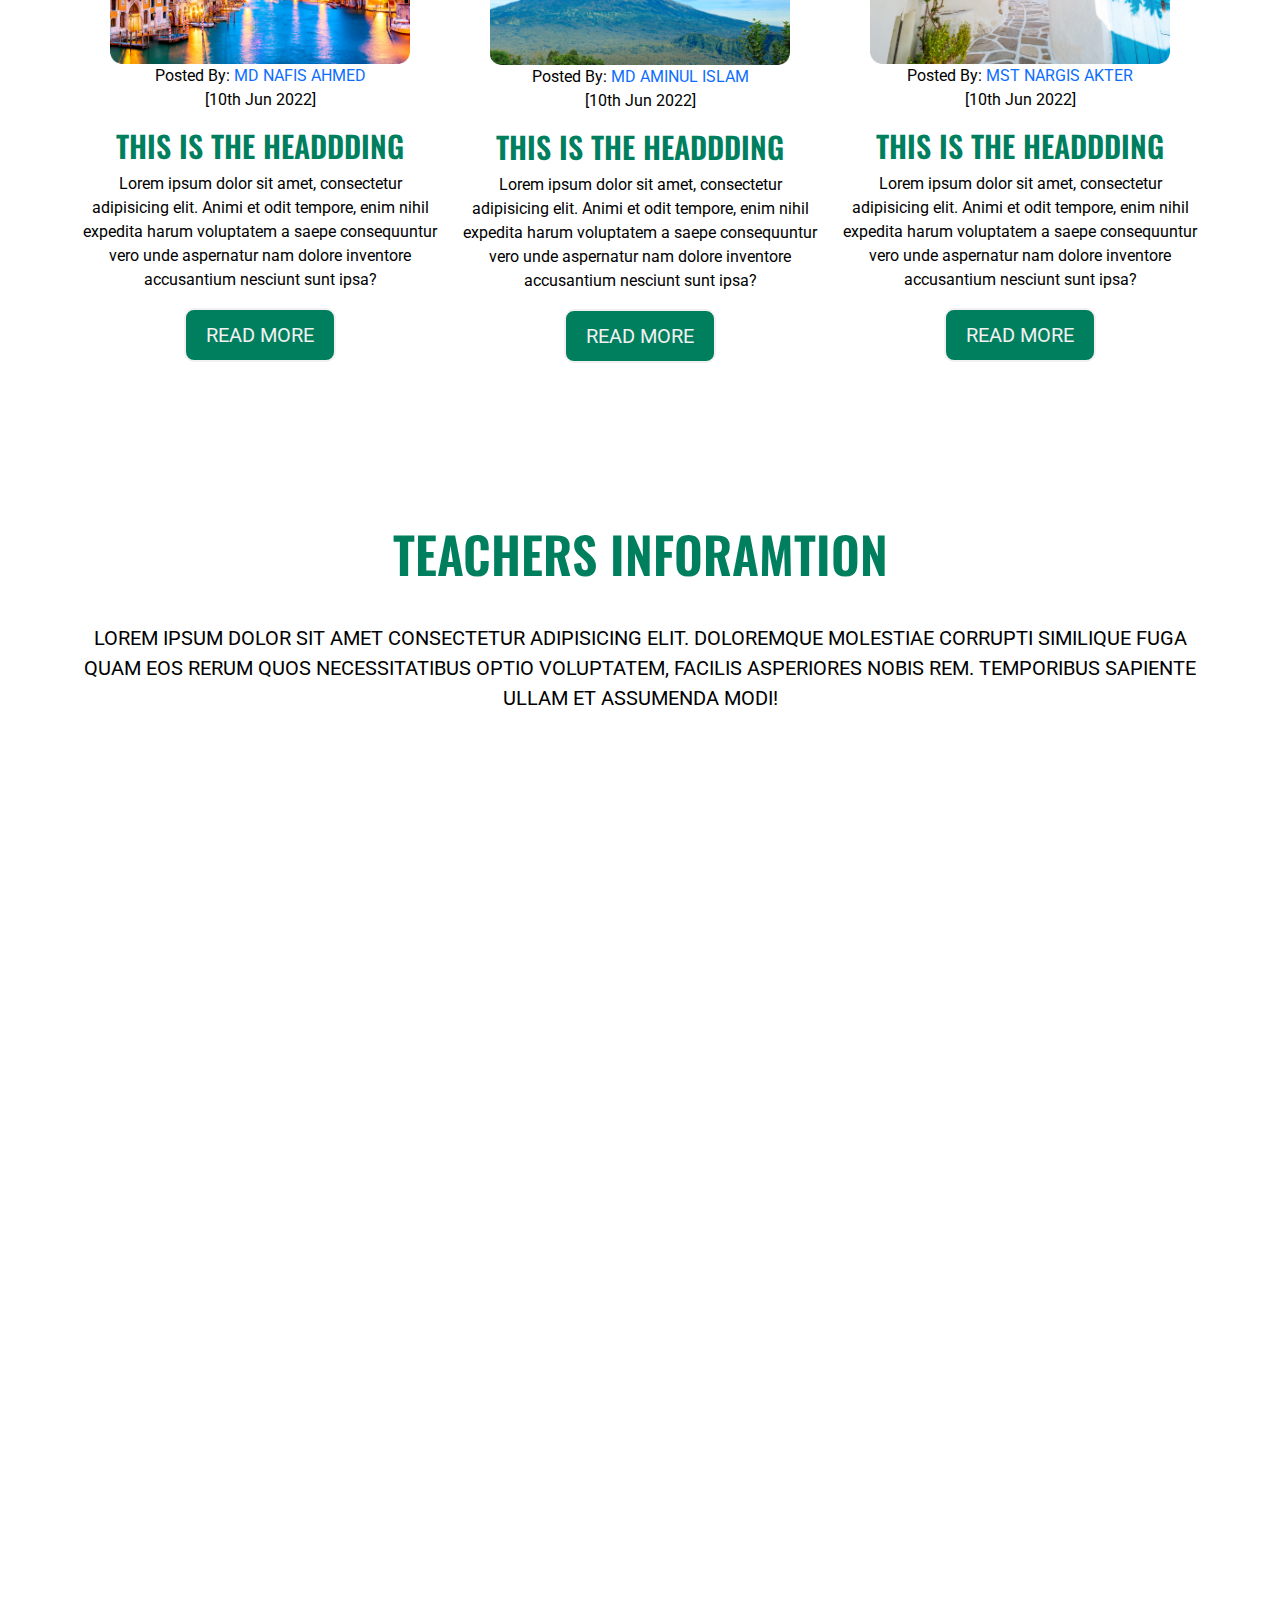
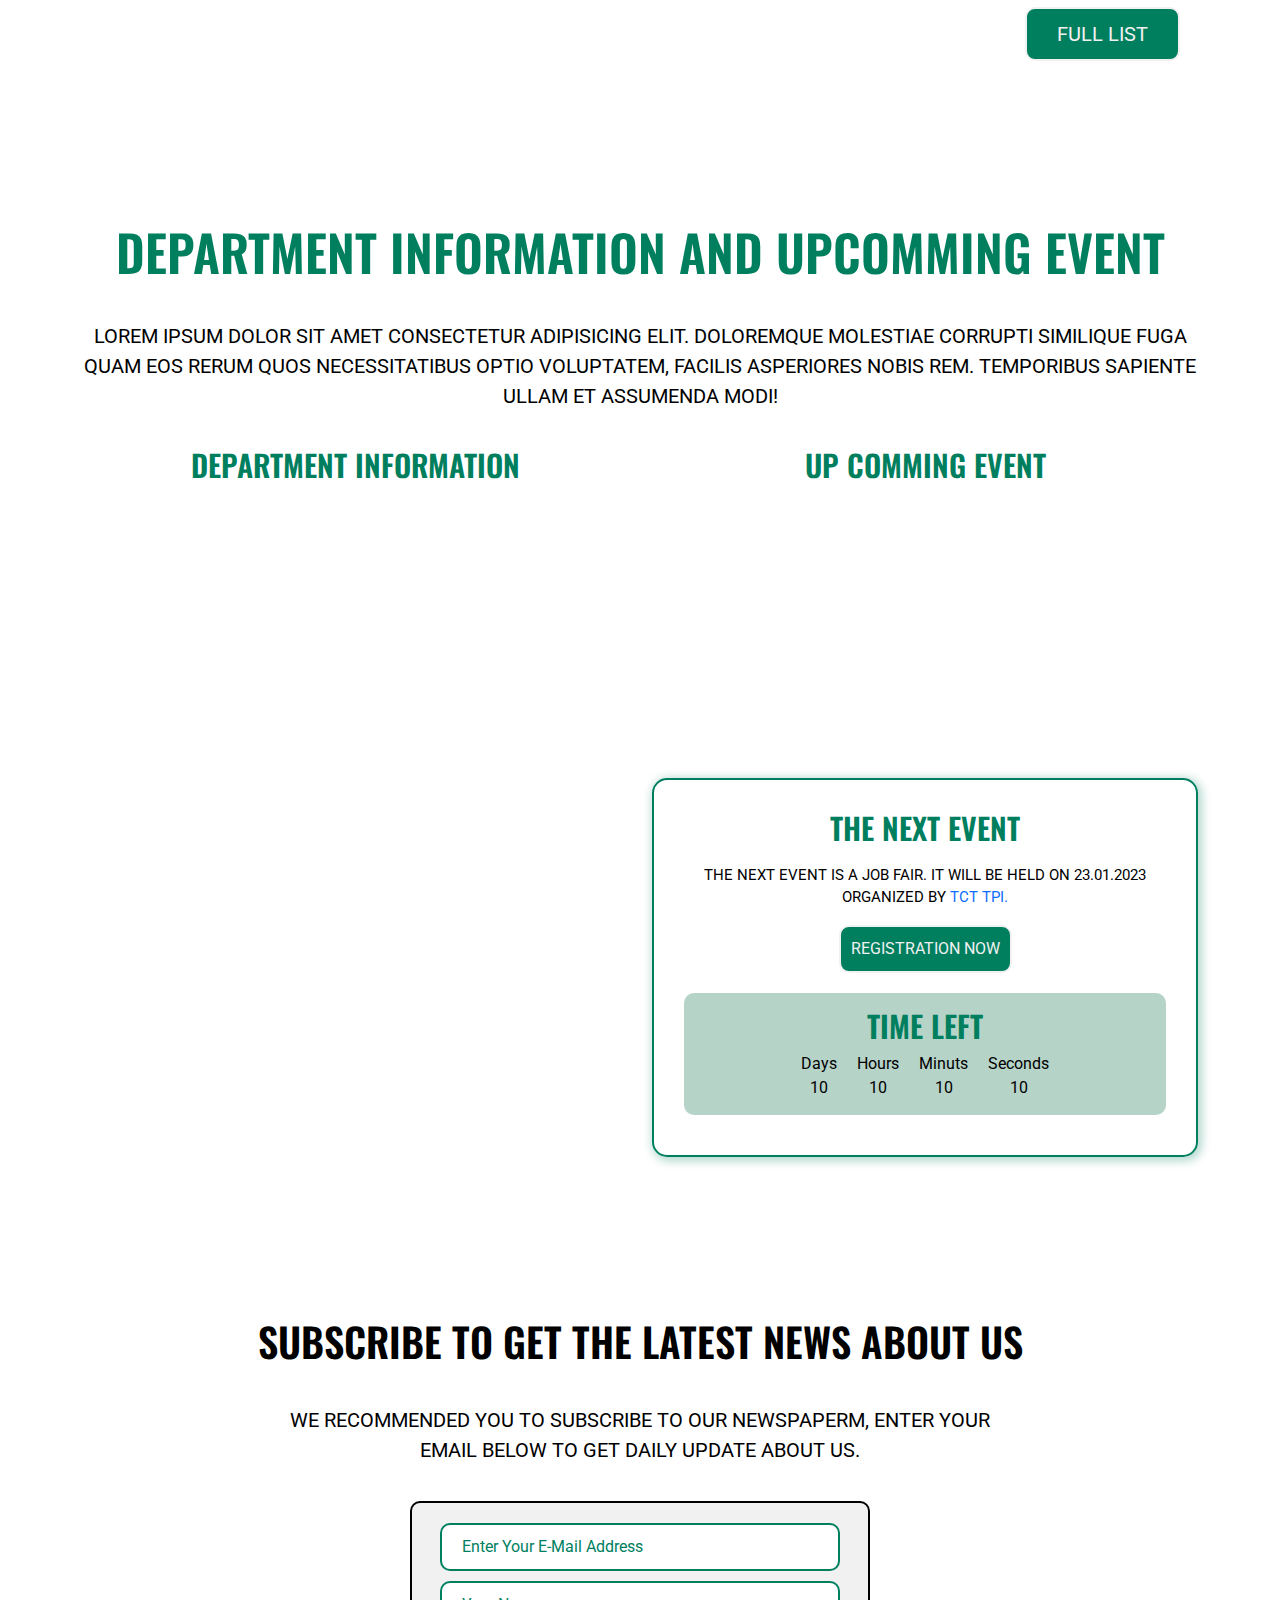
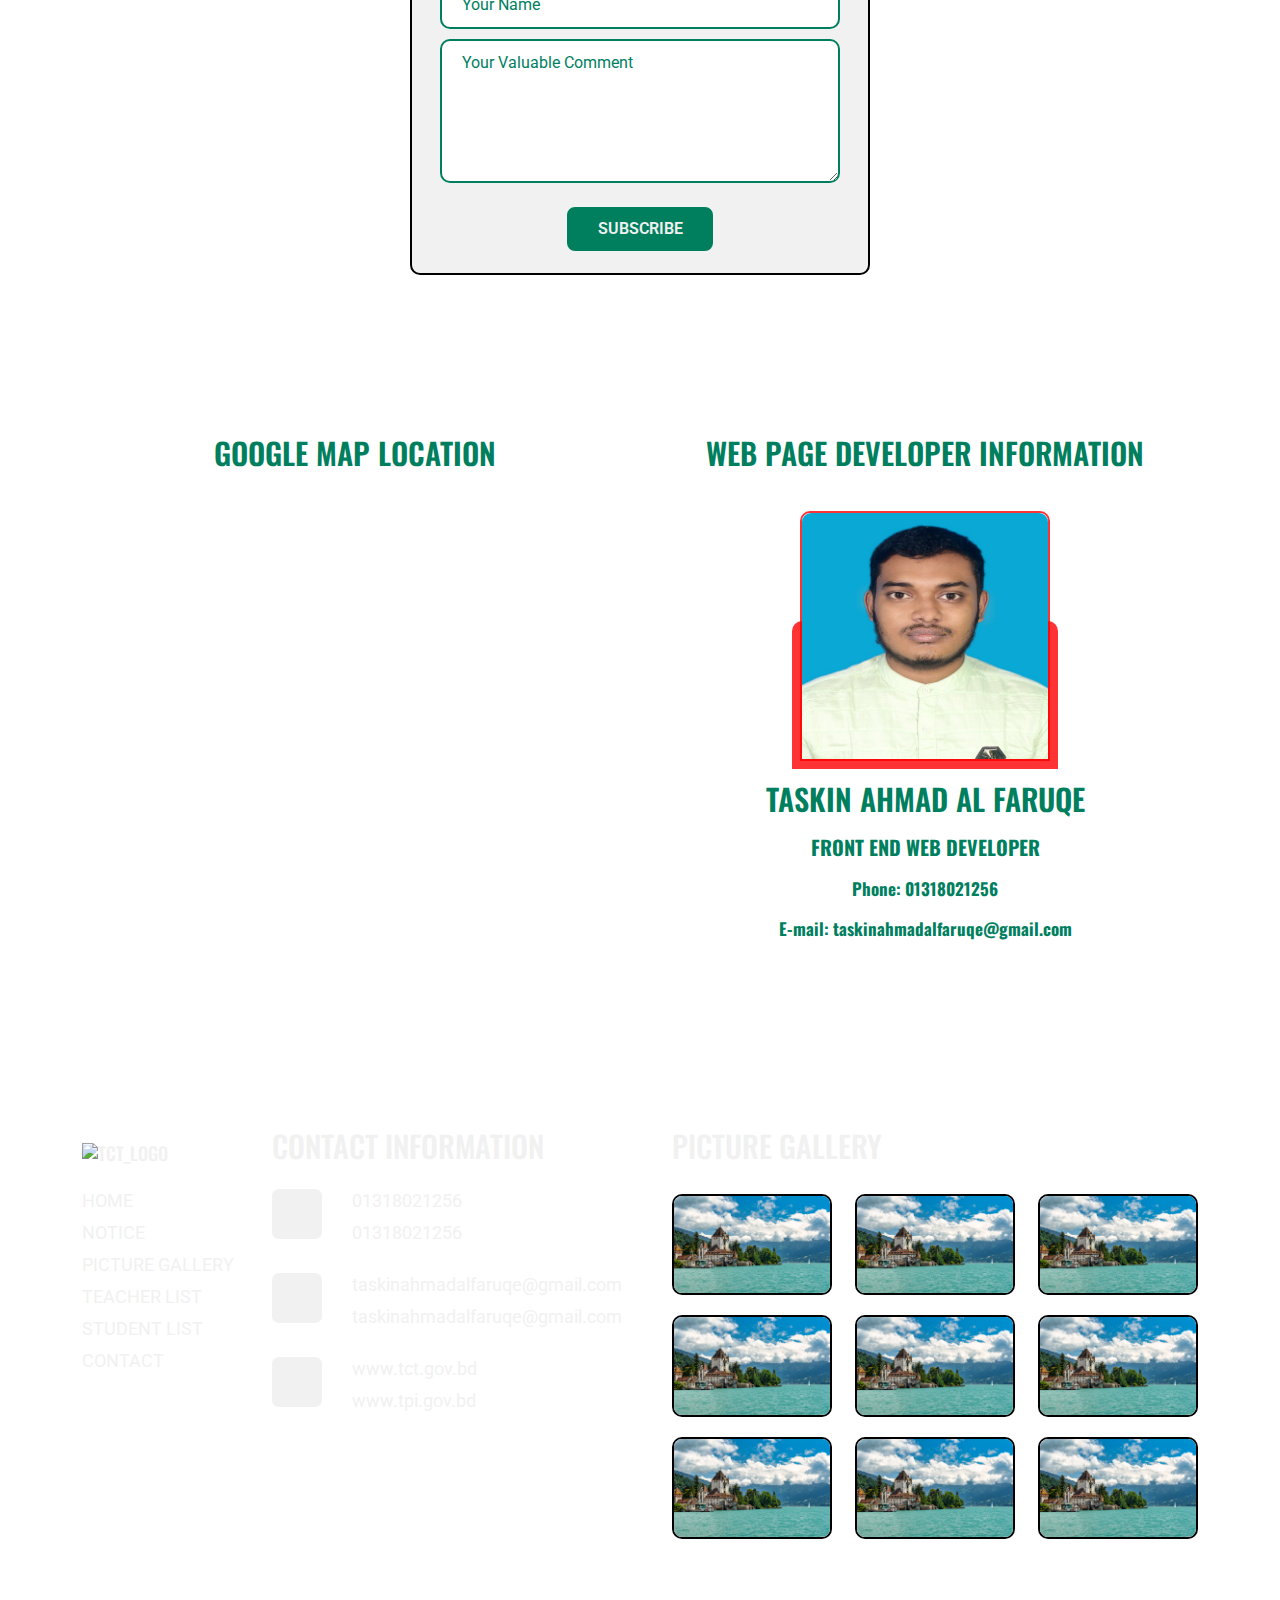
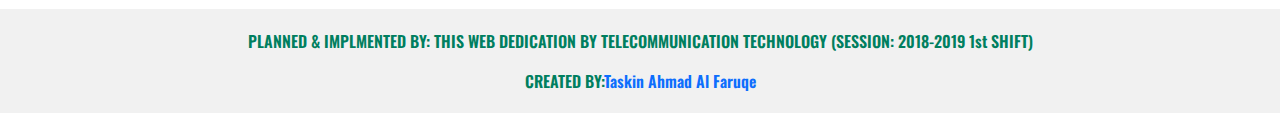
==== commit 8ef7807d: "none" ====
--- a/index.html
+++ b/index.html
@@ -672,10 +672,7 @@
                 </button>
               </div>
 
-              <div class="next_event" data-aos="fade-down"
-              data-aos-offset="150"
-              data-aos-duration="1000"
-              data-aos-easing="ease-in-sine">
+              <div class="next_event">
                 <div class="text">
                   <h4>The Next Event</h4>
                 <p>The Next event is a JOB Fair. it will be held on 23.01.2023 organized by 
@@ -691,19 +688,19 @@
                   <ul>
                     <li>
                       <span>Days</span>
-                      <span id="days">00</span>
+                      <span id="days">10</span>
                     </li>
                     <li>
                       <span>Hours</span>
-                      <span id="hours">00</span>
+                      <span id="hours">10</span>
                     </li>
                     <li>
                       <span>Minuts</span>
-                      <span id="minutes">00</span>
+                      <span id="minutes">10</span>
                     </li>
                     <li>
                       <span>Seconds</span>
-                      <span id="seconds">00</span>
+                      <span id="seconds">10</span>
                     </li>
                   </ul>
                 </div>
@@ -872,7 +869,8 @@
       <p> CREATED BY:<a href="https://github.com/taskinahmadalfaruqe">Taskin Ahmad Al Faruqe</a></p>
     </div>
 
-    <script src="JS/jquery-3.6.3.min.js"></script> 
+    <!-- <script src="JS/jquery-1.12.4.min.js"></script>  -->
+    <script src="js/jquery-3.6.3.min.js"></script>
     <script src="https://cdn.jsdelivr.net/npm/bootstrap@5.2.3/dist/js/bootstrap.bundle.min.js" integrity="sha384-kenU1KFdBIe4zVF0s0G1M5b4hcpxyD9F7jL+jjXkk+Q2h455rYXK/7HAuoJl+0I4" crossorigin="anonymous"></script>
 
     <script src="https://unpkg.com/aos@2.3.1/dist/aos.js"></script>
--- a/CSS/style.css
+++ b/CSS/style.css
@@ -41,7 +41,7 @@
 }
 body{
     font-family: var(--ROBOTO);
-    background: var(--LIGHTCOLOR);
+    /* background: var(--LIGHTCOLOR); */
     color: var(--BLACK);
     scroll-behavior: smooth;
 }
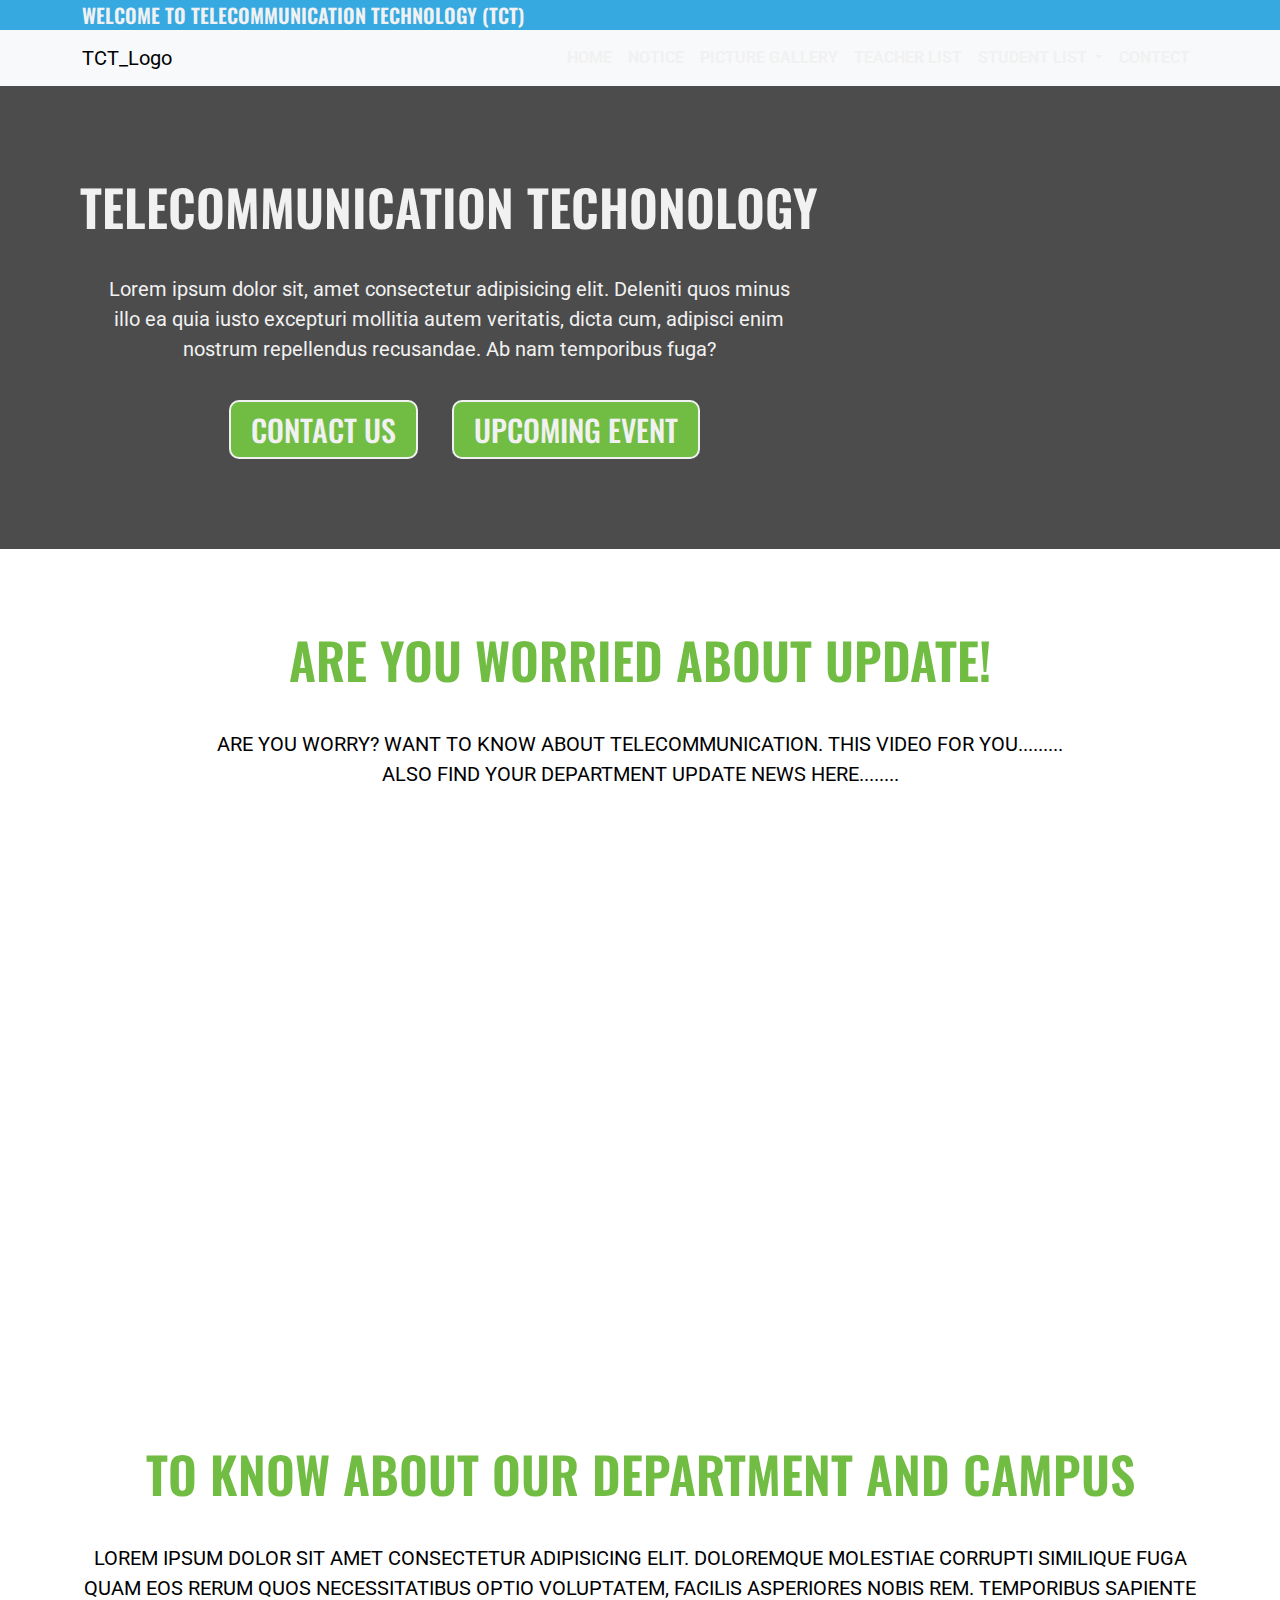
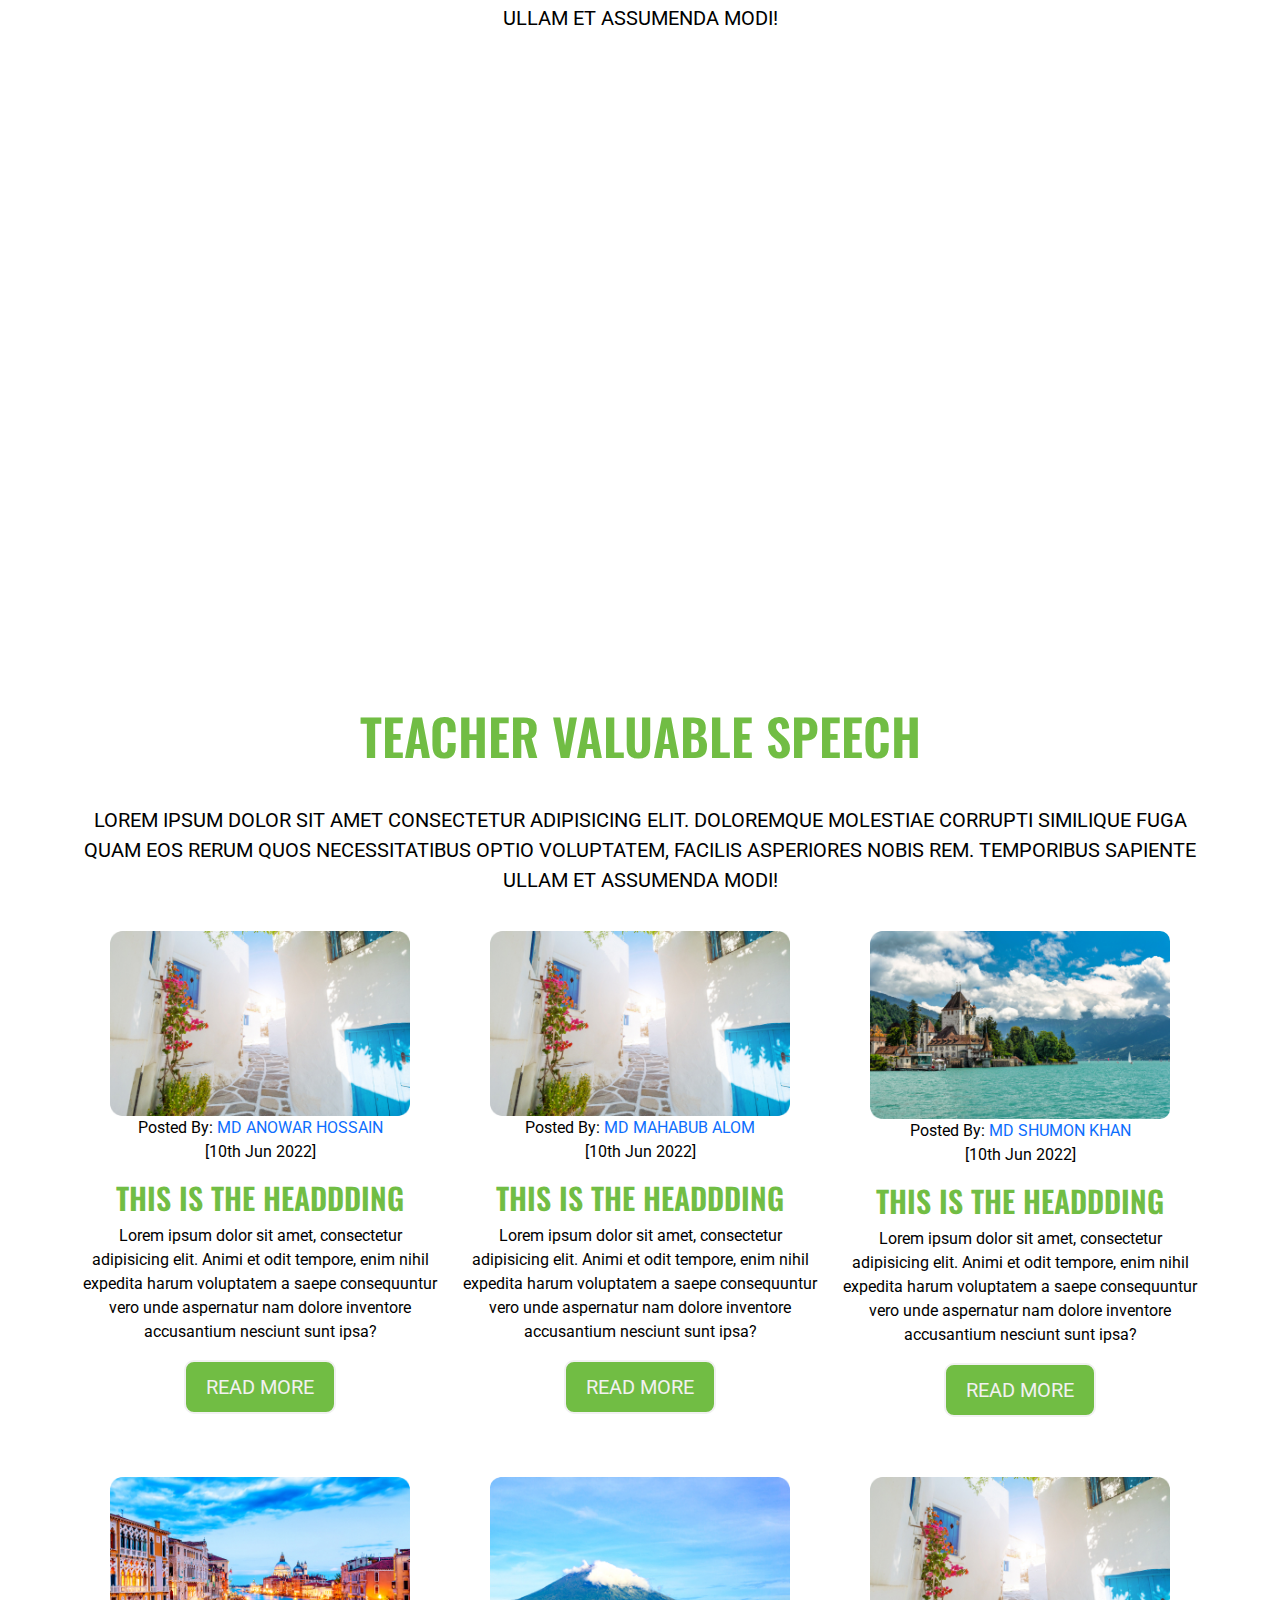
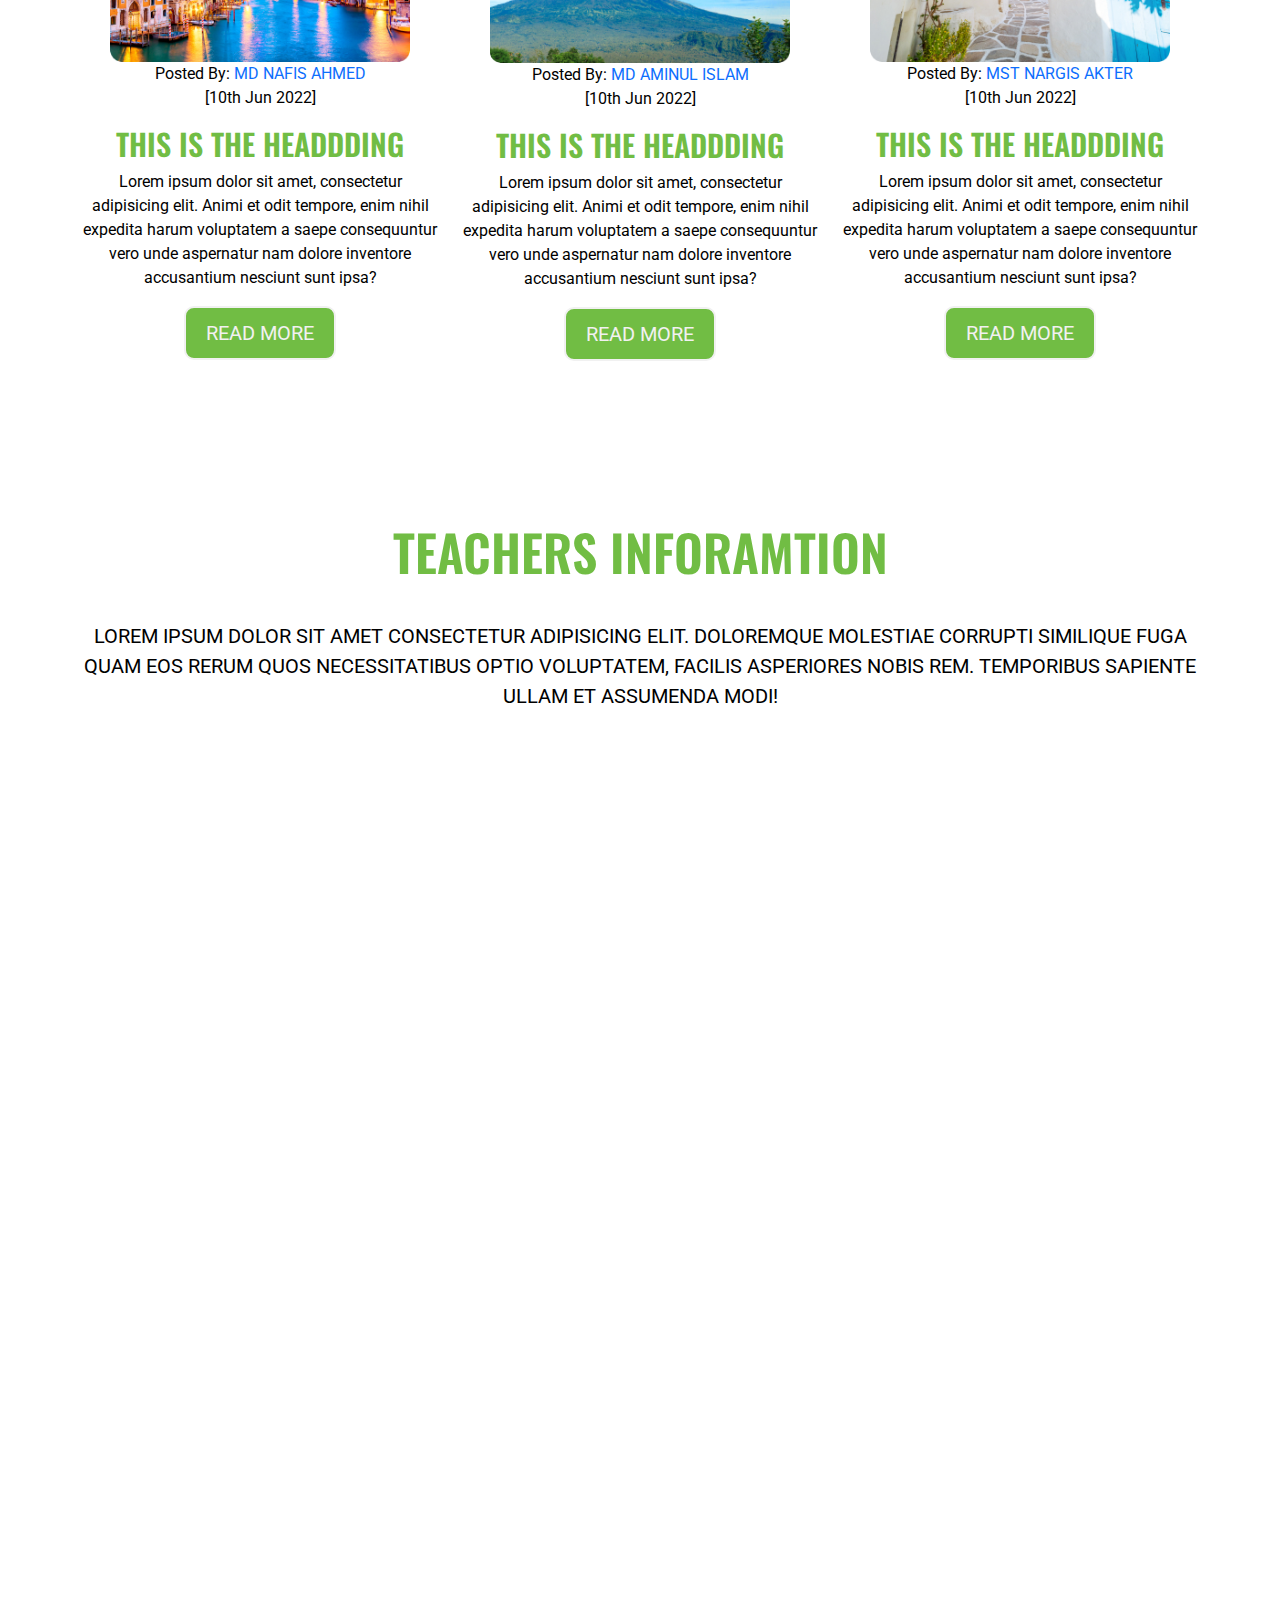
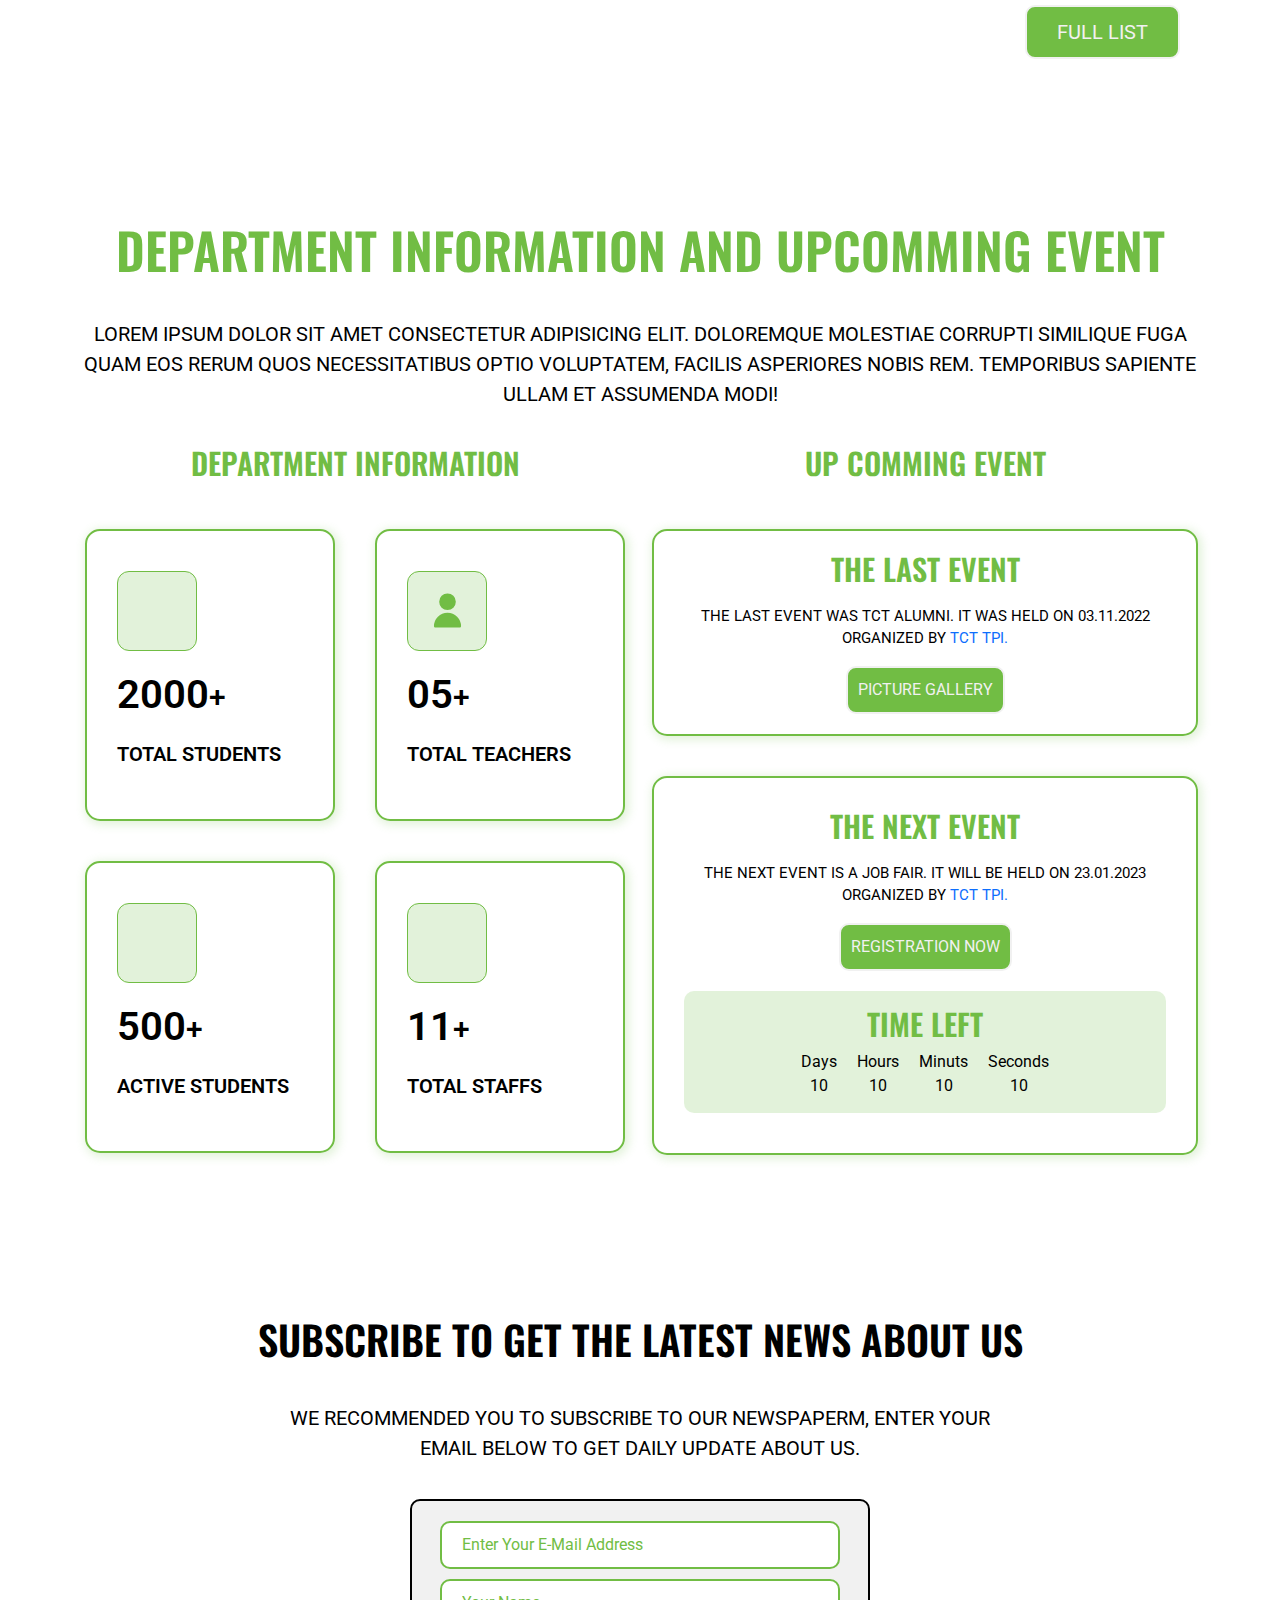
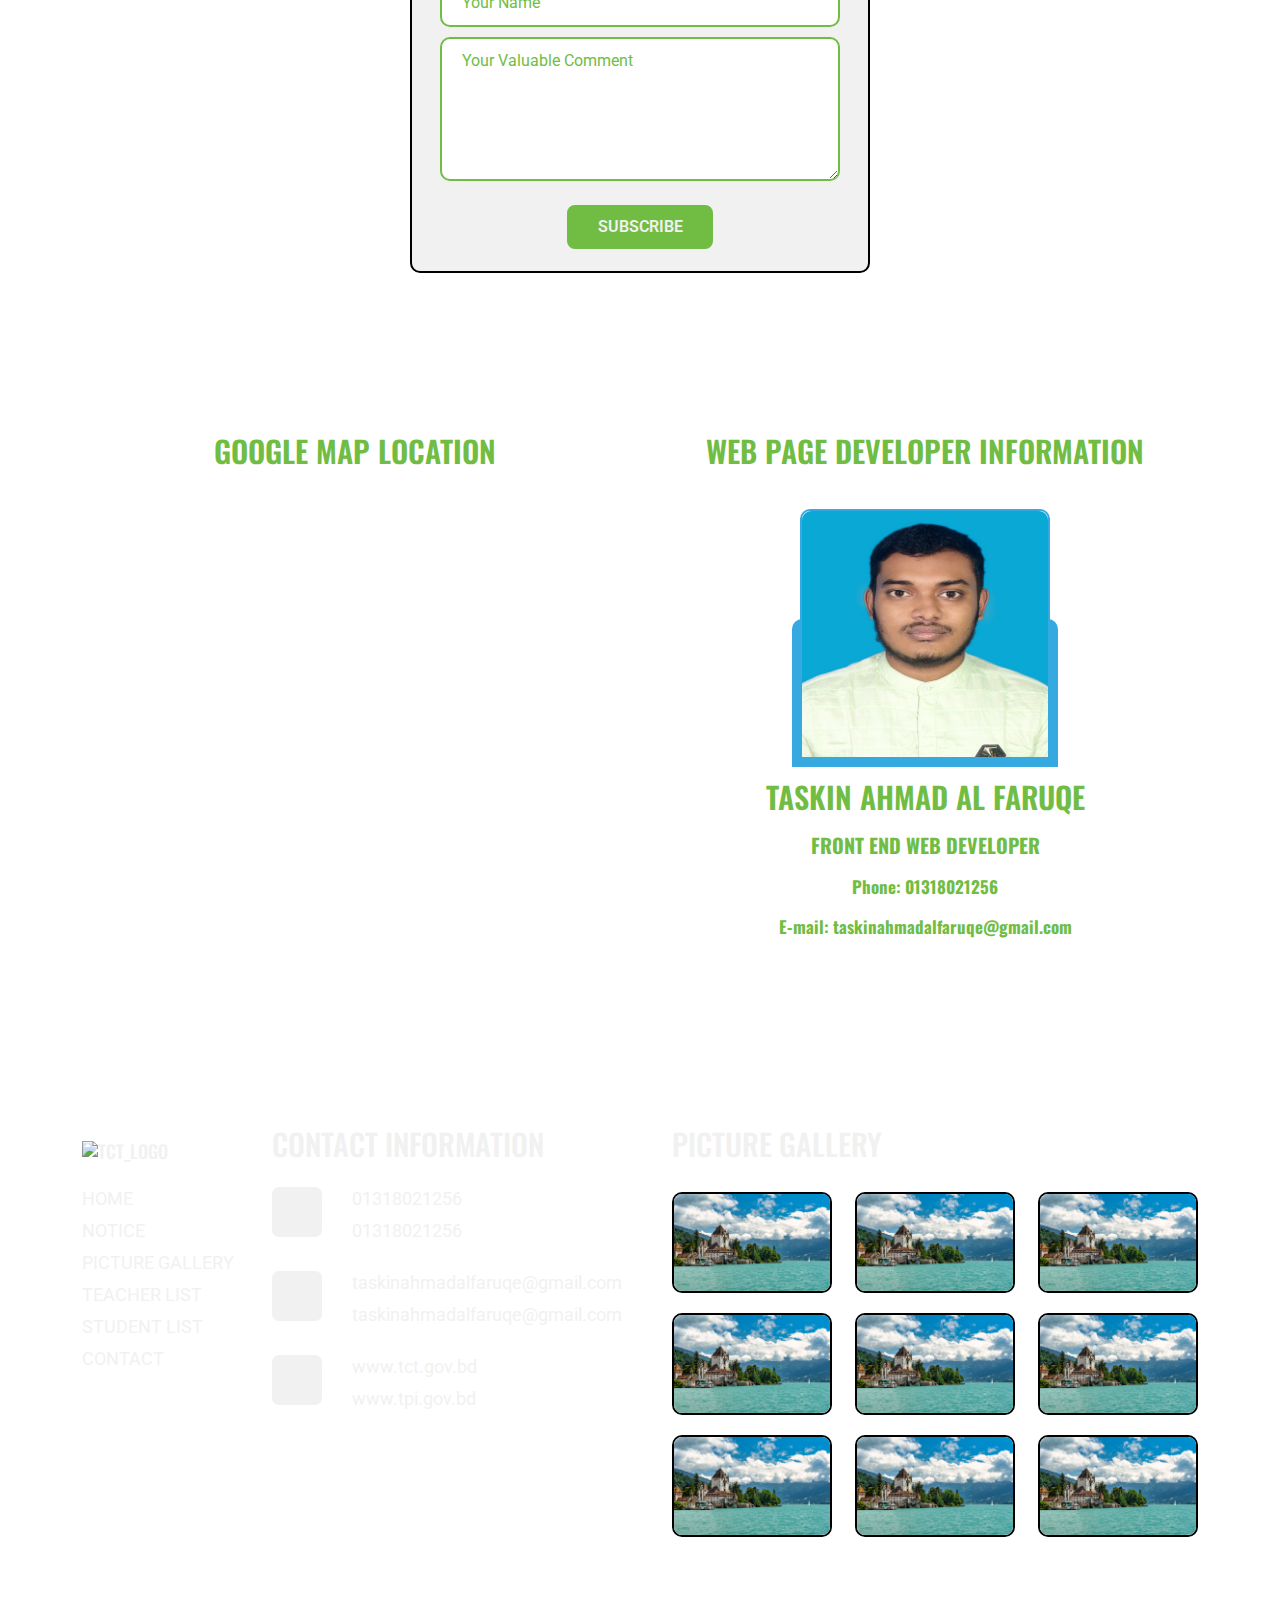
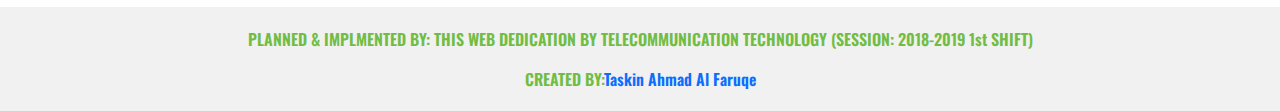
==== commit 071b89f3: "Done" ====
--- a/index.html
+++ b/index.html
@@ -579,10 +579,7 @@
             <div class="item_main">
               <h4> DEPARTMENT INFORMATION</h4>
               <!-- ITEM 01  -->
-              <div class="item"  data-aos="fade-down"
-              data-aos-offset="150"
-              data-aos-duration="1000"
-              data-aos-easing="ease-in-sine">
+              <div class="item">
                 <div class="icon">
                   <i class="fa-solid fa-user-graduate"></i>
                 </div>
@@ -592,10 +589,7 @@
                 </div>
               </div>
               <!-- ITEM 02  -->
-              <div class="item"  data-aos="fade-down"
-              data-aos-offset="150"
-              data-aos-duration="1000"
-              data-aos-easing="ease-in-sine">
+              <div class="item">
                 <div class="icon">
                   <svg width="35" height="35" viewBox="0 0 16 20"  xmlns="http://www.w3.org/2000/svg">
                     <path d="M12 5C12 6.06087 11.5786 7.07828 10.8284 7.82843C10.0783 8.57857 9.06087 9 8 9C6.93913 9 5.92172 8.57857 5.17157 7.82843C4.42143 7.07828 4 6.06087 4 5C4 3.93913 4.42143 2.92172 5.17157 2.17157C5.92172 1.42143 6.93913 1 8 1C9.06087 1 10.0783 1.42143 10.8284 2.17157C11.5786 2.92172 12 3.93913 12 5V5ZM8 12C6.14348 12 4.36301 12.7375 3.05025 14.0503C1.7375 15.363 1 17.1435 1 19H15C15 17.1435 14.2625 15.363 12.9497 14.0503C11.637 12.7375 9.85652 12 8 12V12Z"  stroke-width="1.5" stroke-linecap="round" stroke-linejoin="round"/>
@@ -607,30 +601,9 @@
                 </div>
               </div>
               <!-- ITEM 03  -->
-              <div class="item"  data-aos="fade-down"
-              data-aos-offset="150"
-              data-aos-duration="1000"
-              data-aos-easing="ease-in-sine">
+              <div class="item">
                 <div class="icon">
-                  <svg
-                        width="50"
-                        height="35"
-                        viewbox="0 0 48 35"
-                        fill="none"
-                        xmlns="http://www.w3.org/2000/svg">
-                        <path
-                         d="M39.6941 22.2836C38.4935 23.4151 37.0183 24.2505 35.378 24.6867C36.9153 27.1219 37.9654 29.9065 38.3533 32.9191C38.4277 33.5008 38.3203 34.0652 38.0728 34.5768H46.5122C46.7823 34.5768 47.0463 34.4531 47.2341 34.2383C47.4142 34.0339 47.5 33.7727 47.468 33.5233C46.8452 28.6738 43.7965 24.5335 39.6941 22.2836Z"
-                        fill="#007F5F"/>
-                        <path
-                         d="M29.9612 18.9587C30.2989 19.1985 30.6235 19.4548 30.9446 19.7144C31.2675 19.9758 31.587 20.2408 31.8924 20.5213C32.7624 21.3161 33.5633 22.1851 34.2861 23.1208C35.6522 22.8716 36.9021 22.2889 37.9478 21.4579C38.2109 21.2485 38.4627 21.0277 38.6983 20.7896C38.919 20.5663 39.1233 20.3274 39.3173 20.0815C40.4306 18.6669 41.1005 16.8899 41.1005 14.9551C41.1005 10.3749 37.3737 6.64819 32.7936 6.64819C31.831 6.64819 30.91 6.8209 30.0495 7.12422C30.3499 8.18251 30.5212 9.29486 30.5212 10.4484C30.5212 13.1951 29.5992 15.725 28.0628 17.7675C28.7173 18.1328 29.3526 18.5251 29.9612 18.9587Z"
-                        fill="#007F5F"/>
-                        <path
-                        d="M17.5274 34.5769H19.0788H35.2107C35.6324 34.5769 36.028 34.4012 36.2971 34.0964C36.5336 33.829 36.6391 33.4905 36.5932 33.1451C36.207 30.13 35.0947 27.3669 33.4638 25.0019C33.263 24.7118 33.0595 24.4245 32.844 24.1466C32.5964 23.8297 32.3333 23.5267 32.0674 23.2254C31.3039 22.3649 30.4661 21.5765 29.5596 20.8717C29.2498 20.6302 28.9303 20.4017 28.6048 20.181C28.2871 19.9653 27.9693 19.7524 27.6386 19.5568C27.3911 19.4096 27.1358 19.2746 26.8804 19.1387C26.6302 19.3872 26.3696 19.6244 26.0978 19.8512C25.8701 20.0399 25.6303 20.213 25.3889 20.3861C25.1498 20.5574 24.9023 20.7177 24.6503 20.8708C24.5301 20.9445 24.4125 21.0215 24.2885 21.0906C24.2513 21.1116 24.2167 21.1365 24.1795 21.1565C22.4343 22.1191 20.432 22.6696 18.302 22.6696C14.9601 22.6696 11.9304 21.3183 9.72196 19.1377C4.56487 21.8776 0.798364 26.9978 0.010089 33.1389C-0.0348894 33.4868 0.0715018 33.8263 0.309657 34.0972C0.577509 34.4009 0.972799 34.5766 1.39217 34.5766H16.5451H17.5274V34.5769Z"
-                        fill="#007F5F"/>
-                        <path
-                        d="M10.7702 17.6689C10.9892 17.8965 11.2185 18.1138 11.4571 18.3215C13.2927 19.9195 15.6828 20.8951 18.3023 20.8951C20.2951 20.8951 22.1527 20.3237 23.7395 19.3517C23.9937 19.195 24.2404 19.0298 24.4792 18.8539C24.7096 18.6842 24.9328 18.5085 25.1467 18.3216C25.1614 18.3087 25.1752 18.2947 25.1899 18.2826C25.4125 18.0871 25.628 17.8834 25.8332 17.6689C26.0504 17.442 26.259 17.2083 26.4555 16.9625C27.8873 15.1744 28.7496 12.9115 28.7496 10.4471C28.7496 9.56887 28.6292 8.72048 28.4232 7.90423C28.3478 7.60553 28.2622 7.31216 28.1617 7.02384C28.0631 6.74128 27.9548 6.46291 27.8337 6.19073C26.2002 2.54762 22.5467 0 18.3023 0C12.5422 0 7.85553 4.68669 7.85553 10.4472C7.85553 12.911 8.71733 15.1737 10.1487 16.9618C10.3446 17.2083 10.5529 17.442 10.7702 17.6689Z"
-                                            fill="#007F5F"/>
-                  </svg>
+                  <i class="fa-solid fa-users"></i>
                 </div>
                 <div class="text">
                   <h3><span class="counter">500</span>+</h3>
@@ -638,10 +611,7 @@
                 </div>
               </div>
               <!-- ITEM 04  -->
-              <div class="item"  data-aos="fade-down"
-              data-aos-offset="150"
-              data-aos-duration="1000"
-              data-aos-easing="ease-in-sine">
+              <div class="item">
                 <div class="icon">
                   <i class="fa-solid fa-people-group"></i>
                 </div>
@@ -658,10 +628,7 @@
           <div class="col-lg-6">
             <div id="event_main">
               <h4>UP COMMING EVENT</h4>
-              <div class="last_event" data-aos="fade-down"
-              data-aos-offset="150"
-              data-aos-duration="1000"
-              data-aos-easing="ease-in-sine">
+              <div class="last_event">
                 <h4>The Last Event</h4>
                 <p>The Last event was TCT Alumni. it was held on 03.11.2022 organized by 
                   <a href="index.html" target="_blank">TCT</a> 
@@ -683,7 +650,7 @@
                   <a href="#" target="_blank">REGISTRATION NOW</a>
                 </button>
                 </div>
-                <div class="counter">
+                <div class="coundown">
                   <h4>Time LEFT</h4>
                   <ul>
                     <li>
@@ -869,8 +836,8 @@
       <p> CREATED BY:<a href="https://github.com/taskinahmadalfaruqe">Taskin Ahmad Al Faruqe</a></p>
     </div>
 
-    <!-- <script src="JS/jquery-1.12.4.min.js"></script>  -->
-    <script src="js/jquery-3.6.3.min.js"></script>
+    <script src="JS/jquery-1.12.4.min.js"></script> 
+    <!-- <script src="js/jquery-3.6.3.min.js"></script> -->
     <script src="https://cdn.jsdelivr.net/npm/bootstrap@5.2.3/dist/js/bootstrap.bundle.min.js" integrity="sha384-kenU1KFdBIe4zVF0s0G1M5b4hcpxyD9F7jL+jjXkk+Q2h455rYXK/7HAuoJl+0I4" crossorigin="anonymous"></script>
 
     <script src="https://unpkg.com/aos@2.3.1/dist/aos.js"></script>
--- a/CSS/style.css
+++ b/CSS/style.css
@@ -2,14 +2,18 @@
                     ALL COMMON CSS PART START
 ============================================================ */
 :root{
-    --PRIMARYCOLOR: #007F5F;
-    --LIGHTCOLOR: rgba(72, 145, 117, 0.4);
+    /* --PRIMARYCOLOR: #007F5F; */
+    --PRIMARYCOLOR: #71bd44;
+    /* --LIGHTCOLOR: rgba(72, 145, 117, 0.4); */
+    --LIGHTCOLOR: rgba(112, 189, 68, 0.2);
     --WHITE: #f1f1f1FF;
     --BLACK: #000;
     --ROBOTO: 'Roboto', sans-serif;
     --OSWALD: 'Oswald', sans-serif;
-    --NAVSTIKY: rgba(255, 0, 0, 0.8);
-    --SHADOW: rgba(0, 127, 95, 0.3);
+    /* --NAVSTIKY: rgba(255, 0, 0, 0.8); */
+    /* --NAVSTIKY: rgba(160, 4, 139, 0.8); */
+    --NAVSTIKY: rgb(54, 169, 225);
+    --SHADOW: rgba(112, 189, 68, 0.2);
 }
 *{
     margin: 0;
@@ -78,8 +82,7 @@
                    HEADER CSS PART START
 ============================================================ */
 header {
-    /* background: var(--PRIMARYCOLOR); */
-    background: red;
+    background: var(--NAVSTIKY);
 }
 .header{
     display: flex;
@@ -262,7 +265,7 @@
     padding: 05px 20px;
     width: auto;
     border-radius: 10px;
-    border: 3px solid var(--WHITE);
+    border: 2px solid var(--WHITE);
     background: var(--PRIMARYCOLOR);
     transition: all linear .5s;
     margin-left: 30px;
@@ -271,12 +274,12 @@
     color: var(--WHITE);
     font-size: 30px;
     font-family: var(--OSWALD);
-    font-weight: 600;
+    font-weight: 500;
     text-transform: uppercase;
     transition: all linear .5s;
 }
 #banner .overlay .text button:hover{
-    border: 3px solid var(--PRIMARYCOLOR);
+    border: 2px solid var(--PRIMARYCOLOR);
     background: var(--WHITE);
 }
 #banner .overlay .text button:hover a{
@@ -675,7 +678,7 @@
     color: var(--WHITE);
 }
 #teacher .teacher_item:hover .image {
-    border: 3px solid var(--BLACK);
+    border: 2px solid var(--BLACK);
 }
 #teacher .teacher_item:hover .image img{
     border: 2px solid var(--WHITE);
@@ -708,6 +711,7 @@
 }
 #teacher .teacher_item:hover .text p a:hover{
     color: var(--NAVSTIKY);
+    color: var(--BLACK);
 }
 
 
@@ -849,19 +853,19 @@
 #coun_event #event_main button:hover a{
     color: var(--PRIMARYCOLOR);
 }
-#coun_event #event_main .next_event .counter{
+#coun_event #event_main .next_event .coundown{
     background: var(--LIGHTCOLOR);
     margin-top: 20px;
     border-radius: 10px;
     padding: 15px;
 }
-#coun_event #event_main .next_event .counter ul{
+#coun_event #event_main .next_event .coundown ul{
     display: flex;
     gap: 20px;
     justify-content: center;
     text-align: center;
 }
-#coun_event #event_main .next_event .counter ul li span{
+#coun_event #event_main .next_event .coundown ul li span{
     display: flex;
     gap: 20px;
     justify-content: center;
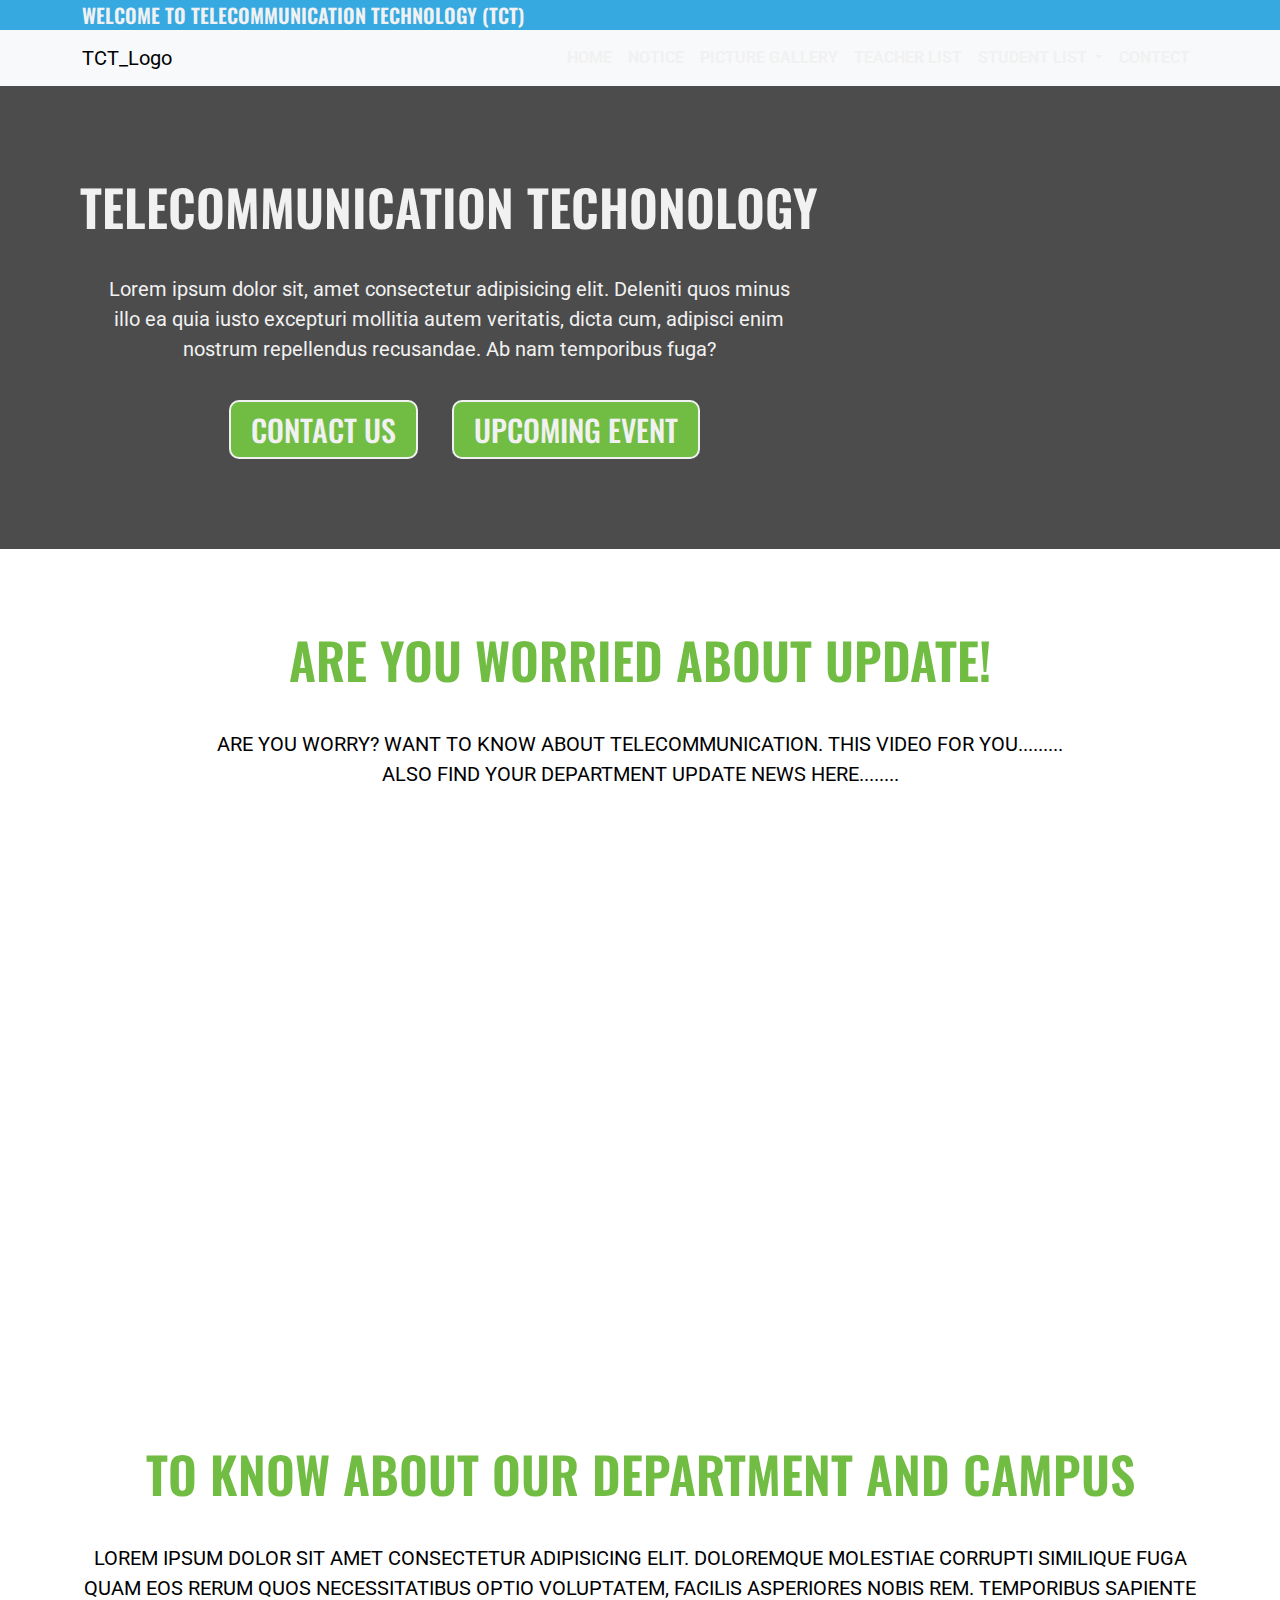
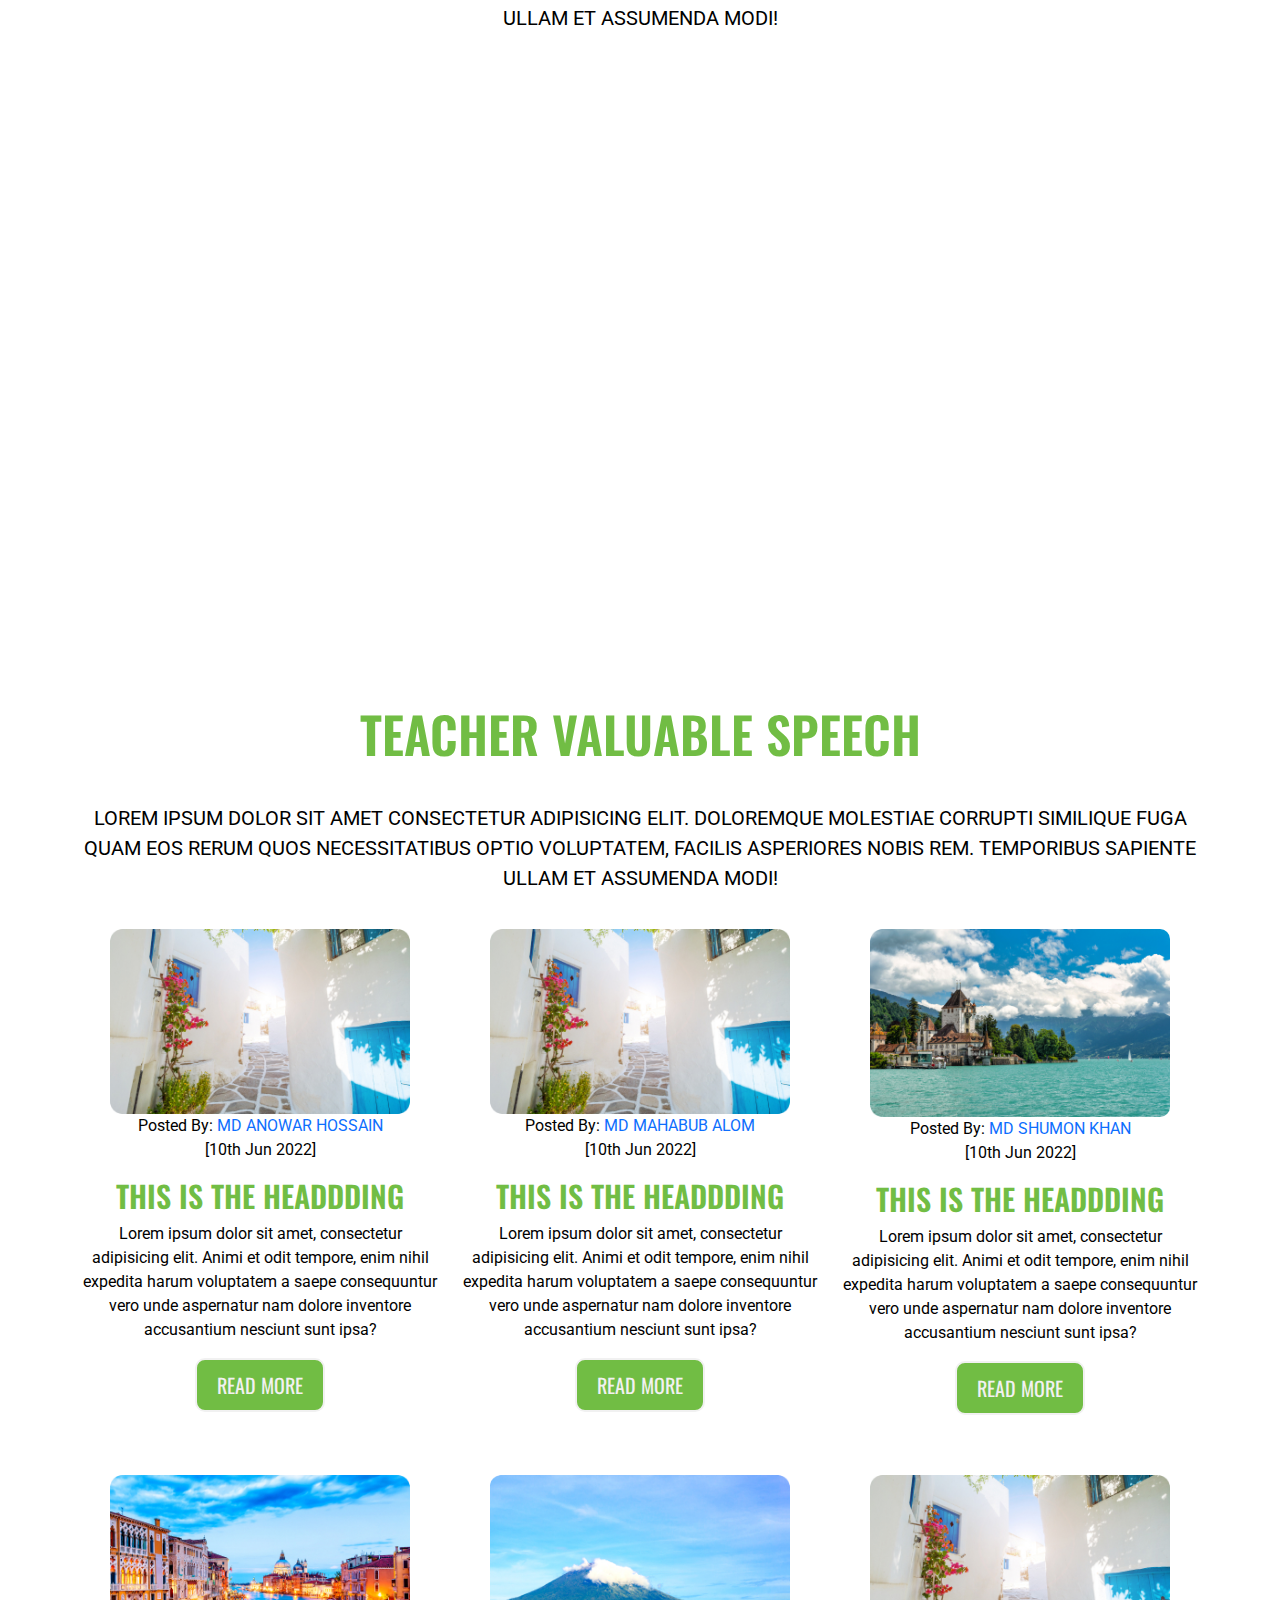
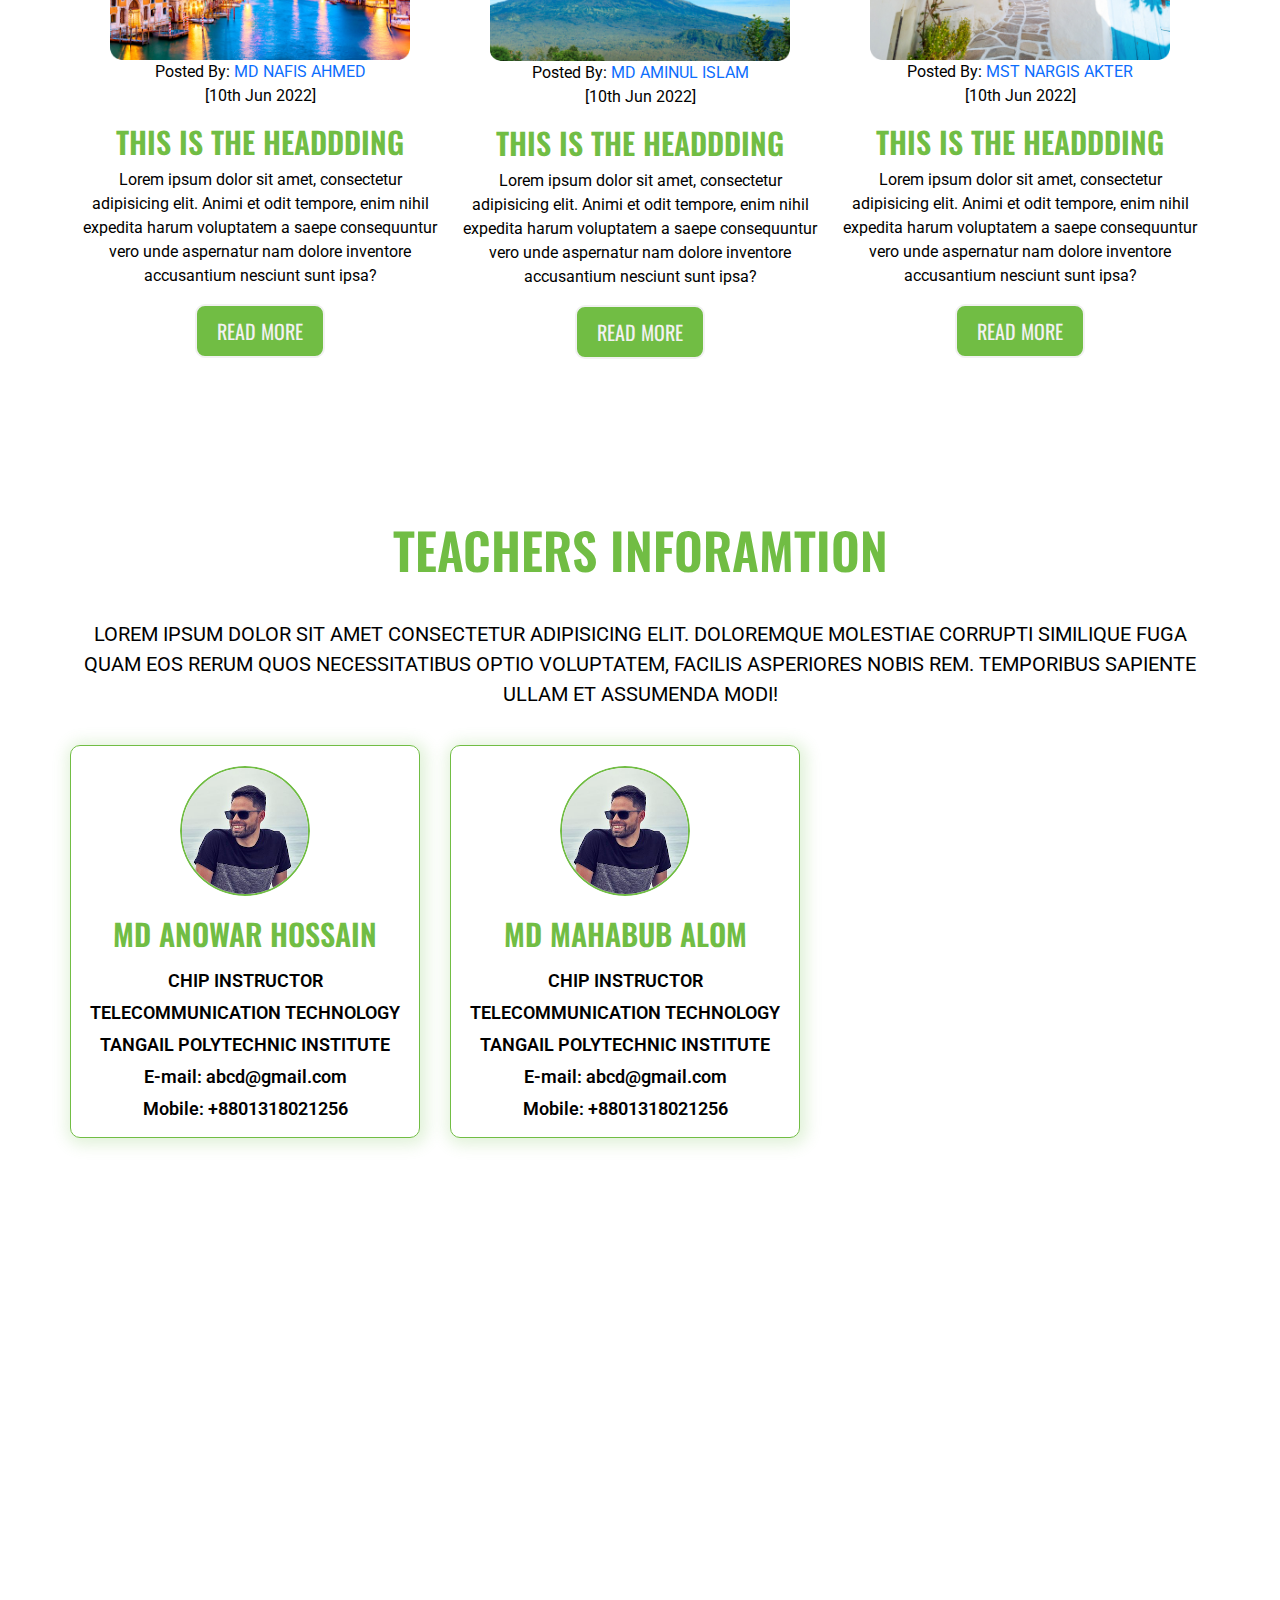
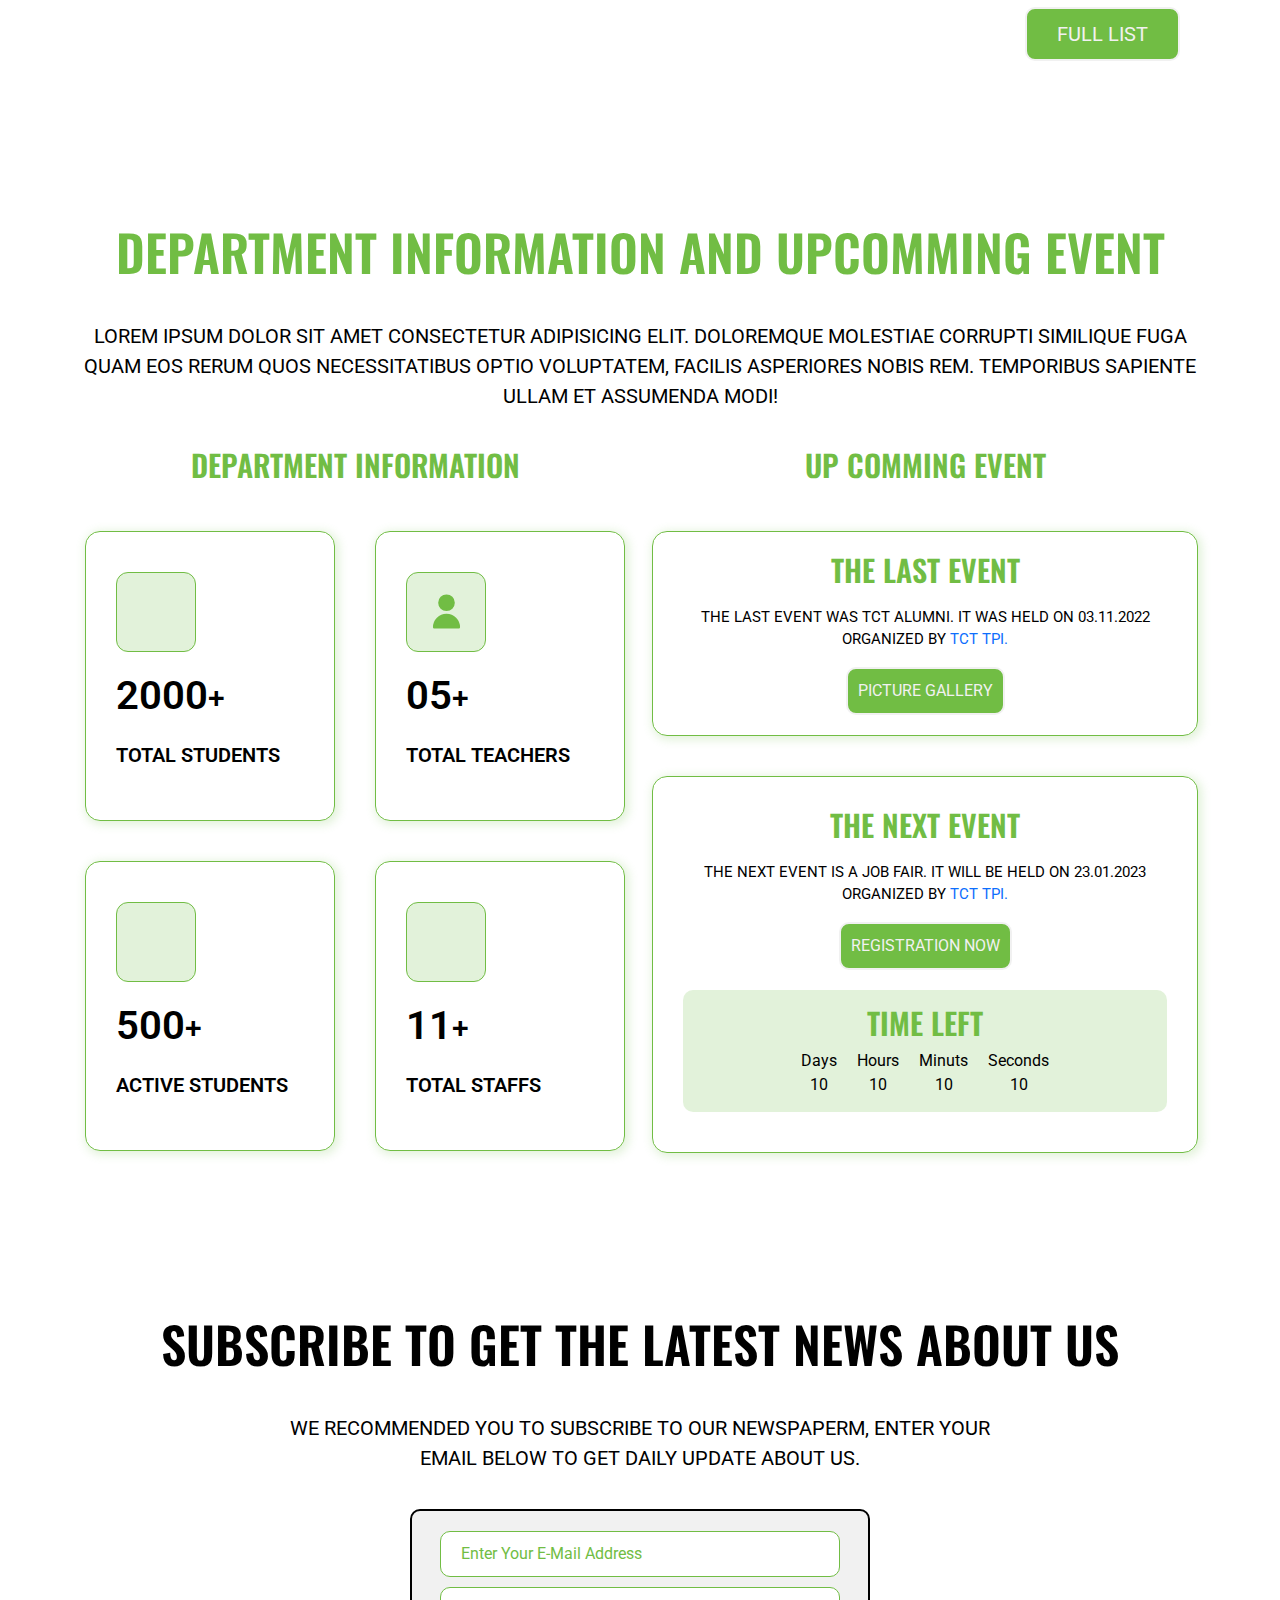
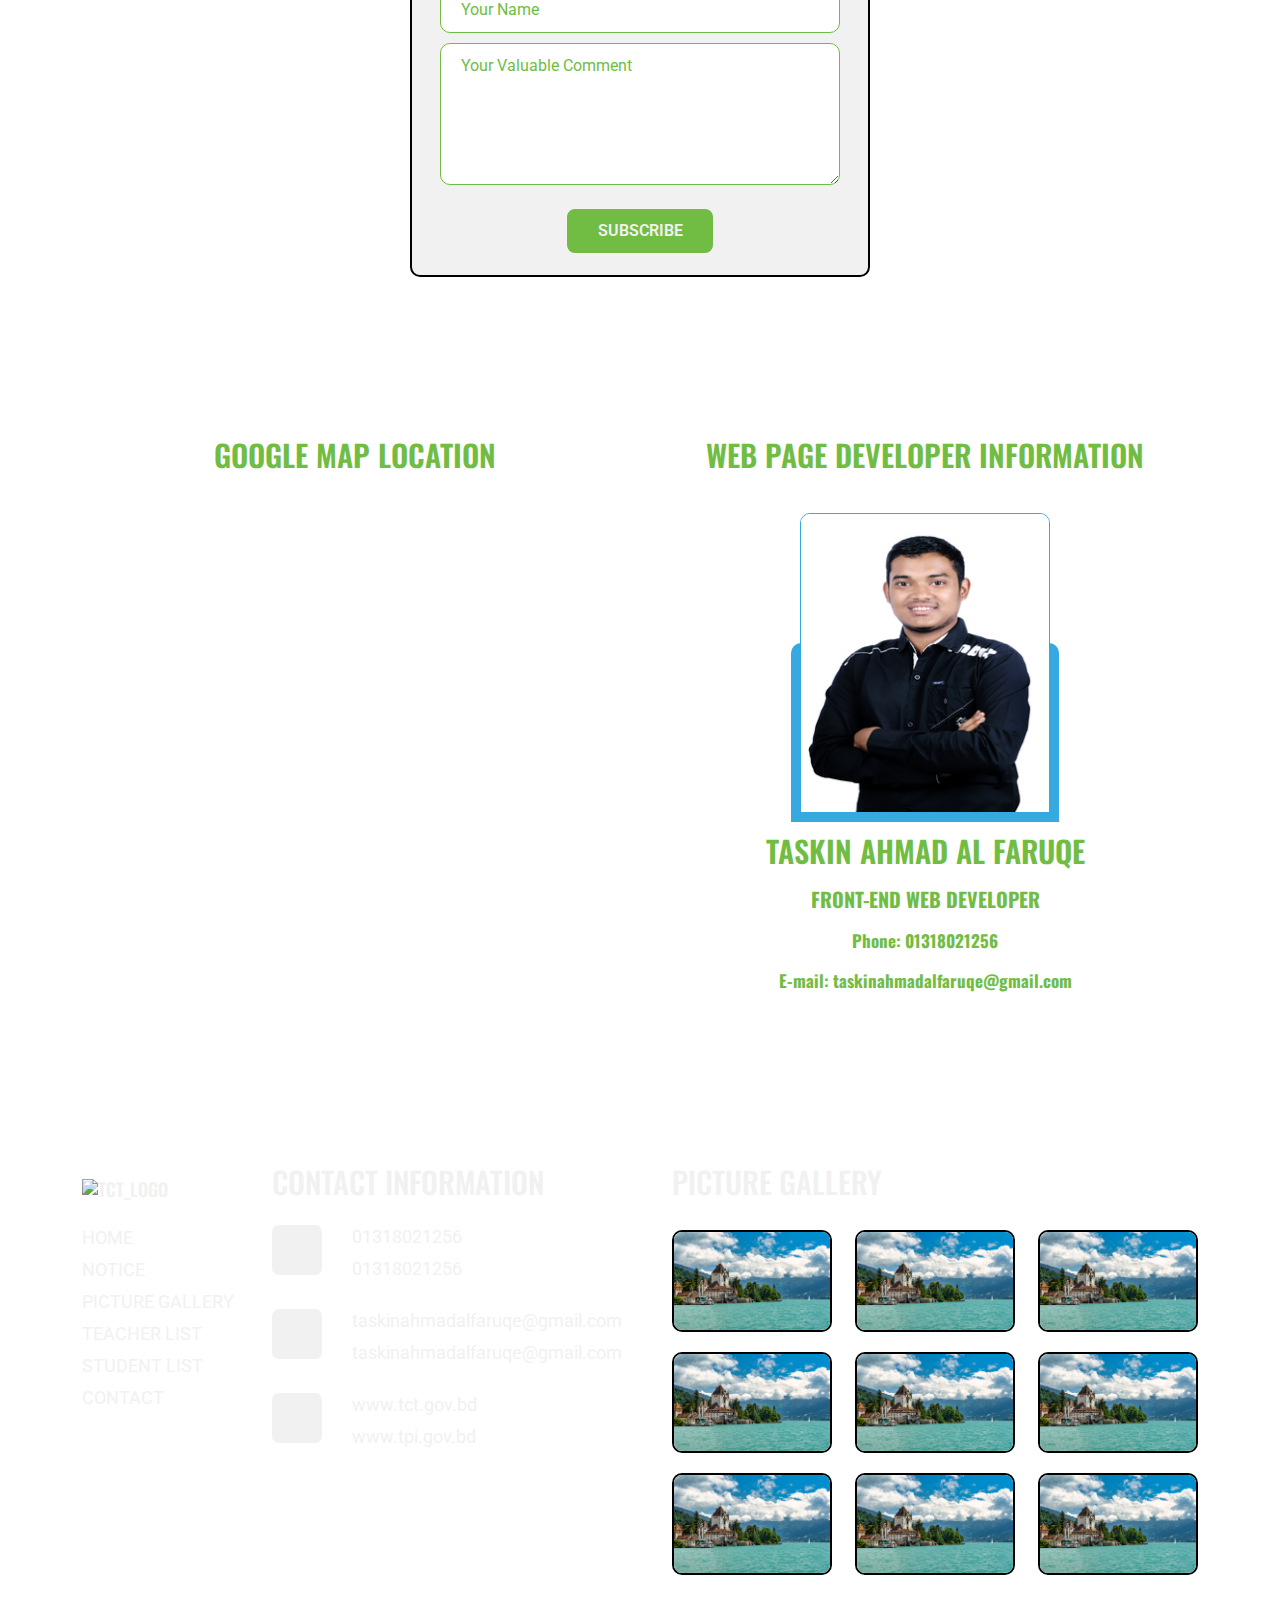
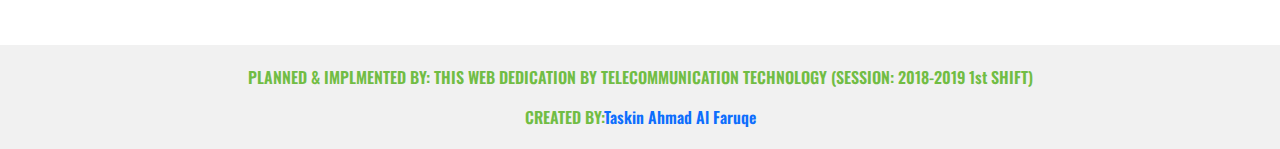
==== commit ea98079e: "small device responsive" ====
--- a/index.html
+++ b/index.html
@@ -364,10 +364,7 @@
         <div class="teacher">
           <div class="row">
             <!-- TEACHER ITEM 1  -->
-            <div class="col-lg-4" id="anower"  data-aos="fade-right"
-                                                data-aos-offset="100"
-                                                data-aos-duration="1000"
-                                                data-aos-easing="ease-in-sine">
+            <div class="col-lg-4" id="anower">
               <div class="teacher_item">
                 <div class="image">
                 <img src="IMAGES/test-4.png" alt="Photo">
@@ -396,10 +393,7 @@
               </div>
             </div>
             <!-- TEACHER ITEM 2  -->
-            <div class="col-lg-4" id="mahabub"  data-aos="fade-down"
-                                                data-aos-offset="120"
-                                                data-aos-duration="1000"
-                                                data-aos-easing="ease-in-sine">
+            <div class="col-lg-4" id="mahabub">
               <div class="teacher_item">
                 <div class="image">
                 <img src="IMAGES/test-4.png" alt="Photo">
@@ -577,7 +571,7 @@
           <!--  DEPARTMENT INFORMATION  -->
           <div class="col-lg-6">
             <div class="item_main">
-              <h4> DEPARTMENT INFORMATION</h4>
+              <h4>DEPARTMENT INFORMATION</h4>
               <!-- ITEM 01  -->
               <div class="item">
                 <div class="icon">
@@ -719,7 +713,7 @@
             <h4>Web Page Developer Information</h4>
             <div class="devlopar">
               <div class="picture">
-                <img src="18-19/157061.jpg" alt="Taskin">
+                <img src="IMAGES/Taskin.jpg" alt="Taskin">
                 <div class="overlay">
                   <div class="icon">
                     <a href="https://web.facebook.com/taskinahmadalfaruqe.2" target="_blank">
@@ -739,7 +733,7 @@
               </div>
               <div class="text">
                 <h4><a href="#"></a>TAskin Ahmad Al Faruqe</h4>
-                <p>FRONT END WEB DEVELOPER</p>
+                <p>FRONT-END WEB DEVELOPER</p>
                 <p><a href="tel:+8801318021256">Phone:  01318021256</a></p>
                 <p><a href="mailto:taskinahmadalfaruqe@gmail.com">E-mail:  taskinahmadalfaruqe@gmail.com</a></p>
             </div>
--- a/CSS/style.css
+++ b/CSS/style.css
@@ -83,6 +83,7 @@
 ============================================================ */
 header {
     background: var(--NAVSTIKY);
+    /* margin-top: 100px; */
 }
 .header{
     display: flex;
@@ -231,7 +232,7 @@
                     BANNER CSS PART START
 ============================================================ */
 #banner{
-    background-image: url(../IMAGES/BANNER.jpg);
+    background-image: url(../IMAGES/banner.jpg);
     background-repeat: no-repeat;
     background-position: center;
     background-size: cover;
@@ -314,7 +315,7 @@
     margin: 0;
     text-align: center;
     position: relative;
-    border: 2px solid var(--PRIMARYCOLOR);
+    border: 1px solid var(--PRIMARYCOLOR);
     border-radius: 10px;
     overflow: hidden;
 }
@@ -367,7 +368,7 @@
 #video_notice .notice_main{
     width: 100%;
     height: 304px;
-    border: 2px solid var(--PRIMARYCOLOR);
+    border: 1px solid var(--PRIMARYCOLOR);
     border-radius: 10px;
     padding: 15px 30px;
     position: relative;
@@ -431,10 +432,9 @@
     /* background: gray; */
 }
 #history .history_text{
-   /*background: red;
-   */text-align: center;
+    text-align: center;
    padding: 20px 0 30px;
-   border: 2px solid var(--PRIMARYCOLOR);
+   border: 1px solid var(--PRIMARYCOLOR);
    border-radius:10px ;
    box-shadow: 02px 02px 10px 02px var(--SHADOW);
    transition: all linear .5s;
@@ -445,7 +445,7 @@
 }
 #history .image{
     width: 350px;
-    border: 2px solid var(--PRIMARYCOLOR);
+    border: 1px solid var(--PRIMARYCOLOR);
     border-radius: 10px;
     overflow: hidden;
     margin: 0 auto;
@@ -460,6 +460,7 @@
     padding: 10px;
 }
 #history .history_text .text a{
+    font-family: var(--OSWALD);
     border: 2px solid var(--WHITE);
     padding: 10px 20px;
     border-radius: 7px;
@@ -502,6 +503,7 @@
     margin: 0 auto;
 }
 #blog .text button{
+    font-family: var(--OSWALD);
     padding: 10px 20px;
     border:none;
     border-radius: 10px;
@@ -591,6 +593,7 @@
     transition: all linear .5s;
     width: 100%;
     margin-right: 30px;
+    border: 1px solid var(--PRIMARYCOLOR);
 }
 #teacher .image{
     margin: 0 auto;
@@ -604,7 +607,7 @@
 #teacher .image img{
     width: 100%;
     height: 100%;
-    border: 3px solid var(--PRIMARYCOLOR);
+    border: 2px solid var(--PRIMARYCOLOR);
     border-radius: 50%;
     transition: all linear .5s;
 }
@@ -735,13 +738,21 @@
     gap: 40px;
     flex-wrap: wrap;
 }
+#coun_event .item_main h4 {
+    font-family: var(--OSWALD);
+    color: var(--PRIMARYCOLOR);
+    transition: all linear .5s;
+    text-transform: uppercase;
+    width: 100%;
+    text-align: center;
+}
 #coun_event .item_main .item{
     /* background: var(--PRIMARYCOLOR); */
     /*height: 260px;*/
     min-width: 250px;
     padding: 40px 30px 30px;
     border-radius:15px;
-    border: 2px solid var(--PRIMARYCOLOR);
+    border: 1px solid var(--PRIMARYCOLOR);
     transition: all linear .5s;
     box-shadow: 2px 2px 10px 2px var(--SHADOW);
 }
@@ -814,14 +825,14 @@
 }
 #coun_event #event_main .last_event{
     padding: 20px;
-    border: 2px solid var(--PRIMARYCOLOR);
+    border: 1px solid var(--PRIMARYCOLOR);
     box-shadow: 2px 2px 10px 2px var(--SHADOW);
     border-radius: 15px;
     min-width: 100%;
 }
 #coun_event #event_main .next_event{
     padding: 30px 30px 40px;
-    border: 2px solid var(--PRIMARYCOLOR);
+    border: 1px solid var(--PRIMARYCOLOR);
     box-shadow: 2px 2px 10px 2px var(--SHADOW);
     border-radius: 15px;
     min-width: 100%;
@@ -884,7 +895,7 @@
 ============================================================ */
 #subscribe{
     padding: 80px 0px;
-    background-image: url(../images/Group\ 100.jpg);
+    background-image: url(../IMAGES/back.jpg);
     background-repeat: no-repeat;
     /* background-position: center top !important; */
     background-size: cover;
@@ -892,7 +903,6 @@
 }
 #subscribe .container .common_hedding h2 {
     color: var(--BLACK);
-    font-size: 40px;
 }
 #subscribe .container .common_hedding p{
     color: var(--BLACK);
@@ -915,7 +925,7 @@
     /* text-align: center; */
     padding: 10px 20px;
     border-radius: 10px;
-    border: 2px solid var(--PRIMARYCOLOR);
+    border: 1px solid var(--PRIMARYCOLOR);
     width: 400px;
     color: var(--PRIMARYCOLOR);
     margin-bottom: 10px;
@@ -925,7 +935,7 @@
     /* text-transform: uppercase; */
 }
 textarea{
-    border: 2px solid var(--PRIMARYCOLOR);
+    border: 1px solid var(--PRIMARYCOLOR);
     border-radius: 10px;
     min-width: 400px;
     padding: 10px 20px;
@@ -992,11 +1002,13 @@
 }
 #devolopar .row .col-lg-6 .devlopar .picture{
     width: 250px;
-    height: 250px;
-    border: 2px solid var(--NAVSTIKY);
+    height: 300px;
+    border: 1px solid var(--NAVSTIKY);
     margin: 0 auto;
     position: relative;
     border-radius: 10px 10px 0 0;
+    /* overflow: hidden; */
+    
 }
 #devolopar .row .col-lg-6 .devlopar .picture::after{
     content: "";
@@ -1010,7 +1022,9 @@
     z-index: -1;
 }
 #devolopar .row .col-lg-6 .devlopar .picture img{
-    overflow: hidden;
+    width: 100%;
+    /* height: 100%; */
+    vertical-align: bottom;
     border-radius: 09px 09px 0 0;
     transition: all linear .5s;
 }
@@ -1110,7 +1124,7 @@
 
 footer {
     padding: 00px 0 50px;
-    background-image: url(../images/Group\ 100.jpg);
+    background-image: url(../IMAGES/back.jpg);
     background-repeat: no-repeat;
     /* background-position: center top !important; */
     background-size: cover;
--- a/CSS/responcive.css
+++ b/CSS/responcive.css
@@ -0,0 +1,254 @@
+@media (max-width:575.98px){
+
+    .common_hedding p {
+        font-weight: 400;
+        font-size: 12px;
+    }
+    .common_hedding h2 {
+        font-weight: 500;
+        font-size: 25px;
+        margin-bottom: 20px;
+    }
+    h4 {
+        font-weight: 400;
+        font-size: 25px;
+    }
+    .top_up_show {
+        width: 35px;
+        height: 35px;
+        bottom: 15px;
+        right: 15px;
+    }
+
+    /* HEADER PART START  */
+    header .container{
+        padding:5px 10px ;
+    }
+    header .container .header {
+        display: flex;
+        justify-content: center;
+        align-items: center;
+        gap: 10px;
+        width: 100%;
+    }
+    header .container .text {
+        font-size: 12px;
+        font-weight: 400;
+        width: 50%;
+    }
+    header .container .header_icon {
+        gap: 15px;
+        justify-content: space-around;
+    }
+    header .container .header_icon a {
+        font-size: 15px;
+    }
+    /* HEADER PART END */
+
+
+    /* BANNER PART START  */
+    #banner .overlay {
+        padding: 30px 0;
+    }
+    #banner .overlay .text h1 {
+        font-weight: 500;
+        font-size: 35px;
+        padding-bottom: 0px;
+        line-height: 1.3;
+    }
+    #banner .overlay .text p {
+        font-size: 14px;
+        padding: 0px;
+        margin: 10px 0 15px;
+    }
+    #banner .overlay .text button {
+        padding: 5px 12px;
+        border-radius: 05px;
+        margin-left: 15px;
+    }
+    #banner .overlay .text button a {
+        font-size: 18px;
+        font-weight: 400;
+    }
+    /* BANNER PART END */
+
+    /* NOTICE AND VIDEO PART START  */
+    #video_notice {
+        padding: 30px 0;
+    }
+    #video_notice .col-lg-6 h4 {
+        padding: 0px 0 20px;
+    }
+
+    #notice{
+        padding-top: 30px;
+    }
+    #video_notice .notice_main {
+        padding: 5px;
+    }
+    #video_notice .notice_main ul {
+        gap: 20px;
+        line-height: 1.3;
+    }
+    #video_notice .notice_main ul li {
+        gap: 10px;
+    }
+    #video_notice .notice_main ul li i {
+        font-size: 20px;
+    }
+    /* NOTICE AND VIDEO PART END */
+
+    /* HISTORY PART START  */
+    #history {
+        padding: 30px 0 0px;
+    }
+    #history .history_text {
+        /* background: red; */
+        padding: 10px 10px 20px;
+        margin-bottom: 30px;
+    }
+    #history .image {
+        width: 100%;
+    }
+    #history .history_text .text p {
+        padding: 5px;
+        font-size: 14px;
+    }
+    #history .history_text .text a {
+        padding: 05px 10px;
+        font-size: 14px;
+    }
+    /* HISTORY PART END */
+
+    /* BLOOG PART START  */
+    #blog {
+        padding: 30px 0 0;
+    }
+    #blog .col-lg-4 {
+        margin-bottom: 30px;
+    }
+    #blog .image {
+        WIDTH: 90%;
+    }
+    #blog p{
+        font-size: 14px;
+    }
+    #blog .text button {
+        padding: 05px 10px;
+        border-radius: 07px;
+    }
+    #blog .text button a {
+        font-size: 14px;
+    }
+    /* BLOOG PART END */
+
+    /* TEACHER PART START */
+    #teacher {
+        padding: 30px 0 30px;
+        /* background: green; */
+    }
+    #teacher .container{
+        width: 100%;
+        padding: 0px 10px;
+    }
+    #teacher .container .teacher{
+        padding: 0px 10px;
+        padding: 0;
+        justify-content: center;
+    }
+    #teacher .container .teacher .row{
+        margin: 0;
+        padding: 0;
+        justify-content: center;
+
+    }
+    #teacher .container .teacher .row .col-lg-4{
+        padding: 0;
+        width: 280px;
+    }
+    #teacher .teacher_item {
+        margin: 0 0 30px;
+    }
+    #teacher .text P {
+        font-size: 14px;
+        font-weight: 400;
+    }
+    /* TEACHER PART END */
+
+    /* COUNDOUN AND EVENT PART START */
+    #coun_event {
+        padding: 30px 0;
+    }
+    #coun_event .item_main {
+        gap: 30px;
+        padding-bottom: 30px;
+    }
+    #coun_event #event_main {
+        gap: 30px;
+    }
+    #coun_event #event_main .next_event {
+        padding: 20px 10px 25px;
+    }
+    /* COUNDOUN AND EVENT PART END */
+
+    /* SUBSCRIBE PART START */
+    #subscribe {
+        padding: 30px 0;
+    }
+    #subscribe .container .common_hedding p {
+        padding: 0;
+        margin: 0;
+    }
+    #subscribe .container .sub form {
+        width: 100%;
+        padding: 20px;
+    }
+    #subscribe .container .sub form input {
+        width: 100%;
+        padding: 5px 10px;
+        border-radius: 5px;
+    }
+    textarea {
+        min-width: 0px;
+        width: 100%;
+        padding: 5px 10px;
+        border-radius: 5px;
+    }
+    /* SUBSCRIBE PART END */
+
+
+    /* DEVOLOPAR PART START */
+    #devolopar {
+        padding: 30px 0 0px;
+    }
+    #devolopar .row .col-lg-6 h4 {
+        margin-bottom: 10px;
+    }
+    #devolopar .row .col-lg-6 .devlopar .text p {
+        font-weight: 600;
+        font-size: 15px;
+        margin: 0px 0 08px;
+    }
+    #devolopar .row .col-lg-6 .devlopar .text p a {
+        font-weight: 600;
+        font-size: 15px;
+        margin: 0px 0 00px;
+    }
+    /* DEVOLOPAR PART START */
+
+}
+@media (min-width:576px) and (max-width:767.98px){
+
+}
+@media (min-width:768px) and (max-width:991.98px){
+
+}
+@media (min-width:992px) and (max-width:1199.98px){
+
+}
+@media (min-width:1200px) and (max-width:1399.98px){
+
+}
+@media (min-width:1400px){
+
+}
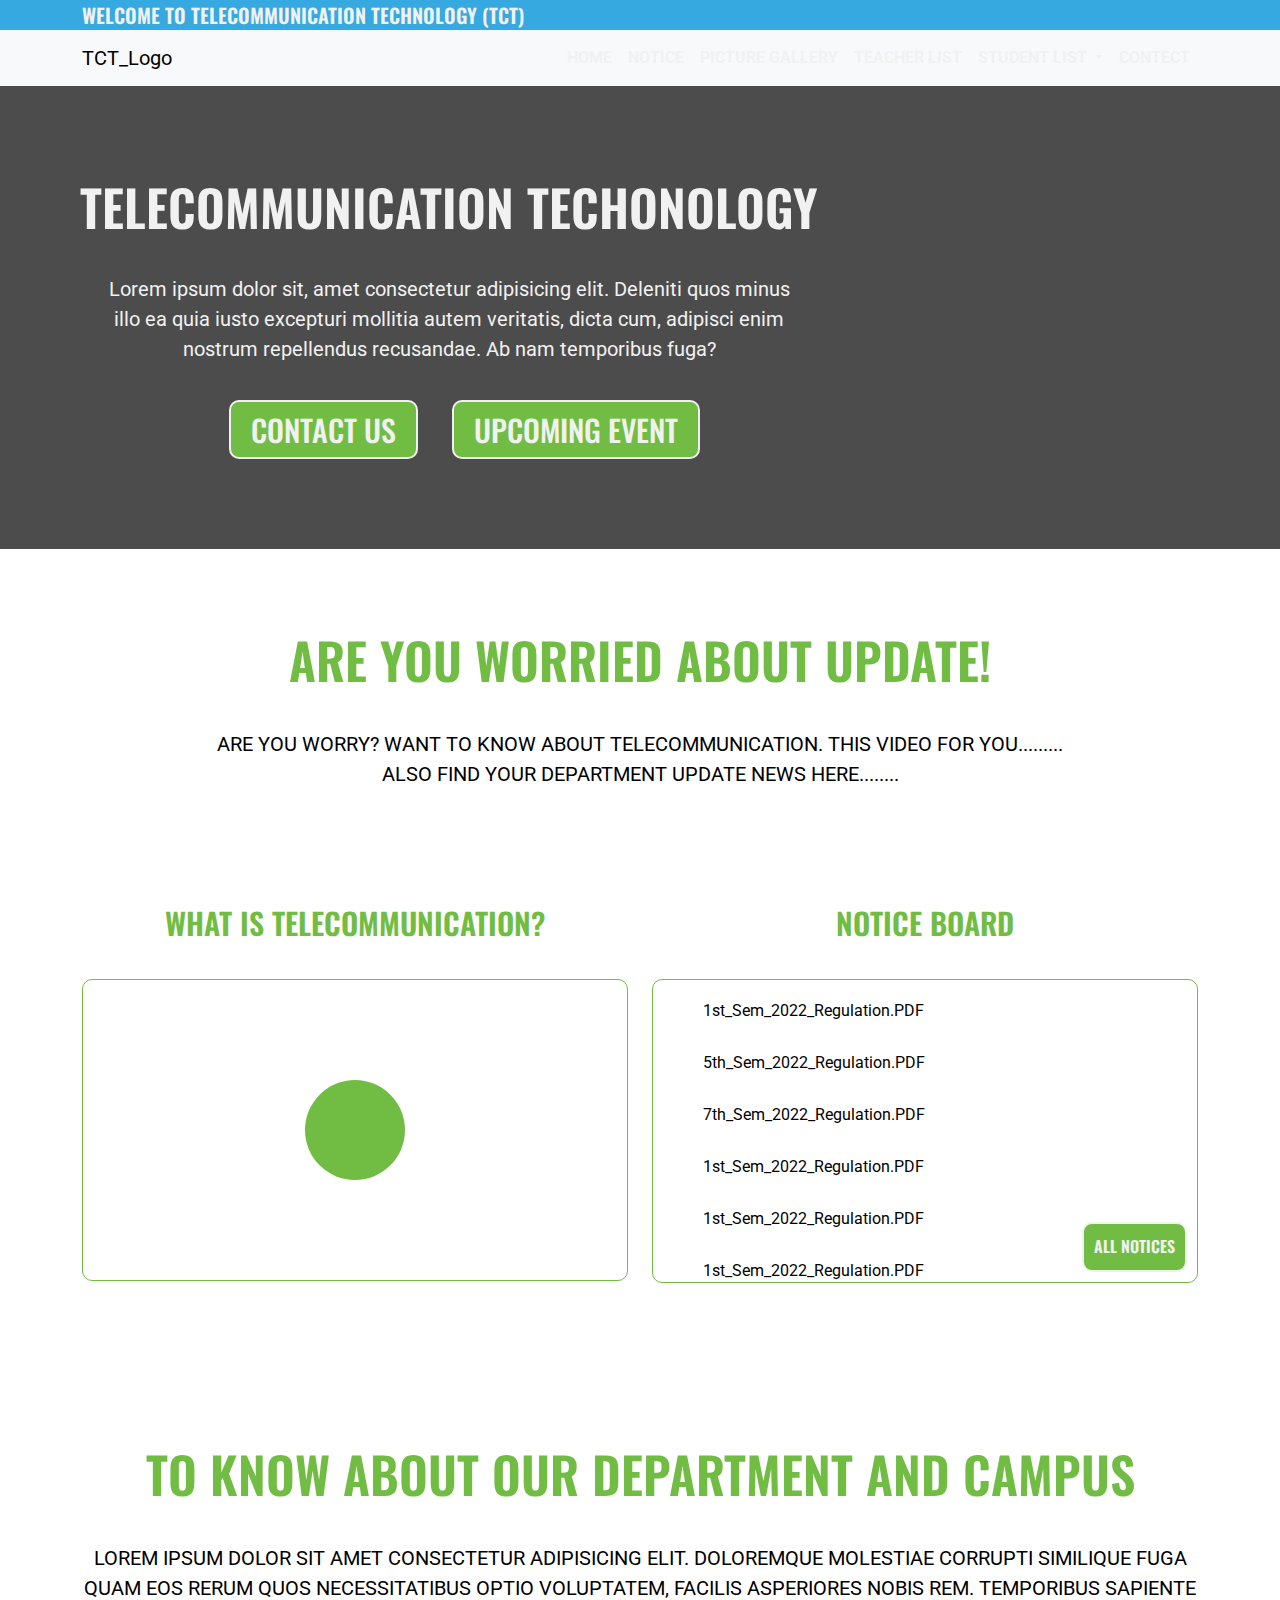
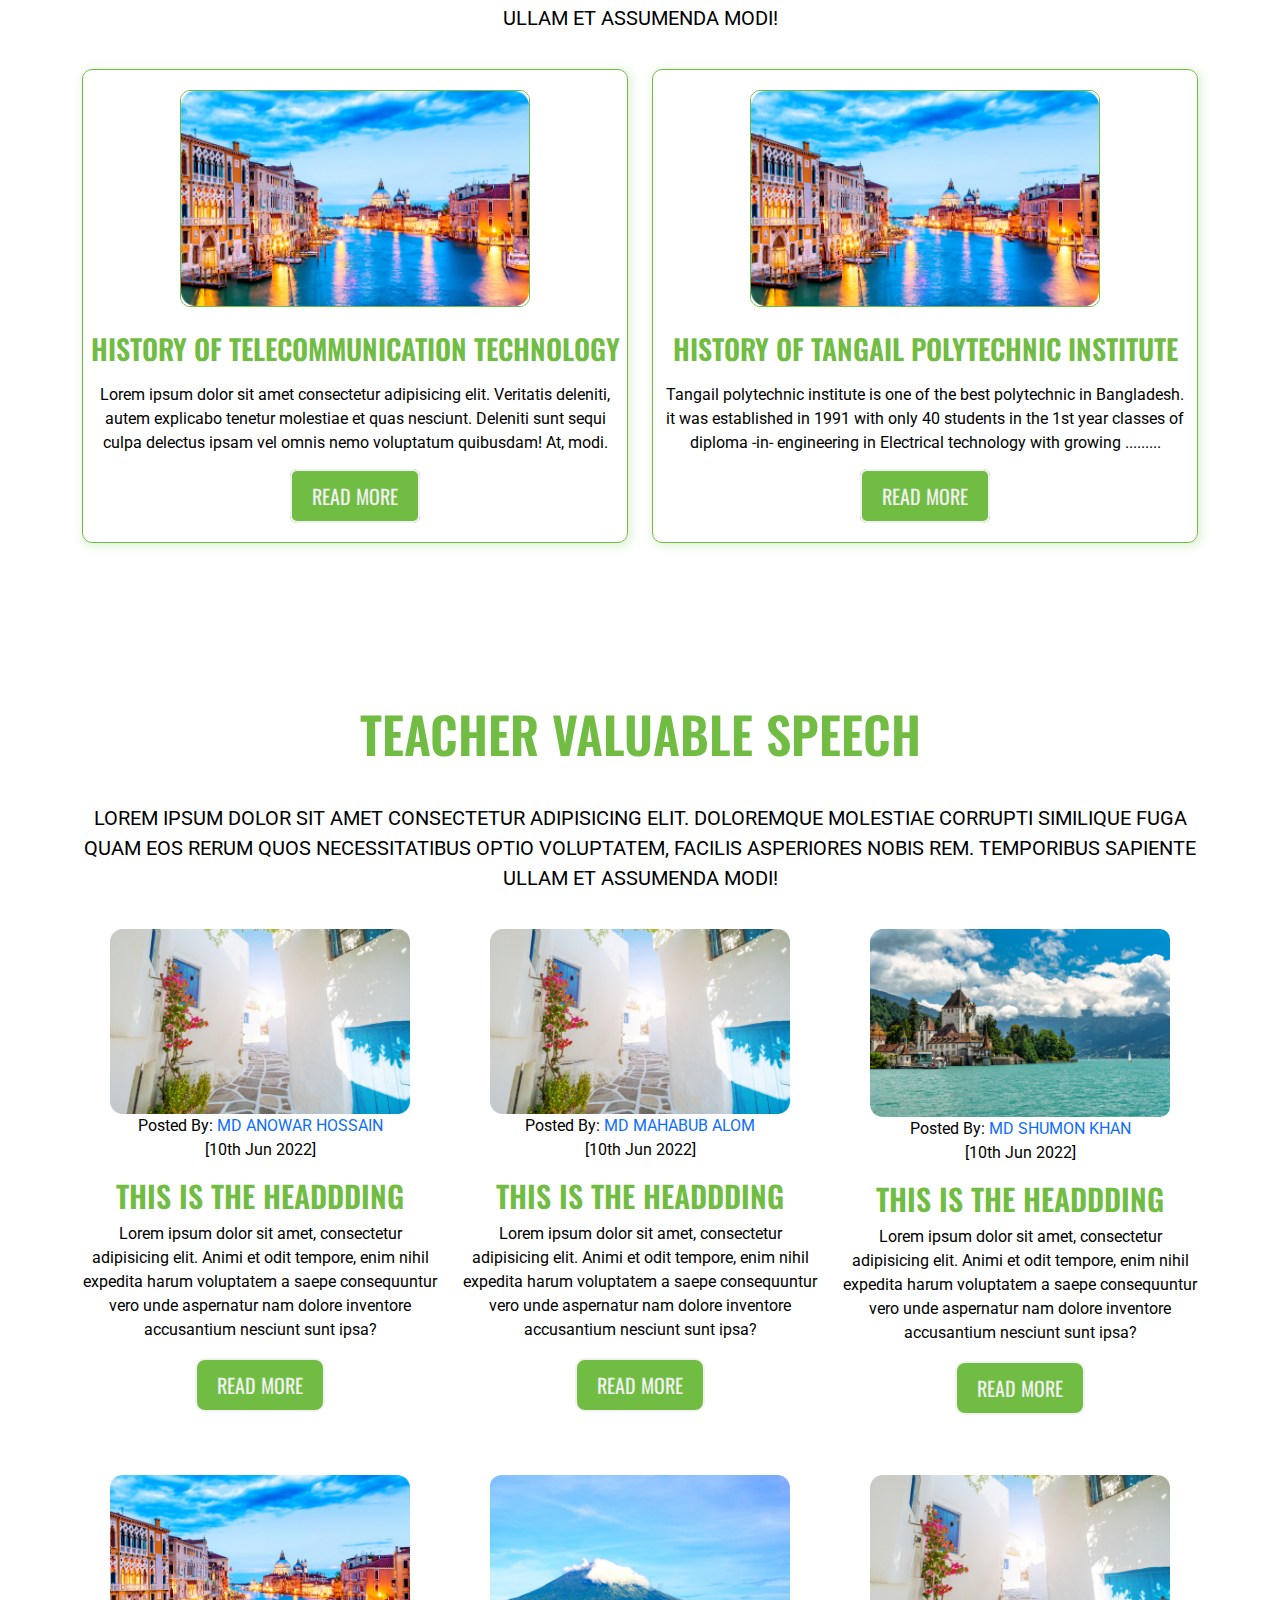
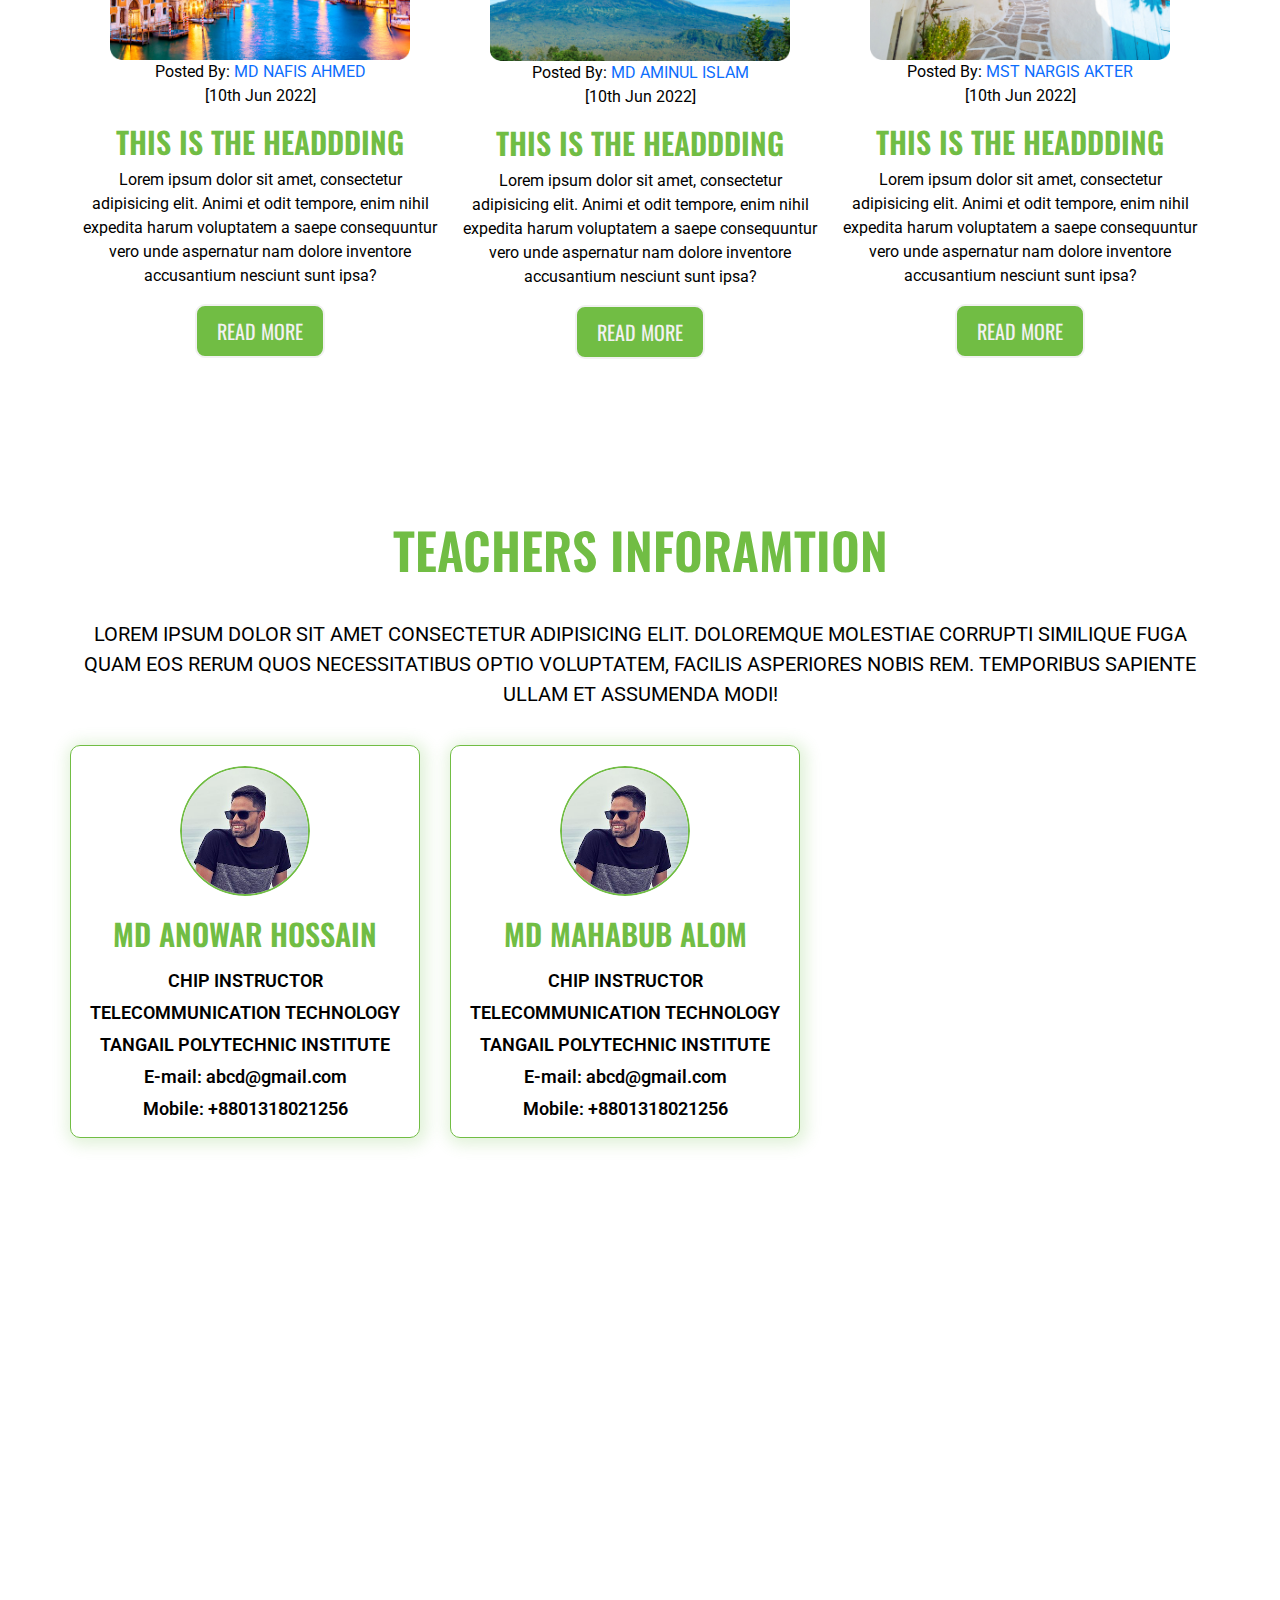
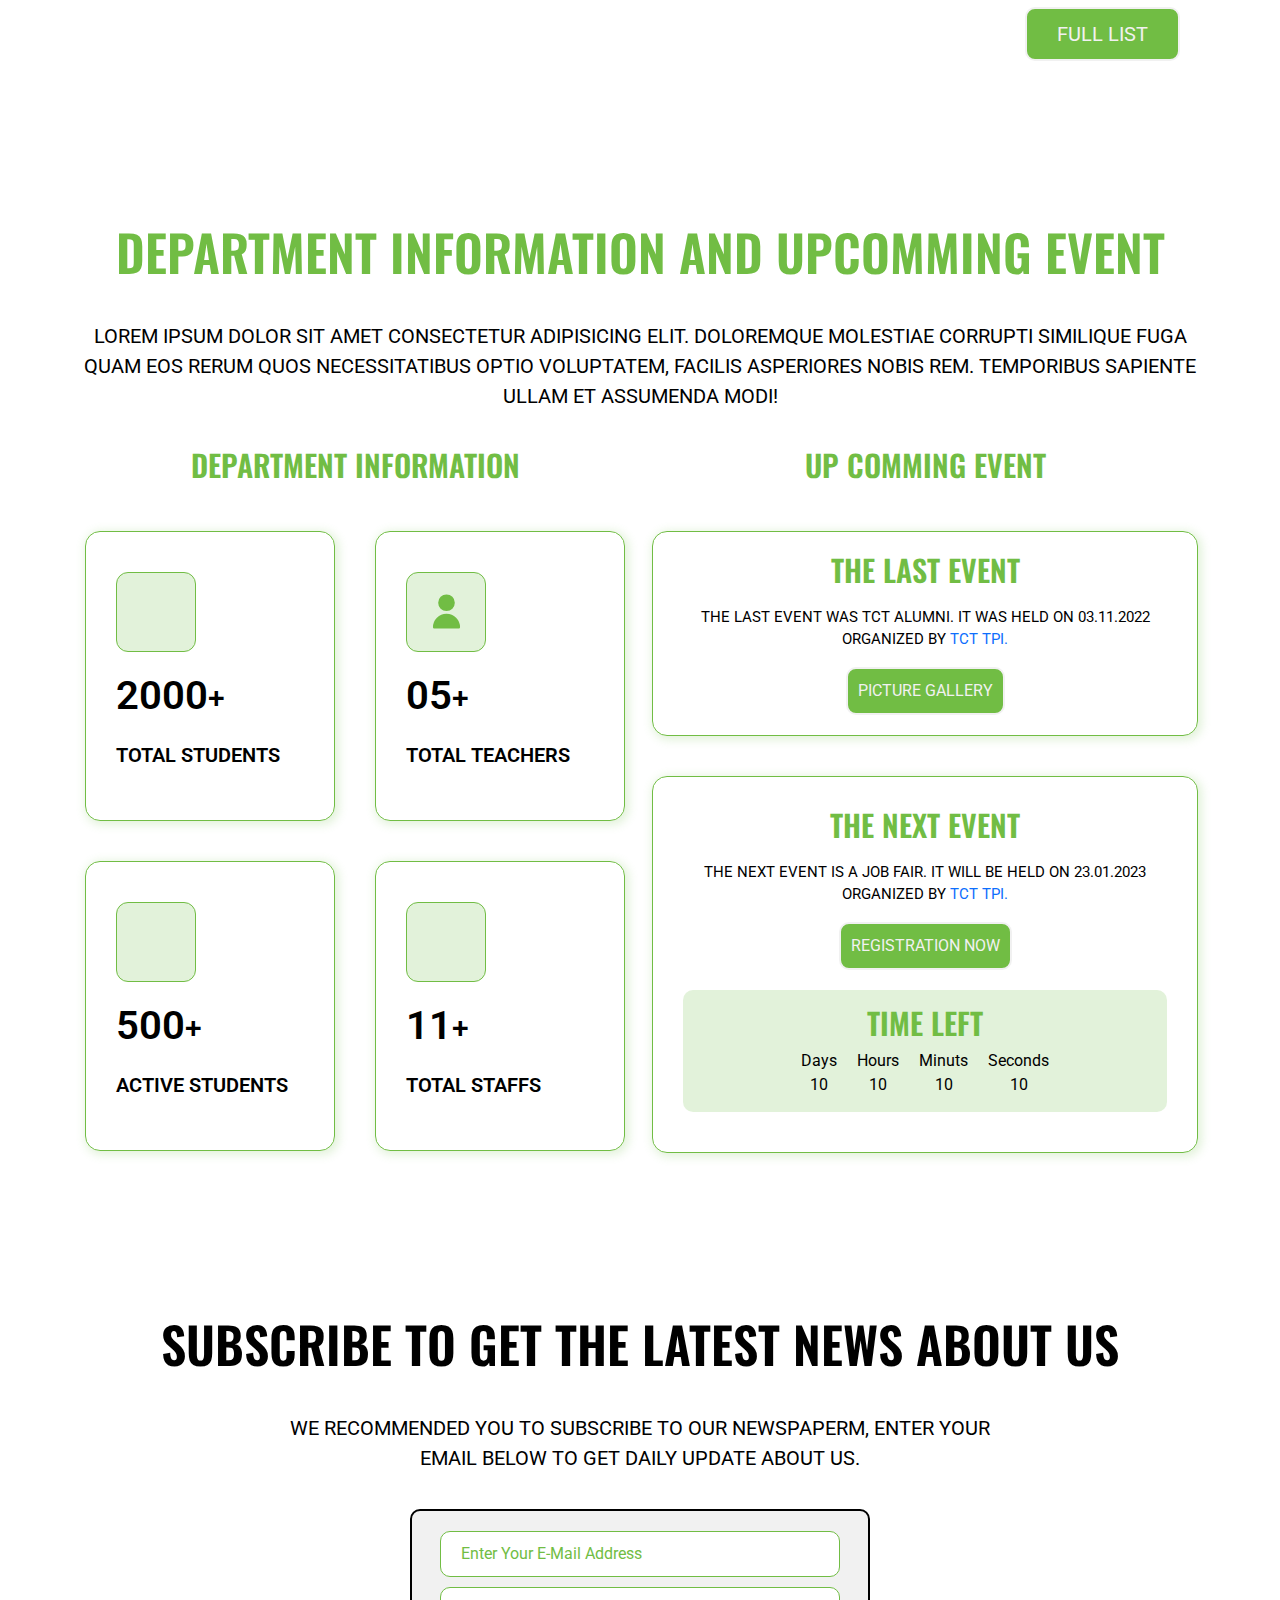
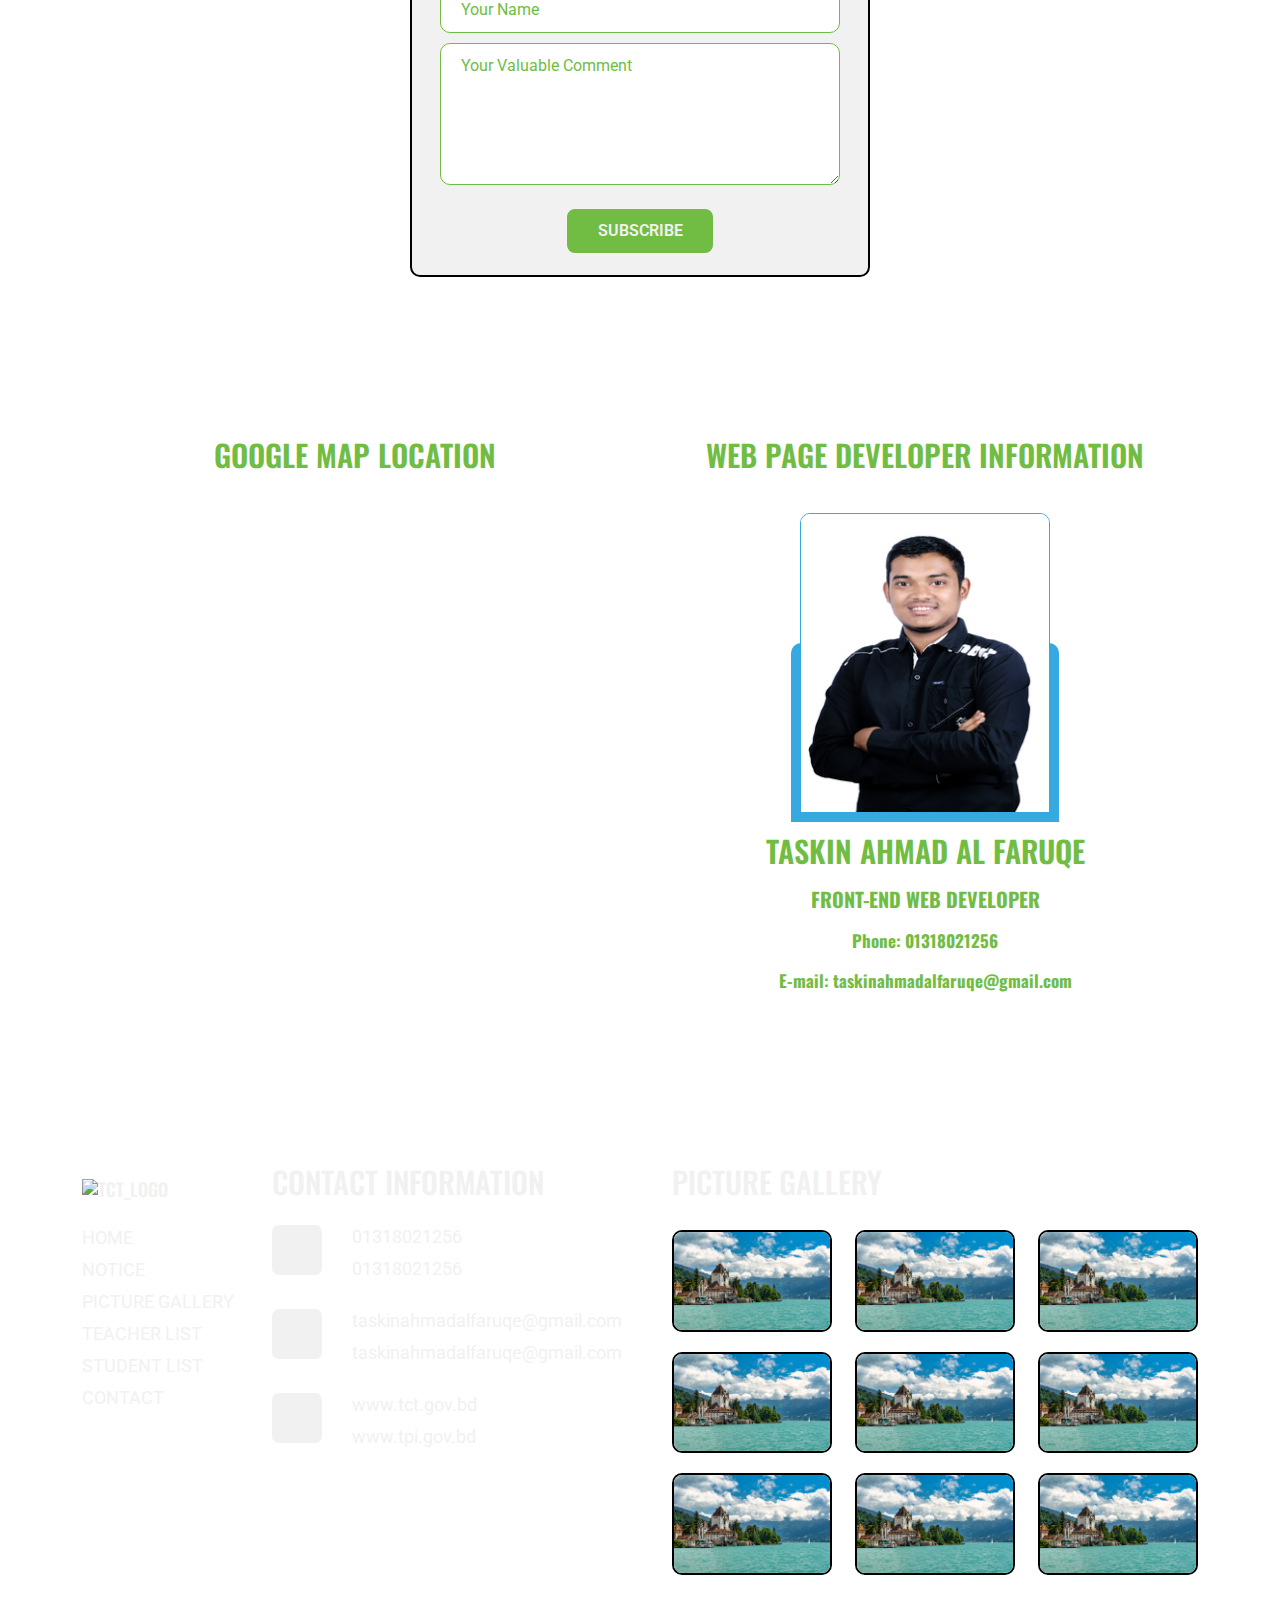
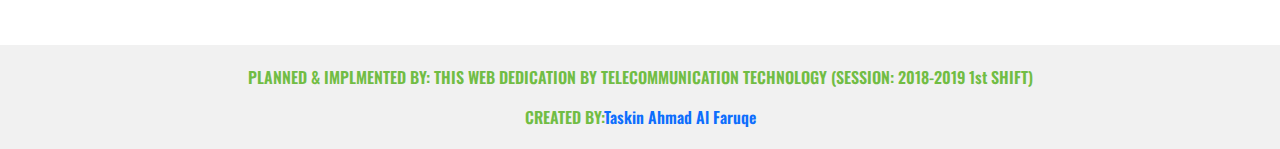
==== commit ee732ae1: "solved" ====
--- a/index.html
+++ b/index.html
@@ -139,10 +139,7 @@
               also find your department update news here........</p>
           </div>
           <div class="row">
-            <div class="col-lg-6" data-aos="fade-right"
-                                  data-aos-offset="100"
-                                  data-aos-duration="1000"
-                                  data-aos-easing="ease-in-sine">
+            <div class="col-lg-6">
               <h4> WHAT IS TELECOMMUNICATION?</h4>
               <div class="video">
                 <a class="venobox" data-vbtype="video" data-gall="true" href="https://www.youtube.com/watch?v=y3LOG_ROIUs">
@@ -154,10 +151,7 @@
               </div>
             </div>
 
-            <div class="col-lg-6" id="notice" data-aos="fade-left"
-                                              data-aos-offset="200"
-                                              data-aos-duration="1000"
-                                              data-aos-easing="ease-in-sine">
+            <div class="col-lg-6" id="notice">
               <h4> NOTICE BOARD</h4>
               <div class="notice_main">
                 <ul>
@@ -219,10 +213,7 @@
         <div class="history">
           <div class="row">
             <!-- TCT HISTORY  -->
-            <div class="col-lg-6" data-aos="flip-right" 
-                                  data-aos-offset="200"
-                                  data-aos-duration="1000"
-                                  data-aos-easing="ease-in-sine">
+            <div class="col-lg-6">
               <div class="history_text">
                 <div class="image">
                   <img src="IMAGES/Rectangle 22-3.jpg" alt="TCT HISTORY">
@@ -235,10 +226,7 @@
               </div>
             </div>
             <!-- TPI HISTORY  -->
-            <div class="col-lg-6" data-aos="flip-left" 
-                                  data-aos-offset="200"
-                                  data-aos-duration="1000"
-                                  data-aos-easing="ease-in-sine">
+            <div class="col-lg-6">
               <div class="history_text">
                 <div class="image">
                   <img src="IMAGES/Rectangle 22-3.jpg" alt="TCT HISTORY">
--- a/CSS/responcive.css
+++ b/CSS/responcive.css
@@ -17,7 +17,13 @@
         width: 35px;
         height: 35px;
         bottom: 15px;
-        right: 15px;
+        right: 30px;
+    }
+    .container{
+        width: 100%;
+        padding: 0px;
+        background: red;
+        margin: 0;
     }
 
     /* HEADER PART START  */
@@ -107,6 +113,9 @@
         padding: 10px 10px 20px;
         margin-bottom: 30px;
     }
+    #history .history_text:hover{
+        scale: 1;
+    }
     #history .image {
         width: 100%;
     }
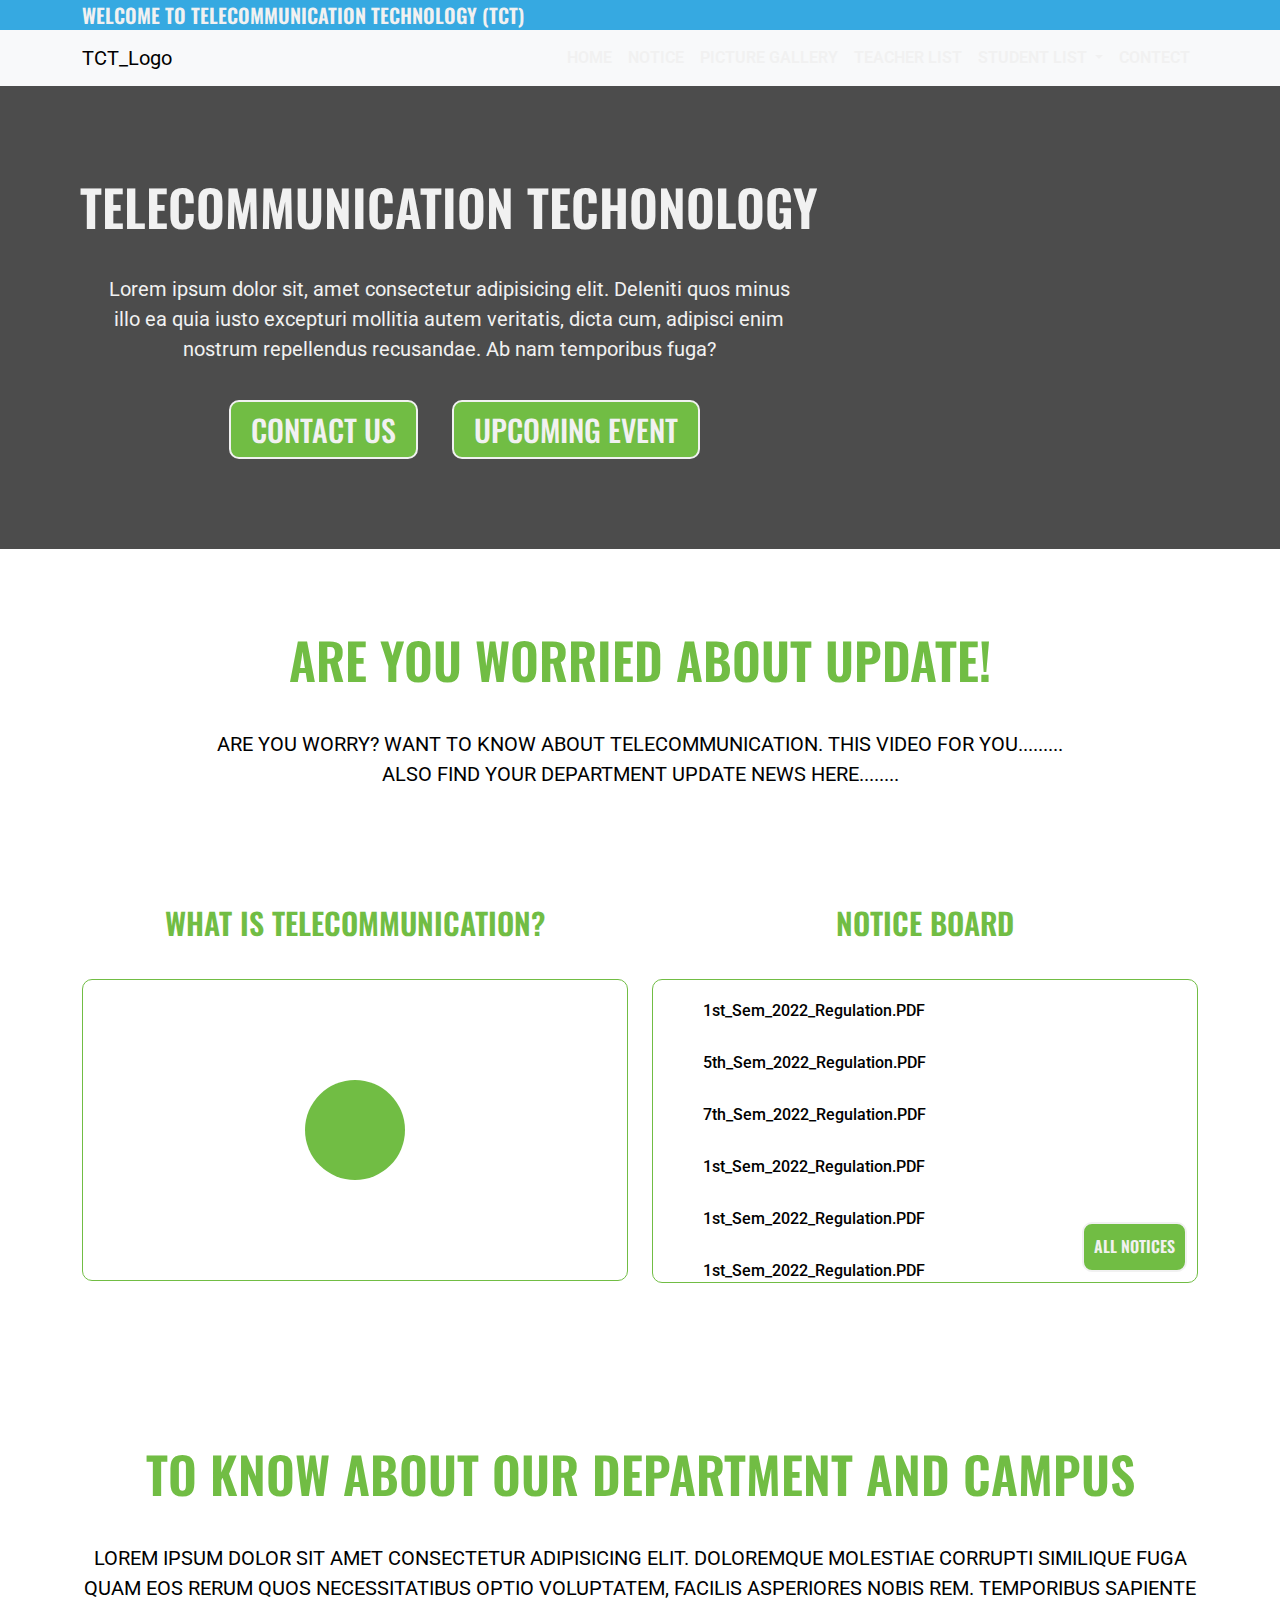
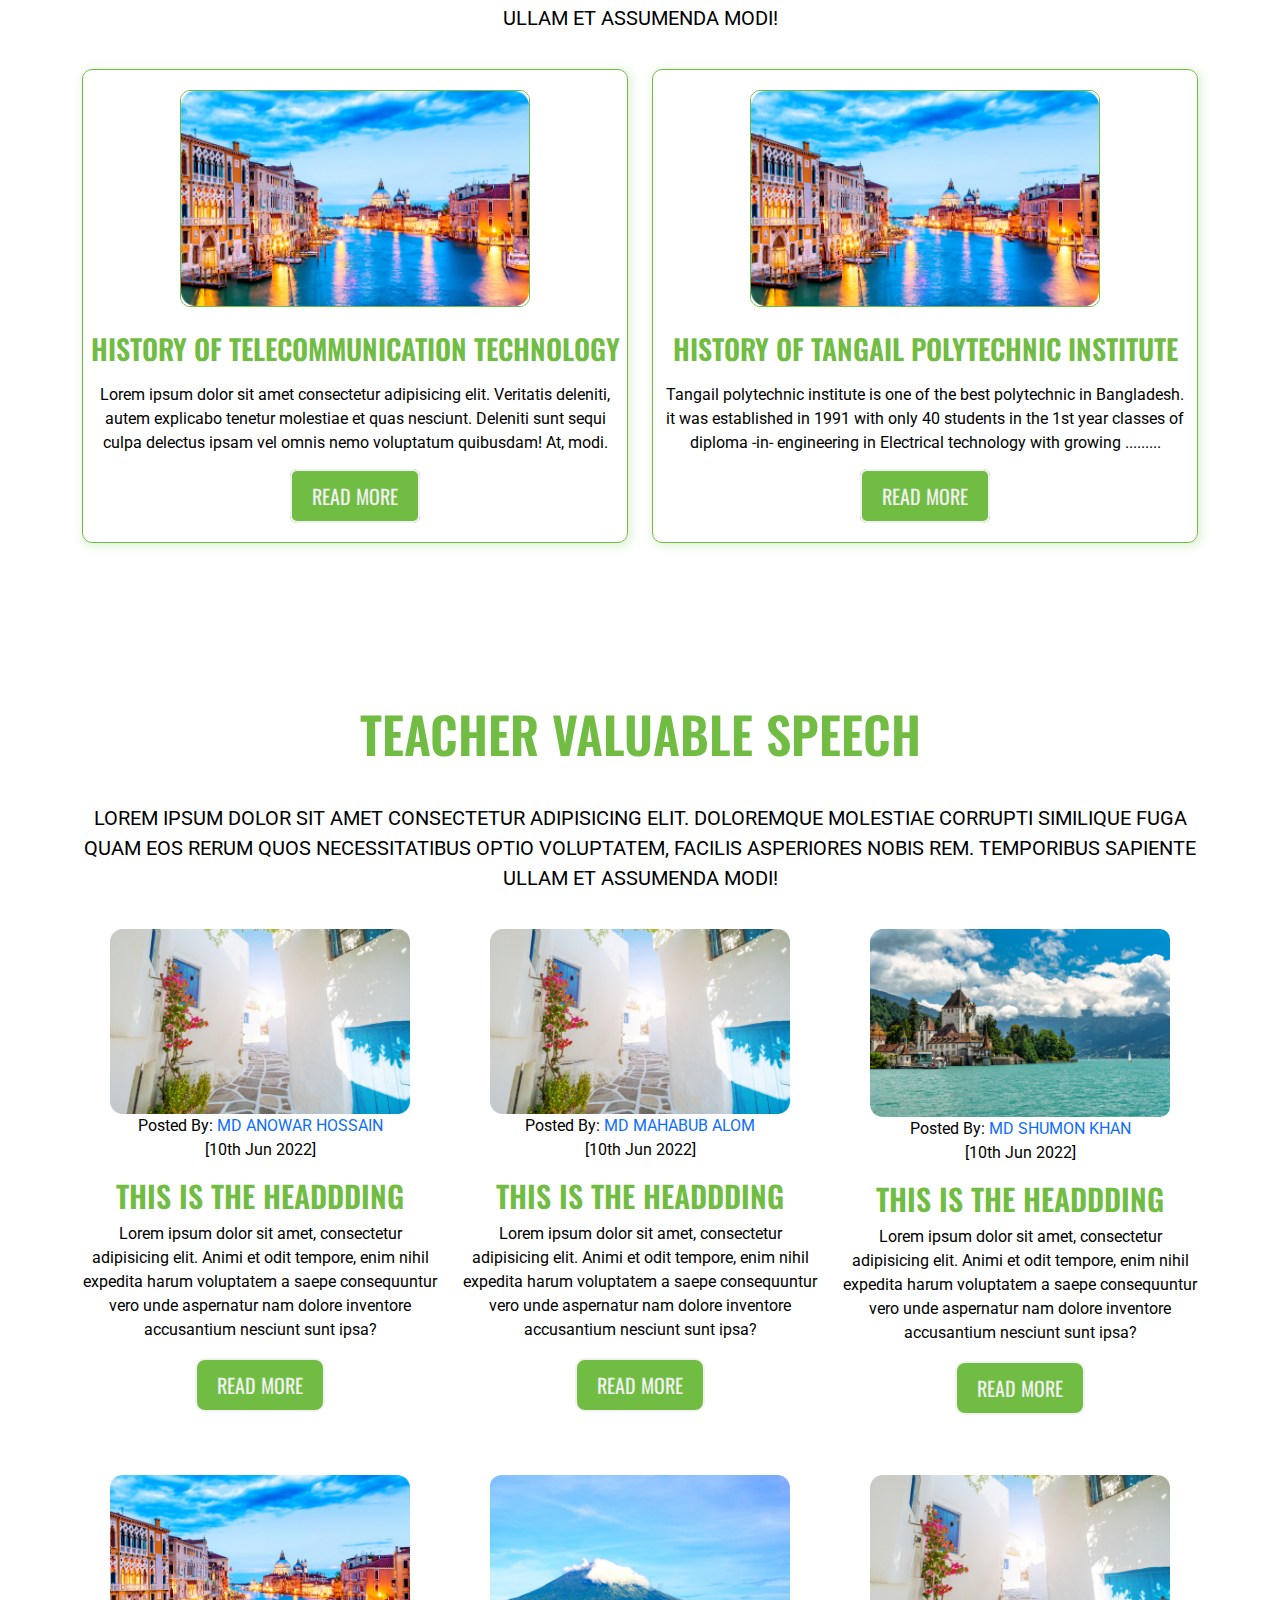
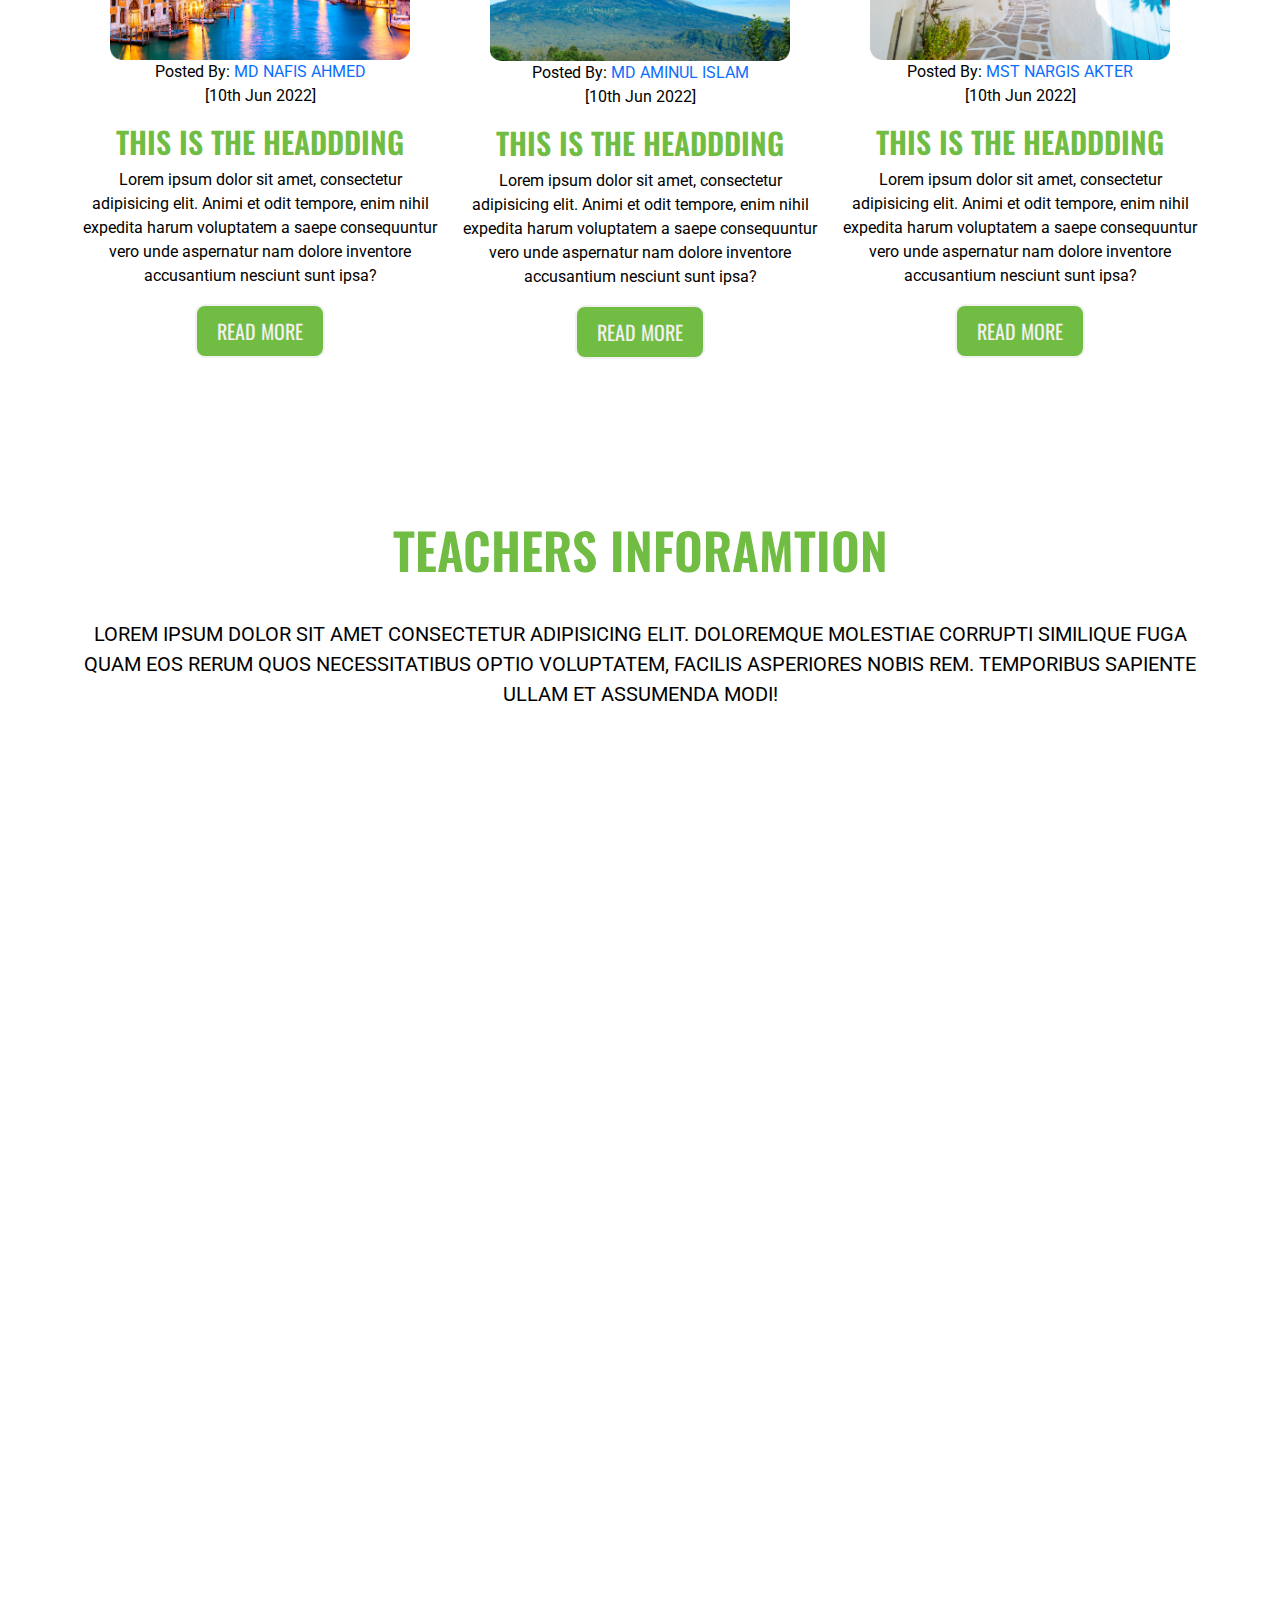
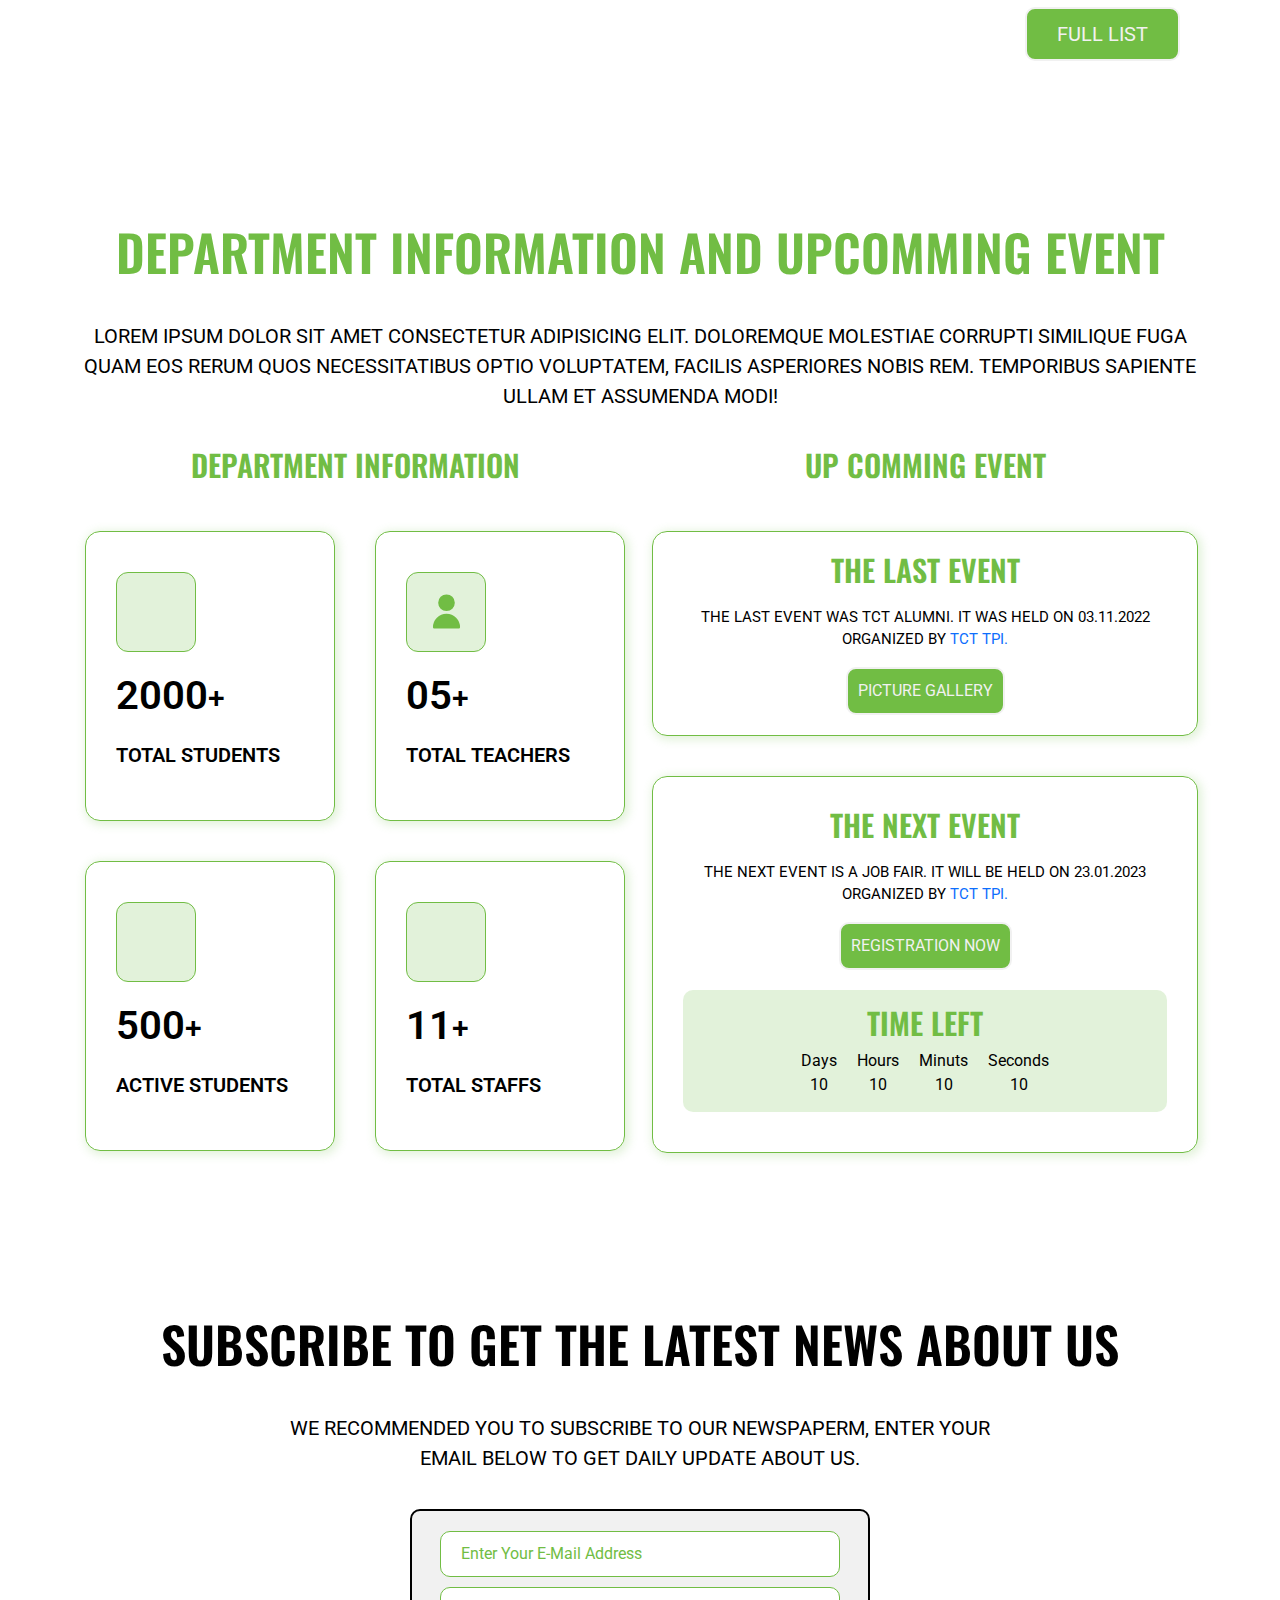
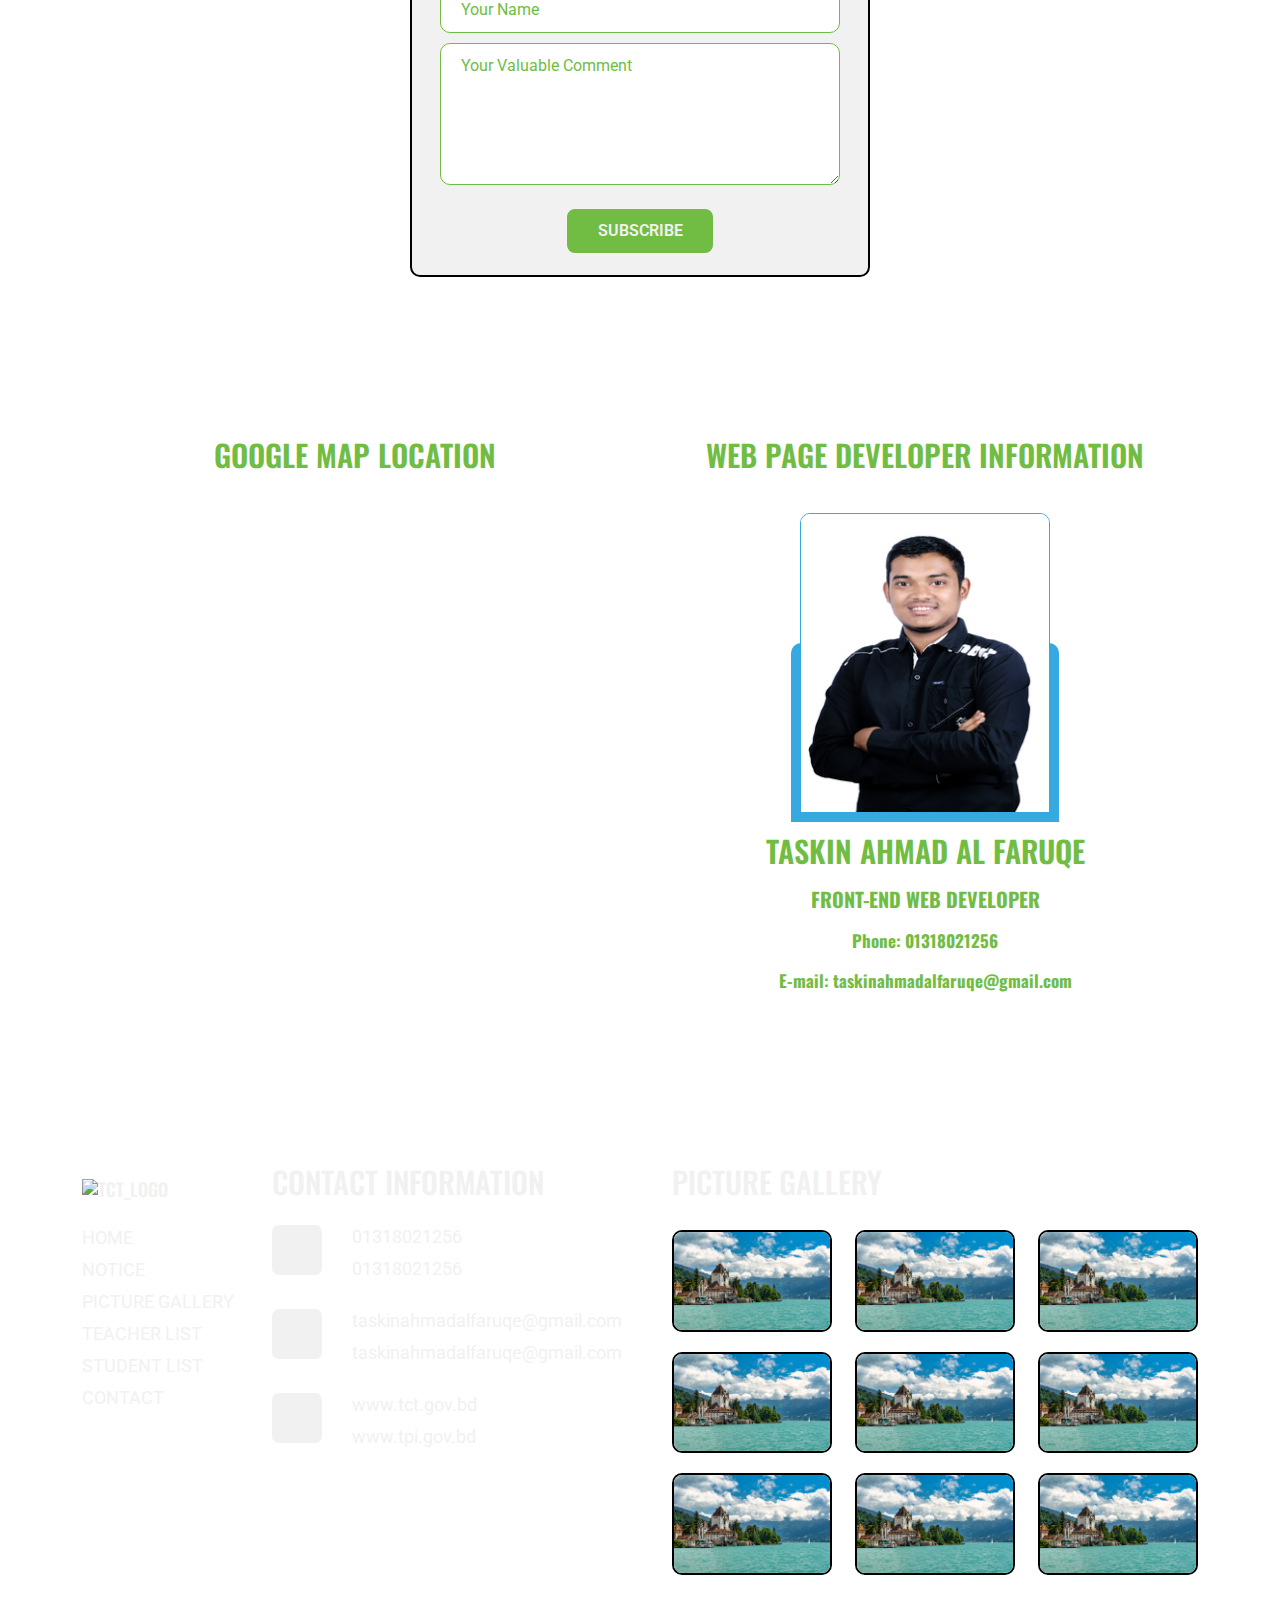
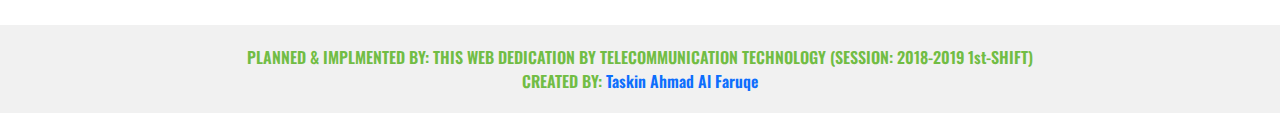
==== commit 45d74411: "solved" ====
--- a/index.html
+++ b/index.html
@@ -352,7 +352,10 @@
         <div class="teacher">
           <div class="row">
             <!-- TEACHER ITEM 1  -->
-            <div class="col-lg-4" id="anower">
+            <div class="col-lg-4" id="anower" data-aos="fade-right"
+                                              data-aos-offset="100"
+                                              data-aos-duration="1000"
+                                              data-aos-easing="ease-in-sine">
               <div class="teacher_item">
                 <div class="image">
                 <img src="IMAGES/test-4.png" alt="Photo">
@@ -381,7 +384,10 @@
               </div>
             </div>
             <!-- TEACHER ITEM 2  -->
-            <div class="col-lg-4" id="mahabub">
+            <div class="col-lg-4" id="mahabub"data-aos="fade-down"
+                                              data-aos-offset="120"
+                                              data-aos-duration="1000"
+                                              data-aos-easing="ease-in-sine">
               <div class="teacher_item">
                 <div class="image">
                 <img src="IMAGES/test-4.png" alt="Photo">
@@ -814,8 +820,8 @@
     <!-- FOOTER PART END  -->
 
     <div class="f_copy">
-      <p> PLANNED & IMPLMENTED BY: THIS WEB DEDICATION BY TELECOMMUNICATION TECHNOLOGY (SESSION: 2018-2019 1st SHIFT)</p>
-      <p> CREATED BY:<a href="https://github.com/taskinahmadalfaruqe">Taskin Ahmad Al Faruqe</a></p>
+      <p> PLANNED & IMPLMENTED BY: THIS WEB DEDICATION BY TELECOMMUNICATION TECHNOLOGY (SESSION: 2018-2019 1st-SHIFT)</p>
+      <p> CREATED BY:<a href="https://github.com/taskinahmadalfaruqe"> Taskin Ahmad Al Faruqe</a></p>
     </div>
 
     <script src="JS/jquery-1.12.4.min.js"></script> 
--- a/CSS/style.css
+++ b/CSS/style.css
@@ -165,13 +165,14 @@
 }
 
 .nav_stiky{
-	width: 100%;
-	left: 0;
-	top: 0;
+    width: 100%;
+    left: 50%;
+    left: 0;
+    top: 0;
     background: var(--NAVSTIKY);
-	position: fixed;
+    position: fixed;
     transition: all linear .3s;
-	padding: 15px 0;
+    padding: 15px 0;
     z-index: 10;
 }
 .navbar-expand-lg.nav_stiky .navbar-nav .dropdown-menu {
@@ -183,11 +184,18 @@
     background: var(--NAVSTIKY);
 }
 .nav_stiky .dropdown-item {
-    color: #fff;
+    color: var(--WHITE);
     background: transparent;
+    width: 100%;
+    flex-direction: column;
+    transition: all linear .3s;
+    -webkit-transition: all linear .3s;
+    -moz-transition: all linear .3s;
+    -ms-transition: all linear .3s;
+    -o-transition: all linear .3s;
 }
 .nav_stiky .dropdown-item:hover {
-    color: #fff;
+    color: var(--BLACK);
     background: var(--NAVSTIKY);
 }
 .top_up{
@@ -392,6 +400,15 @@
 #video_notice .notice_main ul li a{
     display: block;
     color: var(--BLACK);
+    font-weight: 500;
+    transition: all linear .5s;
+    -webkit-transition: all linear .5s;
+    -moz-transition: all linear .5s;
+    -ms-transition: all linear .5s;
+    -o-transition: all linear .5s;
+}
+#video_notice .notice_main ul li a:hover{
+    color: var(--PRIMARYCOLOR);
 }
 #video_notice .notice_main ul li i{
     color: var(--PRIMARYCOLOR);
@@ -1217,14 +1234,27 @@
 
 
 .f_copy{
-    margin-top: 20px;
-    padding: 20px 0 4px;
+    padding: 20px;
     text-align: center;
     background: var(--WHITE);
     color: var(--PRIMARYCOLOR);
     font-family: var(--OSWALD);
     font-weight: 600;
 }
+.f_copy p{
+    margin: 0;
+    padding: 0;
+}
+.f_copy p a{
+    transition: all linear .3s;
+    -webkit-transition: all linear .3s;
+    -moz-transition: all linear .3s;
+    -ms-transition: all linear .3s;
+    -o-transition: all linear .3s;
+}
+.f_copy p a:hover{
+    color: var(--BLACK);
+}
 /* ============================================================
                     FOOTER CSS PART END
 ============================================================ */
--- a/CSS/responcive.css
+++ b/CSS/responcive.css
@@ -1,8 +1,14 @@
 @media (max-width:575.98px){
-
+    body{
+        overflow-x: hidden;
+    }
+    .container{
+        max-width: 575px;
+    }
     .common_hedding p {
         font-weight: 400;
         font-size: 12px;
+        padding: 0 05px;
     }
     .common_hedding h2 {
         font-weight: 500;
@@ -19,12 +25,6 @@
         bottom: 15px;
         right: 30px;
     }
-    .container{
-        width: 100%;
-        padding: 0px;
-        background: red;
-        margin: 0;
-    }
 
     /* HEADER PART START  */
     header .container{
@@ -51,6 +51,40 @@
     }
     /* HEADER PART END */
 
+    /* NAV BAR PART START */
+    nav{
+        width: 100%;
+        margin: 0;
+        padding: 0;
+    }
+    nav .container{
+        width: 100%;
+        padding: 10px;
+    }
+    .navbar-expand-lg .navbar-nav .dropdown-menu {
+       width: 190px;
+    }
+    .dropdown-menu[data-bs-popper] {
+        top: 95%;
+    }
+    .nav_stiky{
+        width: 100%;
+        left: 0;
+        top: 0;
+        background: var(--NAVSTIKY);
+        position: sticky;
+        transition: all linear .3s;
+        padding: 0;
+        z-index: 10;
+    }
+    .navbar-toggler {
+        padding: 0;
+        border: none;
+    }
+    .navbar-toggler:focus {
+        box-shadow: none;
+    }
+    /* NAV BAR PART END */
 
     /* BANNER PART START  */
     #banner .overlay {
@@ -66,6 +100,7 @@
         font-size: 14px;
         padding: 0px;
         margin: 10px 0 15px;
+        padding: 0 05px;
     }
     #banner .overlay .text button {
         padding: 5px 12px;
@@ -85,9 +120,14 @@
     #video_notice .col-lg-6 h4 {
         padding: 0px 0 20px;
     }
-
+    #video_notice .video {
+        width: 100%;
+        margin: 0 auto;
+    }
     #notice{
         padding-top: 30px;
+        width: 100%;
+        margin: 0 auto;
     }
     #video_notice .notice_main {
         padding: 5px;
@@ -109,9 +149,10 @@
         padding: 30px 0 0px;
     }
     #history .history_text {
-        /* background: red; */
         padding: 10px 10px 20px;
         margin-bottom: 30px;
+        width: 100%;
+        margin: 0 auto 30px;
     }
     #history .history_text:hover{
         scale: 1;
@@ -245,6 +286,71 @@
     }
     /* DEVOLOPAR PART START */
 
+
+    /* FOOTER PART START */
+    footer h5 {
+        /* background: pink; */
+        width: 100%;
+        padding: 0px;
+        color: var(--WHITE);
+        font-family: var(--OSWALD);
+        font-weight: 500;
+        font-size: 30px;
+        padding-top: 30px;
+    }
+
+    footer .contect ul li {
+        padding: 0px;
+        display: flex;
+        gap: 15px;
+        margin-bottom: 5px;
+    }
+    footer .contect ul h5 {
+        padding-top: 30px;
+    }
+    footer .contect .icon {
+        min-width: 35px;
+        min-height: 35px;
+    }
+    footer .contect .icon i {
+        font-size: 20px;
+    }
+    footer ul li a {
+        color: var(--WHITE);
+        font-size: 16px;
+        padding: 0px 0 0 0;
+        transition: all linear 0.5s;
+    }
+
+    footer .gallery {
+        padding: 0px 0 0 0px;
+    }
+    footer .gallery h5{
+        padding: 0px 0 0 07px;
+    }
+    footer .col-lg-6{
+        padding: 05px;
+    }
+    footer .gallery .picture {
+        gap: 10px;
+        justify-content: space-evenly;
+    }
+    footer .gallery .picture img {
+        width: 150px;
+        border: 2px solid var(--BLACK);
+        border-radius: 10px;
+        overflow: hidden;
+    }
+    .f_copy {
+        font-weight: 500;
+        padding: 10px 20px;
+    }
+    .f_copy p {
+        padding: 10px 0;
+        font-size: 15px;
+    }
+    /* FOOTER PART END */
+
 }
 @media (min-width:576px) and (max-width:767.98px){
 
